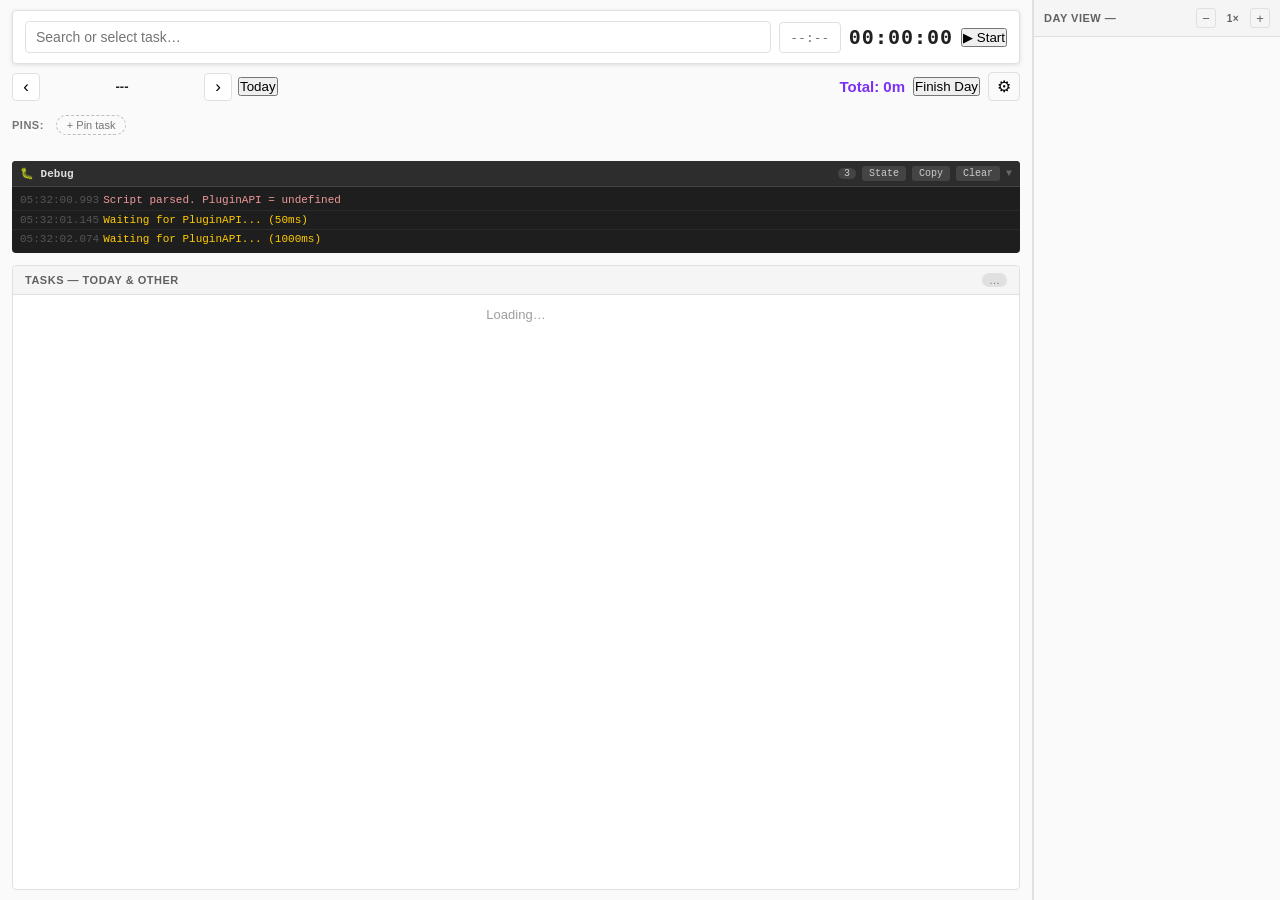
==== spoggl/index.html @ dbc495c2 "feat: initial release v0.1.0 — Spoggl SP plugin Full-featured Toggl-like time tracking plugin for Su" ====
<!DOCTYPE html>
<html lang="en">
<head>
<meta charset="UTF-8">
<title>Spoggl</title>
<style>
*, *::before, *::after { box-sizing: border-box; margin: 0; padding: 0; }
html, body { height: 100%; }
body {
  font-family: var(--font-primary-stack, sans-serif);
  background: var(--bg, #fafafa);
  color: var(--text-color, #212121);
  font-size: 14px;
}

/* ── Dark theme ── */
html.dark {
  --bg: #1e1e2e; --bg-darker: #181825; --card-bg: #252535;
  --text-color: #cdd6f4; --text-color-muted: #8895b0;
  --divider-color: #313244; --c-primary: #cba6f7;
}
html.dark .right-panel { background: #181825 !important; border-color: #313244; }
html.dark .sched-hdr { background: #181825 !important; color: #8895b0; border-color: #313244; }
html.dark .sched-hour { border-color: #3b3b52; }
html.dark .sched-half { border-color: #2a2a3a; }
html.dark .sched-hour-label { background: rgba(24,24,37,.9); color: #8895b0; }
html.dark .sched-entry-block { background: rgba(203,166,247,.14); border-color: #cba6f7; }
html.dark .sched-entry-block.st-synced { background: rgba(166,227,161,.13); border-color: #a6e3a1; }
html.dark .sched-entry-block.st-error  { background: rgba(243,139,168,.13); border-color: #f38ba8; }
html.dark .sched-entry-label { color: #cba6f7; }
html.dark .sched-entry-block.st-synced .sched-entry-label { color: #a6e3a1; }
html.dark .sched-entry-block.st-error  .sched-entry-label { color: #f38ba8; }
html.dark .sched-handle::after { background: #cba6f7; }
html.dark .sched-entry-block.st-synced .sched-handle::after { background: #a6e3a1; }
html.dark .sched-entry-block.st-error  .sched-handle::after { background: #f38ba8; }
.hidden { display: none !important; }

/* ── Two-panel layout ── */
.app-layout { display: flex; height: 100vh; min-height: 0; overflow: hidden; }

.left-panel {
  flex: 1; min-width: 0; overflow-y: auto; overflow-x: hidden;
  padding: 10px 12px;
  display: flex; flex-direction: column; gap: 8px;
}

.right-panel {
  width: 248px; flex-shrink: 0;
  border-left: 2px solid var(--divider-color, #e0e0e0);
  overflow-y: auto; overflow-x: hidden;
  background: var(--bg, #fafafa);
  position: relative;
}

/* ── Omnibar ── */
.omnibar {
  background: var(--card-bg, #fff);
  border: 1px solid var(--divider-color, #e0e0e0);
  border-radius: var(--card-border-radius, 4px);
  padding: 10px 12px;
  box-shadow: 0 1px 4px rgba(0,0,0,.12);
}
.omnibar-row { display: flex; align-items: center; gap: 8px; }
.task-search-wrap { flex: 1; position: relative; min-width: 0; }
#task-input {
  width: 100%; background: var(--bg, #fff);
  border: 1px solid var(--divider-color, #e0e0e0);
  border-radius: 4px; padding: 7px 10px;
  color: var(--text-color, #212121);
  font-family: inherit; font-size: 14px;
}
#task-input:focus { outline: none; border-color: var(--c-primary, #7b2ff7); }
#task-input:disabled { opacity: .45; cursor: not-allowed; }

.task-dropdown {
  position: absolute; top: calc(100% + 2px); left: 0; right: 0;
  background: var(--card-bg, #fff);
  border: 1px solid var(--divider-color, #e0e0e0);
  border-radius: 4px; max-height: 240px; overflow-y: auto;
  z-index: 200; box-shadow: 0 2px 8px rgba(0,0,0,.18);
}
.task-dd-item {
  display: flex; align-items: center; gap: 8px;
  padding: 8px 10px; cursor: pointer;
}
.task-dd-item:hover { background: var(--bg-darker, #f5f5f5); }
.jira-chip {
  font-size: 11px; font-weight: 700;
  color: var(--c-primary, #7b2ff7);
  flex-shrink: 0; white-space: nowrap;
}
.task-dd-title { font-size: 13px; white-space: nowrap; overflow: hidden; text-overflow: ellipsis; }

.start-time-input {
  width: 62px; text-align: center;
  background: var(--bg, #fff);
  border: 1px solid var(--divider-color, #e0e0e0);
  border-radius: 4px; padding: 7px 4px;
  color: var(--text-color, #212121);
  font-family: monospace; font-size: 13px; flex-shrink: 0;
}
.start-time-input:focus { outline: none; border-color: var(--c-primary, #7b2ff7); }
.start-time-input:disabled { opacity: .45; cursor: not-allowed; }

#timer-display {
  font-family: monospace; font-size: 20px; font-weight: 700;
  min-width: 82px; text-align: center; letter-spacing: 1px; flex-shrink: 0;
}
#timer-display.running { color: var(--c-primary, #7b2ff7); }
#start-stop-btn { flex-shrink: 0; }
#start-stop-btn.btn-stop {
  background: #f44336 !important; border-color: #f44336 !important; color: #fff !important;
}

/* ── Status bar ── */
.status-bar {
  display: flex; align-items: center; gap: 8px; padding: 6px 12px;
  background: var(--bg-darker, #f5f5f5);
  border: 1px solid var(--divider-color, #e0e0e0);
  border-top: none; border-radius: 0 0 4px 4px;
  font-size: 13px; margin-top: -8px;
}
.status-bar label { color: var(--text-color-muted, #757575); white-space: nowrap; }

/* ── Day header ── */
.day-header {
  display: flex; align-items: center; justify-content: space-between;
  flex-wrap: wrap; gap: 8px;
}
.day-picker { display: flex; align-items: center; gap: 6px; }
.nav-btn {
  width: 28px; height: 28px;
  display: flex; align-items: center; justify-content: center;
  padding: 0; font-size: 17px; line-height: 1; border-radius: 4px;
  border: 1px solid var(--divider-color, #e0e0e0);
  background: var(--card-bg, #fff); cursor: pointer;
}
.nav-btn:hover { border-color: var(--c-primary, #7b2ff7); }
#current-date-label { font-weight: 700; font-size: 13px; min-width: 152px; text-align: center; }
.day-header-right { display: flex; align-items: center; gap: 8px; }
.total-display { font-weight: 700; font-size: 15px; color: var(--c-primary, #7b2ff7); white-space: nowrap; }

/* ── Pins bar ── */
.pins-bar { display: flex; align-items: center; gap: 6px; flex-wrap: wrap; min-height: 32px; }
.pins-label {
  font-size: 11px; font-weight: 600;
  color: var(--text-color-muted, #757575);
  text-transform: uppercase; letter-spacing: .5px; flex-shrink: 0;
}
.pin-chip {
  display: inline-flex; align-items: center; gap: 4px;
  padding: 3px 9px;
  background: var(--card-bg, #fff);
  border: 1px solid var(--divider-color, #e0e0e0);
  border-radius: 14px; cursor: pointer;
  font-size: 12px; font-weight: 700;
  max-width: 120px; overflow: hidden; white-space: nowrap; user-select: none;
}
.pin-chip:hover { border-color: var(--c-primary, #7b2ff7); }
.pin-chip.active { border-color: var(--c-primary, #7b2ff7); background: var(--c-primary, #7b2ff7); color: #fff; }
.pin-remove { background: none; border: none; cursor: pointer; color: inherit; font-size: 13px; padding: 0; line-height: 1; opacity: .6; flex-shrink: 0; }
.pin-remove:hover { opacity: 1; }
.add-pin-btn {
  background: none; border: 1px dashed #bdbdbd;
  border-radius: 14px; padding: 3px 10px; cursor: pointer;
  color: #757575; font-size: 11px;
}
.add-pin-btn:hover { border-color: var(--c-primary, #7b2ff7); color: var(--c-primary, #7b2ff7); }
/* Stacked pin layout */
.pins-bar.stacked { flex-direction: column; align-items: stretch; gap: 3px; }
.pin-row {
  display: flex; align-items: center; gap: 6px;
  padding: 4px 8px; cursor: pointer; user-select: none;
  background: var(--card-bg, #fff);
  border: 1px solid var(--divider-color, #e0e0e0);
  border-radius: 4px; font-size: 12px;
}
.pin-row:hover { border-color: var(--c-primary, #7b2ff7); }
.pin-row.active { border-color: var(--c-primary, #7b2ff7); background: var(--c-primary, #7b2ff7); color: #fff; }
.pin-row-label { flex: 1; min-width: 0; white-space: nowrap; overflow: hidden; text-overflow: ellipsis; }
.pin-row-jira { font-weight: 700; font-size: 11px; flex-shrink: 0; color: var(--c-primary, #7b2ff7); }
.pin-row.active .pin-row-jira { color: #fff; }

/* ── Timeline (entry list) ── */
.timeline-empty { text-align: center; color: #757575; padding: 24px 0; font-size: 13px; }
.entry-card {
  background: var(--card-bg, #fff);
  border: 1px solid var(--divider-color, #e0e0e0);
  border-radius: var(--card-border-radius, 4px);
  padding: 7px 10px; margin-bottom: 5px;
  display: flex; align-items: center; gap: 8px; flex-wrap: wrap;
}
.entry-card:hover { box-shadow: 0 1px 4px rgba(0,0,0,.12); }
.entry-name { flex: 1; min-width: 100px; display: flex; align-items: center; gap: 6px; overflow: hidden; }
.entry-title { white-space: nowrap; overflow: hidden; text-overflow: ellipsis; font-size: 13px; font-weight: 500; }
.entry-jira { font-size: 11px; font-weight: 700; color: var(--c-primary, #7b2ff7); flex-shrink: 0; white-space: nowrap; }
.time-range { display: flex; align-items: center; gap: 3px; flex-shrink: 0; }
.ie {
  font-family: monospace; font-size: 12px;
  background: transparent; border: none; border-bottom: 1px solid transparent;
  padding: 2px 3px; color: var(--text-color, #212121); cursor: pointer; border-radius: 2px;
}
.ie.time-ie { width: 44px; text-align: center; }
.ie.dur-ie { width: 60px; text-align: center; color: #757575; }
.ie:hover { border-bottom-color: #e0e0e0; background: var(--bg-darker, #f5f5f5); }
.ie:focus { outline: none; border-bottom-color: var(--c-primary, #7b2ff7); background: var(--bg, #fff); }
.ie.error { border-bottom-color: #f44336 !important; }
.sep { color: #9e9e9e; font-size: 12px; }
.status-badge { font-size: 10px; font-weight: 700; padding: 2px 7px; border-radius: 10px; white-space: nowrap; flex-shrink: 0; }
.st-pending { background: rgba(255,152,0,.15); color: #e65100; }
.st-synced  { background: rgba(76,175,80,.15);  color: #2e7d32; }
.st-error   { background: rgba(244,67,54,.15);   color: #c62828; cursor: help; }
.entry-actions { display: flex; gap: 2px; flex-shrink: 0; }
.icon-btn { background: none; border: none; cursor: pointer; padding: 4px 6px; border-radius: 4px; color: #757575; font-size: 13px; line-height: 1; }
.icon-btn:hover { background: var(--bg-darker, #f5f5f5); color: var(--text-color, #212121); }
.icon-btn.del:hover { color: #f44336; }
.entry-err-row { width: 100%; font-size: 11px; color: #f44336; padding: 1px 2px; }

/* ── Today & Inbox task list (below timeline) ── */
.today-tasks {
  background: var(--card-bg, #fff);
  border: 1px solid var(--divider-color, #e0e0e0);
  border-radius: var(--card-border-radius, 4px);
  overflow: hidden; margin-top: 4px;
  flex: 1; display: flex; flex-direction: column; min-height: 180px;
}
.today-tasks-hdr {
  display: flex; align-items: center; justify-content: space-between;
  padding: 7px 12px; cursor: pointer; user-select: none;
  background: var(--bg-darker, #f5f5f5);
  border-bottom: 1px solid var(--divider-color, #e0e0e0);
}
.today-tasks-hdr > span:first-child {
  font-size: 11px; font-weight: 700; text-transform: uppercase;
  letter-spacing: .5px; color: #616161;
}
.tt-count {
  font-size: 11px; color: #757575; background: #e0e0e0;
  border-radius: 10px; padding: 1px 7px;
}
.today-task-list { overflow-y: auto; flex: 1; min-height: 0; }
.tt-section {
  font-size: 10px; font-weight: 700; text-transform: uppercase; letter-spacing: .5px;
  color: #9e9e9e; padding: 5px 12px 2px;
  background: var(--bg, #fafafa);
  border-bottom: 1px solid var(--divider-color, #e0e0e0);
}
.tt-section-toggle { cursor: pointer; user-select: none; }
.tt-section-toggle:hover { color: var(--text-color, #333); }
.tt-chevron { margin-right: 4px; font-size: 9px; display: inline-block; }
.tt-section-count { float: right; font-size: 10px; opacity: 0.55; font-weight: normal; margin-top: 1px; }
.today-task-item {
  display: flex; align-items: center; gap: 8px; padding: 7px 12px; cursor: pointer;
  border-bottom: 1px solid var(--divider-color, #e0e0e0);
}
.today-task-item:last-child { border-bottom: none; }
.today-task-item:hover { background: var(--bg-darker, #f5f5f5); }
.today-task-item.is-active {
  background: rgba(123,47,247,.06);
  border-left: 3px solid var(--c-primary, #7b2ff7);
  padding-left: 9px;
}
.tt-play { font-size: 9px; color: var(--c-primary, #7b2ff7); flex-shrink: 0; opacity: .5; }
.today-task-item:hover .tt-play { opacity: 1; }

/* ── Schedule panel (right) ── */
.sched-hdr {
  padding: 8px 10px;
  font-size: 11px; font-weight: 700; text-transform: uppercase; letter-spacing: .5px;
  color: var(--text-color-muted, #616161);
  border-bottom: 1px solid var(--divider-color, #e0e0e0);
  background: var(--bg-darker, #f5f5f5);
  position: sticky; top: 0; z-index: 10;
}
.schedule-grid { position: relative; padding-bottom: 20px; }
.sched-hour {
  position: absolute; left: 0; right: 0;
  border-top: 1px solid #c8c8c8;
  pointer-events: none;
}
.sched-hour-label {
  display: inline-block; width: 36px;
  font-size: 9px; color: #666;
  padding: 1px 3px; user-select: none; line-height: 1.4;
  background: rgba(255,255,255,.85);
}
.sched-half {
  position: absolute; left: 0; right: 0;
  border-top: 1px dashed #e0e0e0;
  pointer-events: none;
}
.sched-now-line {
  position: absolute; left: 0; right: 0; height: 2px;
  background: #f44336; z-index: 5; pointer-events: none;
}
.sched-now-dot {
  position: absolute; left: 36px; top: -4px;
  width: 8px; height: 8px; border-radius: 50%; background: #f44336;
}
.sched-entry-block {
  position: absolute; left: 40px; right: auto;
  border-radius: 3px; overflow: visible;
  cursor: grab; user-select: none; min-height: 6px;
  background: rgba(123,47,247,.13);
  border: 1.5px solid var(--c-primary, #7b2ff7);
}
.sched-entry-block.moving { cursor: grabbing; }
.sched-entry-block:hover { box-shadow: 0 2px 6px rgba(0,0,0,.15); }
.sched-entry-block.st-synced { background: rgba(76,175,80,.13); border-color: #4caf50; }
.sched-entry-block.st-error  { background: rgba(244,67,54,.10); border-color: #f44336; }
.sched-entry-block.live {
  background: rgba(123,47,247,.06); border-style: dashed; pointer-events: none;
}
.sched-entry-block.dragging { opacity: .8; box-shadow: 0 4px 12px rgba(0,0,0,.2); z-index: 20; }
.sched-entry-label {
  font-size: var(--sched-font-size, 9px); font-weight: 600; padding: 2px 4px;
  white-space: normal; word-break: break-word; overflow: hidden;
  color: var(--c-primary, #7b2ff7); pointer-events: none; line-height: 1.3;
}
.sched-entry-block.st-synced .sched-entry-label { color: #2e7d32; }
.sched-entry-block.st-error  .sched-entry-label { color: #c62828; }
.sched-handle {
  position: absolute; left: 0; right: 0; height: 9px;
  cursor: ns-resize; z-index: 3;
  display: flex; align-items: center; justify-content: center;
}
.sched-handle-top { top: -1px; }
.sched-handle-bot { bottom: -1px; }
.sched-handle::after {
  content: ''; display: block; width: 20px; height: 2px;
  border-radius: 1px; background: #7b2ff7; opacity: .35;
}
.sched-entry-block.st-synced .sched-handle::after { background: #4caf50; }
.sched-entry-block.st-error  .sched-handle::after { background: #f44336; }

/* ── Panel resize handle ── */
.sched-resize-handle {
  position: absolute; left: -4px; top: 0; bottom: 0; width: 8px;
  cursor: col-resize; z-index: 50; border-radius: 4px;
}
.sched-resize-handle:hover, .sched-resize-handle.resizing { background: rgba(123,47,247,.35); }

/* ── Schedule zoom bar ── */
.sched-hdr { display: flex; align-items: center; justify-content: space-between; }
.sched-zoom { display: flex; align-items: center; gap: 4px; }
.sched-zoom-btn {
  background: none; border: 1px solid var(--divider-color, #e0e0e0);
  border-radius: 3px; width: 20px; height: 20px; cursor: pointer; font-size: 13px;
  display: flex; align-items: center; justify-content: center;
  color: var(--text-color-muted, #616161);
}
.sched-zoom-btn:hover { border-color: var(--c-primary, #7b2ff7); color: var(--c-primary, #7b2ff7); }
.sched-zoom-lbl { font-size: 10px; color: var(--text-color-muted, #616161); min-width: 26px; text-align: center; }

/* ── Context menu ── */
.ctx-menu {
  position: fixed; z-index: 2000;
  background: var(--card-bg, #fff);
  border: 1px solid var(--divider-color, #e0e0e0);
  border-radius: 6px;
  box-shadow: 0 4px 16px rgba(0,0,0,.22);
  min-width: 170px; padding: 4px 0;
}
.ctx-item {
  padding: 8px 14px; cursor: pointer; font-size: 13px;
  display: flex; align-items: center; gap: 9px; color: var(--text-color, #212121);
}
.ctx-item:hover { background: var(--bg-darker, #f5f5f5); }
.ctx-item.danger { color: #e53935; }

/* ── Settings panel improvements ── */
.settings-section { margin-bottom: 20px; }
.settings-section-title {
  font-size: 10px; font-weight: 700; text-transform: uppercase; letter-spacing: .7px;
  color: var(--text-color-muted, #757575); margin-bottom: 10px;
  padding-bottom: 5px; border-bottom: 1px solid var(--divider-color, #e0e0e0);
}
.radio-group { display: flex; flex-direction: column; gap: 7px; }
.radio-group.horiz { flex-direction: row; gap: 16px; }
.radio-lbl {
  display: flex; align-items: center; gap: 7px;
  font-size: 13px; color: var(--text-color, #212121); cursor: pointer;
}
.settings-row { display: flex; align-items: center; gap: 10px; margin-bottom: 8px; }
.settings-row label { font-size: 12px; color: var(--text-color-muted, #757575); min-width: 80px; }
.settings-row select {
  flex: 1; background: var(--bg, #fff);
  border: 1px solid var(--divider-color, #e0e0e0);
  border-radius: 4px; padding: 5px 8px;
  color: var(--text-color, #212121); font-family: inherit; font-size: 13px;
}

/* ── Overlays ── */
.overlay {
  position: fixed; inset: 0; background: rgba(0,0,0,.45);
  z-index: 500; display: flex; align-items: flex-start; justify-content: center;
  padding: 24px 16px; overflow-y: auto;
}
.panel {
  background: var(--card-bg, #fff);
  border-radius: var(--card-border-radius, 4px);
  padding: 24px; width: 100%; max-width: 400px;
  box-shadow: 0 8px 24px rgba(0,0,0,.28);
}
.panel h2 { font-size: 16px; margin-bottom: 16px; }
.form-row { margin-bottom: 12px; }
.form-row label {
  display: block; font-size: 11px; font-weight: 700; color: #757575;
  text-transform: uppercase; letter-spacing: .5px; margin-bottom: 4px;
}
.form-row input {
  width: 100%; background: var(--bg, #fff);
  border: 1px solid var(--divider-color, #e0e0e0);
  border-radius: 4px; padding: 8px 10px;
  color: var(--text-color, #212121); font-family: inherit; font-size: 14px;
}
.form-row input:focus { outline: none; border-color: var(--c-primary, #7b2ff7); }
.row-btns { display: flex; gap: 8px; margin-top: 16px; }
.pin-results { max-height: 220px; overflow-y: auto; margin-top: 8px; }

/* ── Debug panel ── */
.dbg-panel {
  font-family: 'Consolas', 'Courier New', monospace;
  font-size: 11px;
  background: #1e1e1e;
  border-radius: 4px;
  overflow: hidden;
  margin-top: 4px;
  flex-shrink: 0;
}
.dbg-bar {
  display: flex; align-items: center; gap: 6px;
  padding: 5px 8px;
  background: #2d2d2d;
  cursor: pointer; user-select: none;
  border-bottom: 1px solid #444;
}
.dbg-bar-title { color: #e0e0e0; font-weight: 700; font-size: 11px; flex: 1; }
.dbg-bar-count {
  background: #444; color: #ccc; border-radius: 10px;
  padding: 0 6px; font-size: 10px;
}
.dbg-btn {
  background: #444; border: none; cursor: pointer; color: #ccc;
  font-size: 10px; padding: 2px 7px; border-radius: 3px;
  font-family: inherit;
}
.dbg-btn:hover { background: #555; color: #fff; }
.dbg-log {
  max-height: 160px; overflow-y: auto;
  padding: 4px 0;
}
.dbg-row {
  padding: 1px 8px; line-height: 1.5;
  border-bottom: 1px solid #2a2a2a;
  white-space: pre-wrap; word-break: break-all;
}
.dbg-row:last-child { border-bottom: none; }
.dbg-ts { color: #555; margin-right: 4px; }
.dbg-info  .dbg-msg { color: #80cbc4; }
.dbg-warn  .dbg-msg { color: #ffcc02; }
.dbg-error .dbg-msg { color: #ef9a9a; }
.dbg-ok    .dbg-msg { color: #a5d6a7; }
.dbg-state .dbg-msg { color: #ce93d8; }
.dbg-empty { color: #555; padding: 8px; text-align: center; }
</style>
</head>
<body>

<div class="app-layout">

  <!-- ── LEFT PANEL ── -->
  <div class="left-panel">

    <!-- Omnibar -->
    <div class="omnibar">
      <div class="omnibar-row">
        <div class="task-search-wrap">
          <input id="task-input" type="text" placeholder="Search or select task…" autocomplete="off">
          <div id="task-dropdown" class="task-dropdown hidden"></div>
        </div>
        <input id="start-time-input" class="start-time-input" type="text" placeholder="--:--" maxlength="5">
        <div id="timer-display">00:00:00</div>
        <button id="start-stop-btn" class="btn-primary">▶ Start</button>
      </div>
    </div>

    <!-- Status bar (visible while timer runs) -->
    <div id="status-bar" class="status-bar hidden">
      <label>Task status:</label>
      <select id="status-select" style="font-size:13px;">
        <option value="">Don't change</option>
      </select>
    </div>

    <!-- Day header -->
    <div class="day-header">
      <div class="day-picker">
        <button id="prev-day" class="nav-btn" title="Previous day">‹</button>
        <span id="current-date-label">---</span>
        <button id="next-day" class="nav-btn" title="Next day">›</button>
        <button id="today-btn" class="btn-outline">Today</button>
      </div>
      <div class="day-header-right">
        <span id="total-display" class="total-display">Total: 0m</span>
        <button id="finish-day-btn" class="btn-primary">Finish Day</button>
        <button id="settings-btn" title="Jira settings" style="font-size:16px;padding:4px 8px;background:none;border:1px solid #e0e0e0;border-radius:4px;cursor:pointer;">⚙</button>
      </div>
    </div>

    <!-- Pins bar -->
    <div class="pins-bar">
      <span class="pins-label">Pins:</span>
      <div id="pin-chips"></div>
      <button id="add-pin-btn" class="add-pin-btn">+ Pin task</button>
    </div>

    <!-- Timeline (logged entries for selected day) -->
    <div id="timeline"></div>

    <!-- Debug panel -->
    <div class="dbg-panel" id="dbg-panel">
      <div class="dbg-bar" id="dbg-bar">
        <span class="dbg-bar-title">🐛 Debug</span>
        <span class="dbg-bar-count" id="dbg-count">0</span>
        <button class="dbg-btn" id="dbg-state-btn">State</button>
        <button class="dbg-btn" id="dbg-copy-btn">Copy</button>
        <button class="dbg-btn" id="dbg-clear-btn">Clear</button>
        <span style="color:#666;font-size:10px;" id="dbg-toggle-lbl">▼</span>
      </div>
      <div class="dbg-log" id="dbg-log">
        <div class="dbg-empty">Waiting for init…</div>
      </div>
    </div>

    <!-- Today & Inbox quick-start (below logged entries) -->
    <div class="today-tasks">
      <div class="today-tasks-hdr" id="today-tasks-toggle">
        <span>Tasks — Today &amp; Other</span>
        <span class="tt-count" id="today-tasks-count">…</span>
      </div>
      <div class="today-task-list" id="today-task-list">
        <div style="padding:12px;text-align:center;font-size:13px;color:#9e9e9e">Loading…</div>
      </div>
    </div>

  </div><!-- /left-panel -->

  <!-- ── RIGHT PANEL: visual day schedule ── -->
  <div class="right-panel" id="right-panel">
    <div class="sched-resize-handle" id="sched-resize-handle"></div>
    <div class="sched-hdr">
      <span>Day View — <span id="sched-date-label"></span></span>
      <div class="sched-zoom">
        <button class="sched-zoom-btn" id="zoom-out" title="Zoom out">−</button>
        <span class="sched-zoom-lbl" id="zoom-lbl">1×</span>
        <button class="sched-zoom-btn" id="zoom-in" title="Zoom in">+</button>
      </div>
    </div>
    <div class="schedule-grid" id="schedule-grid"></div>
  </div>

</div><!-- /app-layout -->

<!-- Right-click context menu -->
<div id="ctx-menu" class="ctx-menu hidden"></div>

<!-- Settings overlay -->
<div id="settings-overlay" class="overlay hidden">
  <div class="panel" style="max-width:380px">
    <div style="display:flex;align-items:center;justify-content:space-between;margin-bottom:18px">
      <h2 style="margin:0">Settings</h2>
      <button id="close-cfg" class="btn-outline" style="padding:4px 12px">Close</button>
    </div>

    <!-- Pinned Tasks -->
    <div class="settings-section">
      <div class="settings-section-title">Pinned Tasks — Layout</div>
      <div class="radio-group horiz">
        <label class="radio-lbl"><input type="radio" name="pin-layout" id="pin-layout-compact" value="compact"> Compact chips</label>
        <label class="radio-lbl"><input type="radio" name="pin-layout" id="pin-layout-stacked" value="stacked"> Stacked list</label>
      </div>
    </div>

    <div class="settings-section">
      <div class="settings-section-title">Pinned Tasks — Label</div>
      <div class="radio-group">
        <label class="radio-lbl"><input type="radio" name="pin-label" id="pin-label-tag" value="tag"> Tag / Jira ID only</label>
        <label class="radio-lbl"><input type="radio" name="pin-label" id="pin-label-tagname" value="tagname"> Tag + full task name</label>
        <label class="radio-lbl"><input type="radio" name="pin-label" id="pin-label-name" value="name"> Task name only</label>
      </div>
    </div>

    <!-- Day View -->
    <div class="settings-section">
      <div class="settings-section-title">Day View</div>
      <div class="settings-row">
        <label>Font size</label>
        <select id="sched-fontsize">
          <option value="8">8px</option>
          <option value="9" selected>9px (default)</option>
          <option value="10">10px</option>
          <option value="11">11px</option>
          <option value="12">12px</option>
        </select>
      </div>
    </div>

    <!-- Jira -->
    <div class="settings-section" style="margin-bottom:0">
      <div class="settings-section-title">Jira Worklog</div>
      <div class="form-row">
        <label>Base URL</label>
        <input id="cfg-url" type="text" placeholder="https://yourcompany.atlassian.net">
      </div>
      <div class="form-row">
        <label>Email</label>
        <input id="cfg-email" type="email" placeholder="user@company.com">
      </div>
      <div class="form-row">
        <label>API Token</label>
        <input id="cfg-token" type="password" placeholder="Jira API token">
      </div>
      <div style="display:flex;gap:6px;margin-top:6px">
        <button id="save-cfg" class="btn-primary" style="flex:1">Save</button>
        <button id="jira-detect-btn" class="btn-outline" style="flex:1">Auto-detect from SP</button>
        <button id="jira-test-btn" class="btn-outline" style="flex:1">Test connection</button>
      </div>
    </div>
  </div>
</div>

<!-- Pin search overlay -->
<div id="pin-overlay" class="overlay hidden">
  <div class="panel">
    <h2>Pin Task</h2>
    <div class="form-row">
      <input id="pin-search-input" type="text" placeholder="Search task…" autocomplete="off">
    </div>
    <div id="pin-results" class="pin-results"></div>
    <div class="row-btns">
      <button id="close-pin" class="btn-outline">Close</button>
    </div>
  </div>
</div>

<script>
// ─────────────────────────────────────────
// UTILS
// ─────────────────────────────────────────

function uuid() {
  return 'xxxxxxxx-xxxx-4xxx-yxxx-xxxxxxxxxxxx'.replace(/[xy]/g, c => {
    const r = Math.random() * 16 | 0;
    return (c === 'x' ? r : (r & 0x3 | 0x8)).toString(16);
  });
}

function pad(n) { return String(n).padStart(2, '0'); }
function todayStr() { return new Date().toISOString().slice(0, 10); }

function addDays(dateStr, n) {
  const d = new Date(dateStr + 'T12:00:00');
  d.setDate(d.getDate() + n);
  return d.toISOString().slice(0, 10);
}

function formatDateLabel(dateStr) {
  const d = new Date(dateStr + 'T12:00:00');
  const days = ['Sun', 'Mon', 'Tue', 'Wed', 'Thu', 'Fri', 'Sat'];
  return `${days[d.getDay()]}, ${pad(d.getDate())}.${pad(d.getMonth() + 1)}.${d.getFullYear()}`;
}

function tsToHHMM(ts) {
  const d = new Date(ts);
  return `${pad(d.getHours())}:${pad(d.getMinutes())}`;
}

function msToHHMMSS(ms) {
  ms = Math.max(0, ms);
  const s = Math.floor(ms / 1000);
  const h = Math.floor(s / 3600);
  const m = Math.floor((s % 3600) / 60);
  return `${pad(h)}:${pad(m)}:${pad(s % 60)}`;
}

function msToDur(ms) {
  ms = Math.max(0, ms);
  const h = Math.floor(ms / 3600000);
  const m = Math.floor((ms % 3600000) / 60000);
  if (h > 0) return `${h}h ${m}m`;
  return `${m}m`;
}

function parseDur(str) {
  str = str.trim().toLowerCase();
  let ms = 0;
  const hm = str.match(/(\d+(?:\.\d+)?)\s*h/);
  const mm = str.match(/(\d+)\s*m(?!s)/);
  if (hm) ms += parseFloat(hm[1]) * 3600000;
  if (mm) ms += parseInt(mm[1]) * 60000;
  return ms > 0 ? ms : null;
}

function parseHHMM(str) {
  const m = str.match(/^(\d{1,2}):(\d{2})$/);
  if (!m) return null;
  const h = parseInt(m[1]), min = parseInt(m[2]);
  if (h > 23 || min > 59) return null;
  return [h, min];
}

function hhmmToTs(hhmm, dateStr) {
  const p = parseHHMM(hhmm);
  if (!p) return null;
  const d = new Date(dateStr + 'T00:00:00');
  d.setHours(p[0], p[1], 0, 0);
  return d.getTime();
}

function jiraTs(ts) {
  const d   = new Date(ts);
  const off = -d.getTimezoneOffset();
  const s   = off >= 0 ? '+' : '-';
  const a   = Math.abs(off);
  return `${d.getFullYear()}-${pad(d.getMonth() + 1)}-${pad(d.getDate())}` +
         `T${pad(d.getHours())}:${pad(d.getMinutes())}:${pad(d.getSeconds())}.000` +
         `${s}${pad(Math.floor(a / 60))}${pad(a % 60)}`;
}

function esc(s) {
  if (!s) return '';
  return String(s).replace(/&/g, '&amp;').replace(/</g, '&lt;').replace(/>/g, '&gt;').replace(/"/g, '&quot;');
}

// ─────────────────────────────────────────
// DEBUG
// ─────────────────────────────────────────

var _dbgEntries = [];
var _dbgOpen    = true;

function dbg(msg, type) {
  type = type || 'info';
  var now = new Date();
  var ts  = pad(now.getHours()) + ':' + pad(now.getMinutes()) + ':' + pad(now.getSeconds()) +
            '.' + String(now.getMilliseconds()).padStart(3, '0');
  _dbgEntries.push({ ts: ts, msg: msg, type: type });

  var log = document.getElementById('dbg-log');
  if (log) {
    // Remove placeholder if present
    var empty = log.querySelector('.dbg-empty');
    if (empty) log.removeChild(empty);

    var row = document.createElement('div');
    row.className = 'dbg-row dbg-' + type;
    row.innerHTML = '<span class="dbg-ts">' + ts + '</span><span class="dbg-msg">' + String(msg).replace(/&/g,'&amp;').replace(/</g,'&lt;') + '</span>';
    log.appendChild(row);
    log.scrollTop = log.scrollHeight;
  }

  var cnt = document.getElementById('dbg-count');
  if (cnt) cnt.textContent = _dbgEntries.length;
}

function _dbgDumpState() {
  dbg('--- STATE DUMP ---', 'state');
  dbg('allTasks: ' + allTasks.length + ' loaded', 'state');
  dbg('timer.running: ' + timer.running, 'state');
  if (timer.running) {
    dbg('  taskTitle: ' + timer.taskTitle, 'state');
    dbg('  jiraId: ' + timer.jiraId, 'state');
    dbg('  startTs: ' + (timer.startTs ? new Date(timer.startTs).toLocaleTimeString() : 'null'), 'state');
  }
  dbg('selectedDate: ' + selectedDate, 'state');
  dbg('store keys: ' + Object.keys(store).join(', '), 'state');
  dbg('entries today: ' + getEntries(selectedDate).length, 'state');
  if (allTasks.length > 0) {
    dbg('first task: ' + allTasks[0].title + ' | projectId:' + allTasks[0].projectId + ' | dueDay:' + allTasks[0].dueDay + ' | tagIds:' + JSON.stringify(allTasks[0].tagIds), 'state');
  }
  // Dump PluginAPI surface so we know what's available
  try {
    var api = window.PluginAPI;
    var methods = Object.getOwnPropertyNames(api).filter(function(k) { return typeof api[k] === 'function'; });
    dbg('PluginAPI methods: ' + methods.join(', '), 'state');
    var hooks = api.Hooks ? Object.keys(api.Hooks).join(', ') : '(no Hooks obj)';
    dbg('PluginAPI.Hooks: ' + hooks, 'state');
  } catch(e) { dbg('PluginAPI dump error: ' + e, 'state'); }
  dbg('SP actions seen: ' + Array.from(_spActionTypes).join(', '), 'state');
  dbg('--- END DUMP ---', 'state');
}

var _spActionTypes = new Set();

function _dbgCopy() {
  var text = _dbgEntries.map(function(e) { return '[' + e.ts + '][' + e.type + '] ' + e.msg; }).join('\n');
  try {
    if (navigator.clipboard && navigator.clipboard.writeText) {
      navigator.clipboard.writeText(text).catch(function() { _dbgCopyFallback(text); });
    } else { _dbgCopyFallback(text); }
  } catch(_) { _dbgCopyFallback(text); }
}
function _dbgCopyFallback(text) {
  var ta = document.createElement('textarea');
  ta.value = text; ta.style.position = 'fixed'; ta.style.opacity = '0';
  document.body.appendChild(ta); ta.focus(); ta.select();
  try { document.execCommand('copy'); } catch(_) {}
  document.body.removeChild(ta);
}

// Confirm script is running immediately
dbg('Script parsed. PluginAPI = ' + typeof PluginAPI, typeof PluginAPI === 'object' ? 'ok' : 'error');

// Catch any uncaught JS errors into the debug panel
window.onerror = function(msg, src, line, col, err) {
  dbg('UNCAUGHT ERROR line ' + line + ': ' + msg, 'error');
  return false;
};
window.addEventListener('unhandledrejection', function(e) {
  dbg('UNHANDLED REJECTION: ' + ((e.reason && e.reason.message) || String(e.reason)), 'error');
});

// Wire debug buttons after DOM is ready
document.addEventListener('DOMContentLoaded', function() {
  document.getElementById('dbg-bar').addEventListener('click', function() {
    _dbgOpen = !_dbgOpen;
    document.getElementById('dbg-log').style.display = _dbgOpen ? '' : 'none';
    document.getElementById('dbg-toggle-lbl').textContent = _dbgOpen ? '▼' : '▶';
  });
  document.getElementById('dbg-state-btn').addEventListener('click', function(e) {
    e.stopPropagation(); _dbgDumpState();
  });
  document.getElementById('dbg-copy-btn').addEventListener('click', function(e) {
    e.stopPropagation(); _dbgCopy();
    dbg('Log copied to clipboard', 'ok');
  });
  document.getElementById('dbg-clear-btn').addEventListener('click', function(e) {
    e.stopPropagation();
    _dbgEntries = [];
    document.getElementById('dbg-log').innerHTML = '<div class="dbg-empty">Cleared.</div>';
    document.getElementById('dbg-count').textContent = '0';
  });
});

// ─────────────────────────────────────────
// THEME
// ─────────────────────────────────────────

function applyTheme() {
  var dark = false;
  try {
    // Try reading SP parent frame's background colour
    var bg = getComputedStyle(window.parent.document.body).backgroundColor;
    var m  = bg.match(/\d+/g);
    if (m && m.length >= 3) {
      dark = (parseInt(m[0]) * 299 + parseInt(m[1]) * 587 + parseInt(m[2]) * 114) / 1000 < 128;
    }
  } catch(_) {
    dark = window.matchMedia('(prefers-color-scheme: dark)').matches;
  }
  document.documentElement.classList.toggle('dark', dark);
  dbg('Theme: ' + (dark ? 'dark' : 'light'), 'ok');
}

// ─────────────────────────────────────────
// STATE
// ─────────────────────────────────────────

let store = {};
let allTasks = [];
let selectedDate = todayStr();

const timer = {
  running: false, taskId: null, taskTitle: null,
  jiraId: null, startTs: null, entryId: null,
};
let timerInterval = null;
let pendingStartTs = null;

const PX_PER_MIN = 1.5;
const schedState = { rangeStartMs: 0, pxPerMin: PX_PER_MIN };
let schedTickCount = 0;

// ─────────────────────────────────────────
// PERSISTENCE
// ─────────────────────────────────────────

async function loadStore() {
  try {
    var timeout = new Promise(function(res) { setTimeout(function() { res(null); }, 3000); });
    var raw = await Promise.race([PluginAPI.loadSyncedData(), timeout]);
    if (raw === null) { dbg('loadSyncedData TIMED OUT — store empty', 'error'); store = {}; return; }
    store = raw ? JSON.parse(raw) : {};
    dbg('loadStore OK, keys: [' + (Object.keys(store).join(', ') || '(none)') + ']', 'ok');
  } catch (e) { store = {}; dbg('loadStore ERROR: ' + e.message, 'error'); }
}

let saveTimer = null;
function scheduleSave(immediate) {
  clearTimeout(saveTimer);
  if (immediate) { persistNow(); return; }
  saveTimer = setTimeout(persistNow, 500);
}
async function persistNow() {
  try { await PluginAPI.persistDataSynced(JSON.stringify(store)); } catch (_) {}
}

function getDayLog(d) { return store['daily-log-' + d] || { date: d, entries: [] }; }
function getEntries(d) { return getDayLog(d).entries || []; }
function saveEntries(d, entries) { store['daily-log-' + d] = { date: d, entries }; scheduleSave(); }
function getPinned() { return store['pinned-tasks'] || []; }
function savePinned(ids) { store['pinned-tasks'] = ids; scheduleSave(); }
function getJiraCfg() { return store['jira-config'] || null; }
function saveJiraCfg(cfg) { store['jira-config'] = cfg; scheduleSave(true); }

var _myJiraKeys = new Set();
var _sectionCollapsed = { today: false, assigned: false, other: false };

async function fetchJiraAssigned() {
  var cfg = getJiraCfg();
  if (!cfg || !cfg.baseUrl || !cfg.email || !cfg.apiToken) return;
  try {
    var jql = 'assignee=currentUser() AND resolution=Unresolved';
    var url = cfg.baseUrl + '/rest/api/2/search?jql=' + encodeURIComponent(jql) + '&fields=key&maxResults=200';
    var res = await fetch(url, {
      headers: { 'Authorization': 'Basic ' + btoa(cfg.email + ':' + cfg.apiToken) }
    });
    if (!res.ok) { dbg('fetchJiraAssigned HTTP ' + res.status, 'warn'); return; }
    var data = await res.json();
    _myJiraKeys = new Set((data.issues || []).map(function(i) { return i.key; }));
    dbg('fetchJiraAssigned: ' + _myJiraKeys.size + ' issues', 'ok');
    renderTodayTasks();
  } catch(e) { dbg('fetchJiraAssigned error: ' + e.message, 'warn'); }
}

async function detectSpJiraConfig() {
  try {
    var db = await new Promise(function(resolve, reject) {
      var req = indexedDB.open('SUP_OPS');
      req.onsuccess = function() { resolve(req.result); };
      req.onerror   = function() { reject(req.error); };
    });
    var state = await new Promise(function(resolve, reject) {
      var tx  = db.transaction('state_cache', 'readonly');
      var req = tx.objectStore('state_cache').get('current');
      req.onsuccess = function() { resolve(req.result && req.result.state); };
      req.onerror   = function() { reject(req.error); };
    });
    db.close();
    if (!state || !state.issueProvider) return null;
    var entities = state.issueProvider.entities;
    var jiraProvider = Object.values(entities).find(function(p) {
      return p && p.issueProviderKey === 'JIRA' && p.isEnabled && p.host;
    });
    if (!jiraProvider) return null;
    return { baseUrl: jiraProvider.host, email: jiraProvider.userName || '', apiToken: jiraProvider.password || '' };
  } catch(e) {
    dbg('detectSpJiraConfig failed: ' + e.message, 'warn');
    return null;
  }
}
function getPinSettings() { return Object.assign({ layout: 'compact', label: 'tag' }, store['pin-settings'] || {}); }
function savePinSettings(s) { store['pin-settings'] = s; scheduleSave(); }
const PX_PER_MIN_BASE = 1.5;
const ZOOM_LEVELS = [0.5, 0.75, 1, 1.5, 2, 3];
function getSchedSettings() { return Object.assign({ zoomIdx: 2, fontSize: 9, panelWidth: 248 }, store['sched-settings'] || {}); }
function saveSchedSettings(s) { store['sched-settings'] = s; scheduleSave(); }
function currentPxPerMin() { var ss = getSchedSettings(); return PX_PER_MIN_BASE * ZOOM_LEVELS[ss.zoomIdx]; }

// ─────────────────────────────────────────
// TIMER
// ─────────────────────────────────────────

// Apply running-timer UI state from the current `timer` object.
// Called by startTimer(), crash recovery, and cross-window sync.
function applyTimerUI() {
  document.getElementById('task-input').value = (timer.taskTitle || '') + (timer.jiraId ? ' (' + timer.jiraId + ')' : '');
  document.getElementById('start-time-input').value = timer.startTs ? tsToHHMM(timer.startTs) : '';
  var btn = document.getElementById('start-stop-btn');
  btn.textContent = '■ Stop';
  btn.classList.remove('btn-primary');
  btn.classList.add('btn-stop');
  document.getElementById('timer-display').classList.add('running');
  document.getElementById('status-bar').classList.remove('hidden');
}

function spStartTask(taskId) {
  if (!taskId || taskId.startsWith('custom-')) return;
  try {
    _syncingToSP = true;
    PluginAPI.dispatchAction({ type: '[Task] SetCurrentTask', id: taskId });
    dbg('dispatchAction SetCurrentTask id=' + taskId, 'ok');
  } catch(e) { dbg('dispatchAction failed: ' + e.message, 'warn'); }
  setTimeout(function() { _syncingToSP = false; }, 300);
}
function spStopTask() {
  try {
    _syncingToSP = true;
    PluginAPI.dispatchAction({ type: '[Task] SetCurrentTask', id: null });
  } catch(e) {}
  setTimeout(function() { _syncingToSP = false; }, 300);
}

function startTimer(taskId, taskTitle, jiraId) {
  dbg('startTimer: "' + taskTitle + '" jira=' + (jiraId || 'none'), 'ok');
  if (timer.running) stopTimer(false);

  var startTs = pendingStartTs || Date.now();
  pendingStartTs = null;

  Object.assign(timer, { running: true, taskId: taskId, taskTitle: taskTitle, jiraId: jiraId, startTs: startTs, entryId: uuid() });
  store['timer-state'] = Object.assign({}, timer);
  scheduleSave();

  applyTimerUI();
  spStartTask(taskId);

  clearInterval(timerInterval);
  timerInterval = setInterval(tickTimer, 1000);
  tickTimer();

  renderTodayTasks();
  renderPins();
  safeRenderSchedule();
}

function stopTimer(saveEntry) {
  if (saveEntry === undefined) saveEntry = true;
  if (!timer.running) return;
  dbg('stopTimer(save=' + saveEntry + ')');

  clearInterval(timerInterval);
  timerInterval = null;
  schedTickCount = 0;

  const endTs = Date.now();
  if (saveEntry && (endTs - timer.startTs) >= 10000) {
    const newEntry = {
      id: timer.entryId, taskId: timer.taskId, jiraId: timer.jiraId,
      title: timer.taskTitle, startTs: timer.startTs, endTs: endTs,
      status: 'pending', errorMsg: null,
    };
    const entries = getEntries(selectedDate);
    handleMergeAndAdd(newEntry, entries);
  }

  Object.assign(timer, { running: false, taskId: null, taskTitle: null, jiraId: null, startTs: null, entryId: null });
  delete store['timer-state'];
  scheduleSave(true);
  spStopTask();

  document.getElementById('timer-display').textContent = '00:00:00';
  document.getElementById('timer-display').classList.remove('running');
  document.getElementById('start-time-input').value = '';
  const btn = document.getElementById('start-stop-btn');
  btn.textContent = '▶ Start';
  btn.classList.remove('btn-stop');
  btn.classList.add('btn-primary');
  document.getElementById('status-bar').classList.add('hidden');

  renderTodayTasks();
  renderPins();
  updateTotal();
  renderTimeline();
}

function tickTimer() {
  if (!timer.running) return;
  document.getElementById('timer-display').textContent = msToHHMMSS(Date.now() - timer.startTs);
  updateTotal();
  schedTickCount++;
  if (schedTickCount % 40 === 0) updateSchedNow();
}

// ─────────────────────────────────────────
// MERGE LOGIC
// ─────────────────────────────────────────

async function handleMergeAndAdd(newEntry, entries) {
  const sameTask = entries.filter(function(e) { return e.taskId === newEntry.taskId; });

  if (sameTask.length === 0) { addSorted(entries, newEntry); return; }

  const lastEntry = sameTask.reduce(function(a, b) { return b.endTs > a.endTs ? b : a; });
  const gap = newEntry.startTs - lastEntry.endTs;

  if (gap >= 0 && gap <= 30 * 60 * 1000) {
    lastEntry.endTs = newEntry.endTs;
    saveEntries(selectedDate, entries);
    renderTimeline();
    PluginAPI.showSnack({ msg: 'Auto-merged with previous entry for "' + newEntry.title + '"', type: 'INFO' });
    return;
  }

  const totalMs  = sameTask.reduce(function(s, e) { return s + (e.endTs - e.startTs); }, 0) + (newEntry.endTs - newEntry.startTs);
  const earliest = Math.min.apply(null, sameTask.map(function(e) { return e.startTs; }).concat([newEntry.startTs]));
  const latest   = Math.max.apply(null, sameTask.map(function(e) { return e.endTs; }).concat([newEntry.endTs]));

  var answer = await PluginAPI.openDialog({
    title: '"' + newEntry.title + '" — multiple entries today',
    htmlContent: '<p style="margin-bottom:10px">Task <strong>' + esc(newEntry.title) + '</strong> already has <strong>' + sameTask.length + '</strong> entr' + (sameTask.length === 1 ? 'y' : 'ies') + ' today.</p><p style="font-size:13px;color:#757575">Total: <strong>' + msToDur(totalMs) + '</strong> &nbsp;|&nbsp; Range: <strong>' + tsToHHMM(earliest) + ' – ' + tsToHHMM(latest) + '</strong></p>',
    buttons: [
      { label: 'Merge into one entry', color: 'primary', raised: true },
      { label: 'Keep separate' },
    ],
  });

  if (answer === 'Merge into one entry') {
    var other  = entries.filter(function(e) { return e.taskId !== newEntry.taskId; });
    var merged = Object.assign({}, lastEntry, { startTs: earliest, endTs: latest, status: sameTask.some(function(e) { return e.status === 'synced'; }) ? 'synced' : 'pending', errorMsg: null });
    other.push(merged);
    other.sort(function(a, b) { return b.startTs - a.startTs; });
    saveEntries(selectedDate, other);
  } else {
    addSorted(entries, newEntry);
  }
  renderTimeline();
}

function addSorted(entries, entry) {
  entries.push(entry);
  entries.sort(function(a, b) { return b.startTs - a.startTs; });
  saveEntries(selectedDate, entries);
}

// ─────────────────────────────────────────
// TOTAL TIME
// ─────────────────────────────────────────

function calcTotal(d) {
  var ms = getEntries(d).reduce(function(s, e) { return s + Math.max(0, e.endTs - e.startTs); }, 0);
  if (timer.running && d === selectedDate) ms += Date.now() - timer.startTs;
  return ms;
}

function updateTotal() {
  document.getElementById('total-display').textContent = 'Total: ' + msToDur(calcTotal(selectedDate));
}

// ─────────────────────────────────────────
// TIMELINE (entry list)
// ─────────────────────────────────────────

function renderTimeline() {
  var el = document.getElementById('timeline');
  var entries = getEntries(selectedDate);
  if (entries.length === 0) {
    el.innerHTML = '<div class="timeline-empty">No entries for this day</div>';
  } else {
    el.innerHTML = '';
    entries.forEach(function(entry) { el.appendChild(buildEntryCard(entry)); });
  }
  safeRenderSchedule();
}

function buildEntryCard(entry) {
  var dur = Math.max(0, entry.endTs - entry.startTs);
  var stClass = entry.status === 'synced' ? 'st-synced' : entry.status === 'error' ? 'st-error' : 'st-pending';
  var stLabel = entry.status === 'synced' ? '✓ synced' : entry.status === 'error' ? '✗ error' : '● pending';

  var div = document.createElement('div');
  div.className = 'entry-card';
  div.dataset.id = entry.id;
  div.innerHTML =
    '<div class="entry-name">' +
      (entry.jiraId ? '<span class="entry-jira">' + esc(entry.jiraId) + '</span>' : '') +
      '<span class="entry-title" title="' + esc(entry.title) + '">' + esc(entry.title) + '</span>' +
    '</div>' +
    '<div class="time-range">' +
      '<input class="ie time-ie" data-f="start" data-id="' + entry.id + '" value="' + tsToHHMM(entry.startTs) + '" title="Start time">' +
      '<span class="sep">–</span>' +
      '<input class="ie time-ie" data-f="end" data-id="' + entry.id + '" value="' + tsToHHMM(entry.endTs) + '" title="End time">' +
    '</div>' +
    '<input class="ie dur-ie" data-f="dur" data-id="' + entry.id + '" value="' + msToDur(dur) + '" title="Duration (e.g. 1h 30m)">' +
    '<span class="status-badge ' + stClass + '" title="' + esc(entry.errorMsg || '') + '">' + stLabel + '</span>' +
    '<div class="entry-actions">' +
      '<button class="icon-btn" data-a="restart" data-id="' + entry.id + '" title="Restart timer">▶</button>' +
      '<button class="icon-btn del" data-a="delete" data-id="' + entry.id + '" title="Delete">🗑</button>' +
    '</div>' +
    (entry.errorMsg ? '<div class="entry-err-row">⚠ ' + esc(entry.errorMsg) + '</div>' : '');

  div.querySelectorAll('.ie').forEach(function(inp) {
    inp.addEventListener('focus', function() { inp.select(); });
    inp.addEventListener('keydown', function(e) {
      if (e.key === 'Enter') { inp.blur(); }
      if (e.key === 'Escape') {
        var fresh = getEntries(selectedDate).find(function(x) { return x.id === inp.dataset.id; });
        if (!fresh) return;
        if (inp.dataset.f === 'start') inp.value = tsToHHMM(fresh.startTs);
        else if (inp.dataset.f === 'end') inp.value = tsToHHMM(fresh.endTs);
        else inp.value = msToDur(fresh.endTs - fresh.startTs);
        inp.blur();
      }
    });
    inp.addEventListener('blur', handleInlineEdit);
  });
  div.querySelectorAll('[data-a]').forEach(function(btn) { btn.addEventListener('click', handleEntryAction); });
  return div;
}

// ─────────────────────────────────────────
// INLINE EDIT
// ─────────────────────────────────────────

function handleInlineEdit(e) {
  var inp = e.target, field = inp.dataset.f, id = inp.dataset.id;
  var entries = getEntries(selectedDate);
  var idx = entries.findIndex(function(x) { return x.id === id; });
  if (idx < 0) return;
  var entry = entries[idx];

  if (field === 'start') {
    var ts = hhmmToTs(inp.value, selectedDate);
    if (!ts || ts >= entry.endTs) { inlineErr(inp, entry.startTs, 'start'); return; }
    if (hasOverlap(entries, id, ts, entry.endTs)) { inlineErr(inp, entry.startTs, 'start', 'Overlaps with another entry'); return; }
    entry.startTs = ts;
    syncDurInput(inp, entry);
  } else if (field === 'end') {
    var ts2 = hhmmToTs(inp.value, selectedDate);
    if (!ts2 || ts2 <= entry.startTs) { inlineErr(inp, entry.endTs, 'end'); return; }
    if (hasOverlap(entries, id, entry.startTs, ts2)) { inlineErr(inp, entry.endTs, 'end', 'Overlaps with another entry'); return; }
    entry.endTs = ts2;
    syncDurInput(inp, entry);
  } else if (field === 'dur') {
    var ms = parseDur(inp.value);
    if (!ms) { inp.value = msToDur(entry.endTs - entry.startTs); return; }
    var newEnd = entry.startTs + ms;
    if (hasOverlap(entries, id, entry.startTs, newEnd)) {
      inlineErr(inp, entry.endTs, 'end', 'Overlaps with another entry');
      inp.value = msToDur(entry.endTs - entry.startTs); return;
    }
    entry.endTs = newEnd;
    var card = inp.closest('.entry-card');
    var endInp = card.querySelector('[data-f="end"]');
    if (endInp) endInp.value = tsToHHMM(entry.endTs);
  }

  if (entry.status === 'error') { entry.status = 'pending'; entry.errorMsg = null; }
  saveEntries(selectedDate, entries);
  safeRenderSchedule();
  updateTotal();
}

function syncDurInput(inp, entry) {
  var card = inp.closest('.entry-card');
  var di = card.querySelector('[data-f="dur"]');
  if (di) di.value = msToDur(entry.endTs - entry.startTs);
}

function inlineErr(inp, resetTs, field, msg) {
  inp.classList.add('error');
  inp.value = field === 'dur' ? msToDur(0) : tsToHHMM(resetTs);
  setTimeout(function() { inp.classList.remove('error'); }, 1800);
  if (msg) PluginAPI.showSnack({ msg: msg, type: 'ERROR' });
}

function hasOverlap(entries, excludeId, start, end) {
  return entries.some(function(e) { return e.id !== excludeId && start < e.endTs && end > e.startTs; });
}

// ─────────────────────────────────────────
// ENTRY ACTIONS
// ─────────────────────────────────────────

function handleEntryAction(e) {
  var btn = e.currentTarget, action = btn.dataset.a, id = btn.dataset.id;
  var entries = getEntries(selectedDate);
  var entry = entries.find(function(x) { return x.id === id; });
  if (!entry) return;

  if (action === 'delete') {
    if (timer.running && timer.entryId === id) stopTimer(false);
    saveEntries(selectedDate, entries.filter(function(x) { return x.id !== id; }));
    renderTimeline(); updateTotal();
  } else if (action === 'restart') {
    if (selectedDate !== todayStr()) { PluginAPI.showSnack({ msg: 'Timer only available for today', type: 'WARNING' }); return; }
    startTimer(entry.taskId, entry.title, entry.jiraId);
  }
}

// ─────────────────────────────────────────
// DAY PICKER
// ─────────────────────────────────────────

function selectDate(dateStr) {
  selectedDate = dateStr;
  var today   = todayStr();
  var isToday = dateStr === today;

  var label = formatDateLabel(dateStr);
  document.getElementById('current-date-label').textContent = label;
  var schedLbl = document.getElementById('sched-date-label');
  if (schedLbl) schedLbl.textContent = label;

  document.getElementById('next-day').disabled = (dateStr >= today);

  var finBtn = document.getElementById('finish-day-btn');
  finBtn.textContent = isToday ? 'Finish Day' : 'Re-sync Day';

  document.getElementById('task-input').disabled  = !isToday;
  document.getElementById('start-time-input').disabled = !isToday;
  document.getElementById('start-stop-btn').disabled   = !isToday;

  renderTimeline();
  updateTotal();
}

// ─────────────────────────────────────────
// TASK SEARCH / TASK HELPERS
// ─────────────────────────────────────────

function taskJiraId(task) {
  return (task.issueData && task.issueData.key) || task.issueKey || task.externalId || null;
}

function searchTasks(q) {
  if (!q || !q.trim()) return allTasks.slice(0, 15);
  var lq = q.toLowerCase();
  return allTasks.filter(function(t) {
    return t.title.toLowerCase().indexOf(lq) >= 0 || (taskJiraId(t) || '').toLowerCase().indexOf(lq) >= 0;
  }).slice(0, 15);
}

var selectedTask = null;

function showDropdown(items) {
  var dd = document.getElementById('task-dropdown');
  if (!items || items.length === 0) { dd.classList.add('hidden'); return; }
  dd.innerHTML = '';
  items.forEach(function(task) {
    var jira = taskJiraId(task);
    var div  = document.createElement('div');
    div.className = 'task-dd-item';
    div.innerHTML = (jira ? '<span class="jira-chip">' + esc(jira) + '</span>' : '') +
                    '<span class="task-dd-title">' + esc(task.title) + '</span>';
    div.addEventListener('click', function() { pickTask(task); });
    dd.appendChild(div);
  });
  dd.classList.remove('hidden');
}

function pickTask(task) {
  selectedTask = task;
  var jira = taskJiraId(task);
  document.getElementById('task-input').value = task.title + (jira ? ' (' + jira + ')' : '');
  document.getElementById('task-dropdown').classList.add('hidden');
}

// ─────────────────────────────────────────
// TODAY & INBOX TASK LIST
// ─────────────────────────────────────────

function getTodayAndInboxTasks() {
  var today    = todayStr();
  var todayTs  = new Date(today + 'T00:00:00').getTime();
  var nextTs   = todayTs + 86400000;

  var todayList = [];
  var inboxList = [];
  var seen = {};

  allTasks.forEach(function(t) {
    // NOTE: SP's TODAY tag is VIRTUAL — it never appears in task.tagIds.
    // Today membership comes from dueDay or dueWithTime only.
    var isToday = t.dueDay === today ||
                  (t.dueWithTime && t.dueWithTime >= todayTs && t.dueWithTime < nextTs);
    // "Inbox" = everything not due on a FUTURE day (includes project tasks with no dueDay,
    // overdue tasks, and classic no-project inbox tasks). Previously filtered by !projectId
    // which hid all Jira/project tasks as soon as any Today task existed.
    var isInbox = !t.dueDay || t.dueDay <= today;

    if (isToday) {
      todayList.push(t);
      seen[t.id] = true;
    } else if (isInbox && !seen[t.id]) {
      inboxList.push(t);
      seen[t.id] = true;
    }
  });

  return { todayList: todayList, inboxList: inboxList };
}

function renderTodayTasks() {
  var list  = document.getElementById('today-task-list');
  var count = document.getElementById('today-tasks-count');
  var groups = getTodayAndInboxTasks();
  var seen   = {};
  groups.todayList.forEach(function(t) { seen[t.id] = true; });

  // "Assigned to me" — Jira issues assigned to current user, not in Today, not done
  var assignedList = allTasks.filter(function(t) {
    var jiraKey = taskJiraId(t) || t.issueId;
    return jiraKey && _myJiraKeys.has(jiraKey) && !seen[t.id] && !t.isDone;
  });
  assignedList.forEach(function(t) { seen[t.id] = true; });

  // Exclude assigned tasks from Other so there's no duplication
  var inboxList = groups.inboxList.filter(function(t) { return !seen[t.id]; });

  var total = groups.todayList.length + assignedList.length + inboxList.length;
  var showAll = (total === 0 && allTasks.length > 0);
  count.textContent = showAll ? allTasks.length : total;
  list.innerHTML = '';

  function makeItem(task) {
    var jira     = taskJiraId(task);
    var isActive = timer.running && timer.taskId === task.id;
    var item     = document.createElement('div');
    item.className = 'today-task-item' + (isActive ? ' is-active' : '');
    item.title     = task.title;
    item.innerHTML = '<span class="tt-play">▶</span>' +
                     (jira ? '<span class="jira-chip">' + esc(jira) + '</span>' : '') +
                     '<span class="task-dd-title">' + esc(task.title) + '</span>';
    item.addEventListener('click', function() {
      if (selectedDate !== todayStr()) {
        PluginAPI.showSnack({ msg: 'Timer only available for today', type: 'WARNING' }); return;
      }
      pickTask(task);
      startTimer(task.id, task.title, jira);
    });
    return item;
  }

  function makeSection(title, items, key) {
    var collapsed = _sectionCollapsed[key];
    var hdr = document.createElement('div');
    hdr.className = 'tt-section tt-section-toggle';
    hdr.innerHTML = '<span class="tt-chevron">' + (collapsed ? '&#9654;' : '&#9660;') + '</span>' +
                    esc(title) + '<span class="tt-section-count">' + items.length + '</span>';
    hdr.addEventListener('click', function() {
      _sectionCollapsed[key] = !_sectionCollapsed[key];
      renderTodayTasks();
    });
    list.appendChild(hdr);
    if (!collapsed) {
      items.forEach(function(t) { list.appendChild(makeItem(t)); });
    }
  }

  if (showAll) {
    makeSection('All Tasks', allTasks, 'other');
    return;
  }

  if (total === 0 && _myJiraKeys.size === 0) {
    list.innerHTML = '<div style="padding:12px;text-align:center;font-size:13px;color:#9e9e9e">No tasks in Today or Inbox</div>';
    return;
  }

  if (groups.todayList.length > 0) makeSection('Today', groups.todayList, 'today');

  // "Assigned to me" section — always shown when Jira configured, even if empty
  var cfg = getJiraCfg();
  if (cfg && cfg.baseUrl) {
    if (assignedList.length > 0) {
      makeSection('Assigned to me', assignedList, 'assigned');
    } else {
      var hdrA = document.createElement('div');
      hdrA.className = 'tt-section tt-section-toggle';
      hdrA.innerHTML = '<span class="tt-chevron">&#9660;</span>Assigned to me<span class="tt-section-count">0</span>';
      list.appendChild(hdrA);
    }
  } else {
    var hdrJ = document.createElement('div');
    hdrJ.className = 'tt-section';
    hdrJ.innerHTML = '<span class="tt-chevron">&#9654;</span>Assigned to me' +
      '<span class="tt-section-count" style="float:none;margin-left:4px;font-style:italic">— configure Jira</span>';
    list.appendChild(hdrJ);
  }

  if (inboxList.length > 0) makeSection('Other Tasks', inboxList.slice(0, 30), 'other');
}

// ─────────────────────────────────────────
// PINNED TASKS
// ─────────────────────────────────────────

function renderPins() {
  var container = document.getElementById('pin-chips');
  var ps = getPinSettings();
  container.innerHTML = '';

  // Apply layout class to parent bar
  var bar = container.closest('.pins-bar');
  if (bar) bar.classList.toggle('stacked', ps.layout === 'stacked');

  getPinned().forEach(function(id) {
    var task = allTasks.find(function(t) { return t.id === id; });
    if (!task) return;
    var jira     = taskJiraId(task);
    var isActive = timer.running && timer.taskId === id;

    // Build label based on setting
    var shortTag = jira || task.title.slice(0, 5).toUpperCase();
    var labelText = ps.label === 'name'    ? task.title
                  : ps.label === 'tagname' ? (jira ? jira + ' ' : '') + task.title
                  : shortTag;

    function handleClick(e) {
      if (e.target.classList.contains('pin-remove') || e.target.dataset.id) {
        savePinned(getPinned().filter(function(x) { return x !== id; }));
        renderPins(); return;
      }
      if (selectedDate !== todayStr()) {
        try { PluginAPI.showSnack({ msg: 'Timer only available for today', type: 'WARNING' }); } catch(_) {}
        return;
      }
      startTimer(task.id, task.title, jira); renderPins();
    }

    if (ps.layout === 'stacked') {
      var row = document.createElement('div');
      row.className = 'pin-row' + (isActive ? ' active' : '');
      row.title = task.title;
      if (jira && ps.label !== 'name') {
        row.innerHTML = '<span class="pin-row-jira">' + esc(jira) + '</span>' +
                        (ps.label === 'tagname' ? '<span class="pin-row-label">' + esc(task.title) + '</span>' : '') +
                        '<button class="pin-remove" data-id="' + id + '">×</button>';
      } else {
        row.innerHTML = '<span class="pin-row-label">' + esc(labelText) + '</span>' +
                        '<button class="pin-remove" data-id="' + id + '">×</button>';
      }
      row.addEventListener('click', handleClick);
      container.appendChild(row);
    } else {
      var chip = document.createElement('div');
      chip.className = 'pin-chip' + (isActive ? ' active' : '');
      chip.title     = task.title;
      chip.innerHTML = '<span>' + esc(labelText) + '</span><button class="pin-remove" data-id="' + id + '">×</button>';
      chip.addEventListener('click', handleClick);
      container.appendChild(chip);
    }
  });
}

function renderPinSearch(q) {
  var container = document.getElementById('pin-results');
  var results   = searchTasks(q);
  var pinned    = getPinned();
  container.innerHTML = '';

  if (results.length === 0) {
    container.innerHTML = '<div style="padding:12px;text-align:center;font-size:13px;color:#9e9e9e">No results</div>';
    return;
  }
  results.forEach(function(task) {
    var jira     = taskJiraId(task);
    var isPinned = pinned.indexOf(task.id) >= 0;
    var div      = document.createElement('div');
    div.className = 'task-dd-item';
    div.style.justifyContent = 'space-between';
    div.innerHTML =
      '<div style="display:flex;align-items:center;gap:8px;min-width:0;overflow:hidden">' +
        (jira ? '<span class="jira-chip">' + esc(jira) + '</span>' : '') +
        '<span class="task-dd-title">' + esc(task.title) + '</span>' +
      '</div>' +
      (isPinned
        ? '<span style="font-size:11px;color:#9e9e9e;flex-shrink:0">pinned</span>'
        : '<button class="btn-outline" style="font-size:11px;padding:2px 8px;flex-shrink:0" data-pid="' + task.id + '">Pin</button>');

    if (!isPinned) {
      div.querySelector('[data-pid]').addEventListener('click', function(e) {
        e.stopPropagation();
        var ids = getPinned();
        if (ids.length >= 6) { PluginAPI.showSnack({ msg: 'Maximum 6 pinned tasks', type: 'WARNING' }); return; }
        ids.push(task.id);
        savePinned(ids); renderPins();
        document.getElementById('pin-overlay').classList.add('hidden');
      });
    }
    container.appendChild(div);
  });
}

// ─────────────────────────────────────────
// SCHEDULE VIEW (right panel)
// ─────────────────────────────────────────

function safeRenderSchedule() {
  try { renderScheduleView(); } catch (err) {
    dbg('renderScheduleView ERROR: ' + err.message, 'error');
    console.error('Schedule render error:', err);
  }
}

function computeColumns(entries) {
  var sorted = entries.slice().sort(function(a,b){ return a.startTs - b.startTs; });
  var colAssign = {}; // id -> col number
  var active = []; // {endTs, col}

  sorted.forEach(function(e) {
    active = active.filter(function(a){ return a.endTs > e.startTs; });
    var used = active.map(function(a){ return a.col; });
    var col = 0; while (used.indexOf(col) >= 0) col++;
    colAssign[e.id] = col;
    active.push({ endTs: e.endTs, col: col });
  });

  var result = {};
  entries.forEach(function(e) {
    var overlapping = entries.filter(function(o){
      return o.id !== e.id && o.startTs < e.endTs && o.endTs > e.startTs;
    });
    var maxCol = colAssign[e.id] || 0;
    overlapping.forEach(function(o){ if ((colAssign[o.id]||0) > maxCol) maxCol = colAssign[o.id]||0; });
    result[e.id] = { col: colAssign[e.id] || 0, totalCols: maxCol + 1 };
  });
  return result;
}

function renderScheduleView() {
  var grid     = document.getElementById('schedule-grid');
  var entries  = getEntries(selectedDate);
  var dayStart = new Date(selectedDate + 'T00:00:00').getTime();

  // Visible hour range: minimum full work day 7–20, always include current time
  var rangeStartHour = 7, rangeEndHour = 20;

  if (selectedDate === todayStr()) {
    var nowHour = new Date().getHours();
    rangeEndHour   = Math.max(rangeEndHour, Math.min(24, nowHour + 2));
    rangeStartHour = Math.min(rangeStartHour, Math.max(0, nowHour - 1));
  }

  if (entries.length > 0 || timer.running) {
    var allTs = [];
    entries.forEach(function(e) { allTs.push(e.startTs, e.endTs); });
    if (timer.running && selectedDate === todayStr()) {
      allTs.push(timer.startTs, Date.now());
    }
    if (allTs.length > 0) {
      var earliest = Math.min.apply(null, allTs);
      var latest   = Math.max.apply(null, allTs);
      rangeStartHour = Math.min(rangeStartHour, Math.max(0,  Math.floor((earliest - dayStart) / 3600000) - 1));
      rangeEndHour   = Math.max(rangeEndHour,   Math.min(24, Math.ceil((latest   - dayStart) / 3600000) + 1));
    }
  }

  var rangeStartMs = dayStart + rangeStartHour * 3600000;
  var totalMinutes = (rangeEndHour - rangeStartHour) * 60;
  var pxpm         = currentPxPerMin();
  var totalHeight  = totalMinutes * pxpm;

  schedState.rangeStartMs = rangeStartMs;
  schedState.pxPerMin     = pxpm;

  grid.innerHTML = '';
  grid.style.height = totalHeight + 'px';

  // Hour and half-hour grid lines
  for (var h = rangeStartHour; h <= rangeEndHour; h++) {
    var y = (h - rangeStartHour) * 60 * pxpm;

    var line = document.createElement('div');
    line.className = 'sched-hour';
    line.style.top = y + 'px';

    var lbl = document.createElement('span');
    lbl.className   = 'sched-hour-label';
    lbl.textContent = pad(h % 24) + ':00';
    line.appendChild(lbl);
    grid.appendChild(line);

    if (h < rangeEndHour) {
      var half = document.createElement('div');
      half.className = 'sched-half';
      half.style.top = (y + 30 * pxpm) + 'px';
      grid.appendChild(half);
    }
  }

  // Include the live timer as a synthetic entry so computeColumns can detect overlaps with it
  var liveEntry = null;
  if (timer.running && selectedDate === todayStr()) {
    liveEntry = { id: '__live__', startTs: timer.startTs, endTs: Date.now() };
  }
  var colEntries = liveEntry ? entries.concat([liveEntry]) : entries;
  var cols = computeColumns(colEntries);

  entries.forEach(function(entry) {
    var ci = cols[entry.id] || { col: 0, totalCols: 1 };
    var block = buildScheduleBlock(entry, rangeStartMs, pxpm, ci.col, ci.totalCols);
    if (block) grid.appendChild(block);
  });

  // Live "in-progress" block — positioned using its column slot
  if (liveEntry) {
    var ci      = cols['__live__'] || { col: 0, totalCols: 1 };
    var startMin = (liveEntry.startTs - rangeStartMs) / 60000;
    var durMin   = Math.max(1, (Date.now() - liveEntry.startTs) / 60000);
    var live     = document.createElement('div');
    live.className = 'sched-entry-block live';
    live.style.top       = (startMin * pxpm) + 'px';
    live.style.minHeight = Math.max(20, durMin * pxpm) + 'px';
    if (ci.totalCols === 1) {
      live.style.left  = '40px';
      live.style.right = '4px';
    } else {
      live.style.left  = 'calc(40px + ' + (ci.col / ci.totalCols) + ' * (100% - 44px))';
      live.style.width = 'calc(' + (1 / ci.totalCols) + ' * (100% - 44px) - 1px)';
      live.style.right = 'auto';
    }
    var ll = document.createElement('div');
    ll.className   = 'sched-entry-label';
    ll.textContent = (timer.jiraId ? timer.jiraId + ' ' : '') + timer.taskTitle;
    live.appendChild(ll);
    grid.appendChild(live);
  }

  // Current-time "now" line
  if (selectedDate === todayStr()) {
    var nowMin   = (Date.now() - rangeStartMs) / 60000;
    if (nowMin >= 0 && nowMin <= totalMinutes) {
      var nowLine = document.createElement('div');
      nowLine.className = 'sched-now-line';
      nowLine.style.top = (nowMin * pxpm) + 'px';
      var nowDot = document.createElement('div');
      nowDot.className = 'sched-now-dot';
      nowLine.appendChild(nowDot);
      grid.appendChild(nowLine);
    }
  }
}

function buildScheduleBlock(entry, rangeStartMs, pxpm, col, totalCols) {
  col = col || 0; totalCols = totalCols || 1;
  var offsetMin = (entry.startTs - rangeStartMs) / 60000;
  var durMin    = Math.max(1, (entry.endTs - entry.startTs) / 60000);
  var top       = offsetMin * pxpm;
  var height    = Math.max(6, durMin * pxpm);

  var stClass = entry.status === 'synced' ? 'st-synced' : entry.status === 'error' ? 'st-error' : '';

  var block = document.createElement('div');
  block.className = 'sched-entry-block' + (stClass ? ' ' + stClass : '');
  block.dataset.id = entry.id;
  block.style.top       = top + 'px';
  block.style.minHeight = height + 'px';
  // Column layout: split horizontally when entries overlap
  if (totalCols === 1) {
    block.style.left  = '40px';
    block.style.right = '4px';
  } else {
    var gap = 1;
    block.style.left  = 'calc(40px + ' + (col / totalCols) + ' * (100% - 44px))';
    block.style.width = 'calc(' + (1 / totalCols) + ' * (100% - 44px) - ' + gap + 'px)';
    block.style.right = 'auto';
  }

  var lbl = document.createElement('div');
  lbl.className   = 'sched-entry-label';
  lbl.textContent = (entry.jiraId ? entry.jiraId + ' ' : '') + entry.title;
  block.appendChild(lbl);

  var topH = document.createElement('div');
  topH.className = 'sched-handle sched-handle-top';
  topH.addEventListener('mousedown', function(e) { onHandleMousedown(e, entry, 'top'); });
  block.appendChild(topH);

  var botH = document.createElement('div');
  botH.className = 'sched-handle sched-handle-bot';
  botH.addEventListener('mousedown', function(e) { onHandleMousedown(e, entry, 'bot'); });
  block.appendChild(botH);

  // Block body drag = move the entire entry
  block.addEventListener('mousedown', function(e) {
    if (e.target.classList.contains('sched-handle') || e.target.closest('.sched-handle')) return;
    onBlockMove(e, entry);
  });

  // Right-click context menu
  block.addEventListener('contextmenu', function(e) {
    e.preventDefault(); e.stopPropagation();
    showCtxMenu(e, entry);
  });

  return block;
}

function onHandleMousedown(e, entry, handle) {
  e.preventDefault(); e.stopPropagation();

  var origStart = entry.startTs;
  var origEnd   = entry.endTs;
  var startY    = e.clientY;
  var SNAP_MS   = 15 * 60 * 1000;

  var block = document.querySelector('.sched-entry-block[data-id="' + entry.id + '"]');
  if (block) block.classList.add('dragging');

  function onMove(me) {
    var deltaMin = Math.round((me.clientY - startY) / PX_PER_MIN / 15) * 15;
    var deltaMs  = deltaMin * 60000;

    if (handle === 'top') {
      var ns = origStart + deltaMs;
      // Snap start edge to the end of a nearby entry
      var SNAP_THRESH = 8 * 60000;
      getEntries(selectedDate).forEach(function(o) {
        if (o.id !== entry.id && Math.abs(o.endTs - ns) < SNAP_THRESH) ns = o.endTs;
      });
      if (ns < origEnd - SNAP_MS) entry.startTs = ns;
    } else {
      var ne = origEnd + deltaMs;
      // Snap end edge to the start of a nearby entry
      var SNAP_THRESH = 8 * 60000;
      getEntries(selectedDate).forEach(function(o) {
        if (o.id !== entry.id && Math.abs(o.startTs - ne) < SNAP_THRESH) ne = o.startTs;
      });
      if (ne > origStart + SNAP_MS) entry.endTs = ne;
    }

    // Live-update block position
    if (block) {
      var om = (entry.startTs - schedState.rangeStartMs) / 60000;
      var dm = Math.max(1, (entry.endTs - entry.startTs) / 60000);
      block.style.top    = (om * schedState.pxPerMin) + 'px';
      block.style.height = Math.max(6, dm * schedState.pxPerMin) + 'px';
    }

    // Mirror into list card fields
    var card = document.querySelector('.entry-card[data-id="' + entry.id + '"]');
    if (card) {
      var si = card.querySelector('[data-f="start"]');
      var ei = card.querySelector('[data-f="end"]');
      var di = card.querySelector('[data-f="dur"]');
      if (si) si.value = tsToHHMM(entry.startTs);
      if (ei) ei.value = tsToHHMM(entry.endTs);
      if (di) di.value = msToDur(entry.endTs - entry.startTs);
    }
    updateTotal();
  }

  function onUp() {
    document.removeEventListener('mousemove', onMove);
    document.removeEventListener('mouseup', onUp);
    if (block) block.classList.remove('dragging');

    var liveEntries = getEntries(selectedDate);
    if (entry.status === 'error') { entry.status = 'pending'; entry.errorMsg = null; }
    saveEntries(selectedDate, liveEntries);
    safeRenderSchedule(); renderTimeline(); updateTotal();
  }

  document.addEventListener('mousemove', onMove);
  document.addEventListener('mouseup', onUp);
}

var _ctxEntry = null;
function hideCtxMenu() {
  var m = document.getElementById('ctx-menu');
  if (m) { m.classList.add('hidden'); m.innerHTML = ''; }
  _ctxEntry = null;
}
function showCtxMenu(e, entry) {
  hideCtxMenu();
  _ctxEntry = entry;
  var m = document.getElementById('ctx-menu');
  if (!m) return;

  var items = [
    { icon: '▶', label: 'Restart timer',    action: 'restart' },
    { icon: '✂', label: 'Split at midpoint', action: 'split'   },
    { icon: '🗑', label: 'Delete',            action: 'delete', danger: true },
  ];

  items.forEach(function(it) {
    var div = document.createElement('div');
    div.className = 'ctx-item' + (it.danger ? ' danger' : '');
    div.innerHTML = '<span style="font-size:12px;width:16px;text-align:center">' + it.icon + '</span>' + esc(it.label);
    div.addEventListener('click', function() {
      hideCtxMenu();
      handleCtxAction(it.action, entry);
    });
    m.appendChild(div);
  });

  // Position at cursor, keep inside viewport
  var x = e.clientX, y = e.clientY;
  m.classList.remove('hidden');
  var rect = m.getBoundingClientRect();
  if (x + rect.width  > window.innerWidth)  x = window.innerWidth  - rect.width  - 4;
  if (y + rect.height > window.innerHeight) y = window.innerHeight - rect.height - 4;
  m.style.left = x + 'px'; m.style.top = y + 'px';
}
function handleCtxAction(action, entry) {
  if (action === 'delete') {
    var entries = getEntries(selectedDate).filter(function(e){ return e.id !== entry.id; });
    saveEntries(selectedDate, entries);
    renderTimeline(); safeRenderSchedule(); updateTotal();

  } else if (action === 'restart') {
    if (selectedDate !== todayStr()) {
      try { PluginAPI.showSnack({ msg: 'Timer only available for today', type: 'WARNING' }); } catch(_) {}
      return;
    }
    startTimer(entry.taskId || ('custom-' + Date.now()), entry.title, entry.jiraId || null);

  } else if (action === 'split') {
    var mid = Math.round((entry.startTs + entry.endTs) / 2 / (15*60000)) * (15*60000);
    if (mid <= entry.startTs || mid >= entry.endTs) return;
    var second = Object.assign({}, entry, { id: uuid(), startTs: mid });
    entry.endTs = mid;
    var all = getEntries(selectedDate);
    var idx = all.findIndex(function(x){ return x.id === entry.id; });
    if (idx >= 0) all.splice(idx + 1, 0, second);
    saveEntries(selectedDate, all);
    renderTimeline(); safeRenderSchedule(); updateTotal();
  }
}

function onBlockMove(e, entry) {
  e.preventDefault(); e.stopPropagation();

  var origStart = entry.startTs;
  var origEnd   = entry.endTs;
  var startY    = e.clientY;
  var dur       = origEnd - origStart;
  var SNAP_MIN  = 15;
  var dayStart  = new Date(selectedDate + 'T00:00:00').getTime();

  var block = document.querySelector('.sched-entry-block[data-id="' + entry.id + '"]');
  if (block) block.classList.add('dragging', 'moving');

  function onMove(me) {
    var deltaMin = Math.round((me.clientY - startY) / schedState.pxPerMin / SNAP_MIN) * SNAP_MIN;
    var deltaMs  = deltaMin * 60000;
    var newStart = origStart + deltaMs;
    var newEnd   = newStart + dur;

    // Clamp to day
    if (newStart < dayStart) { newStart = dayStart; newEnd = newStart + dur; }
    if (newEnd > dayStart + 86400000) { newEnd = dayStart + 86400000; newStart = newEnd - dur; }

    entry.startTs = newStart;
    entry.endTs   = newEnd;

    if (block) {
      var om = (entry.startTs - schedState.rangeStartMs) / 60000;
      var dm = Math.max(1, dur / 60000);
      block.style.top       = (om * schedState.pxPerMin) + 'px';
      block.style.minHeight = Math.max(6, dm * schedState.pxPerMin) + 'px';
    }

    var card = document.querySelector('.entry-card[data-id="' + entry.id + '"]');
    if (card) {
      var si = card.querySelector('[data-f="start"]'), ei = card.querySelector('[data-f="end"]');
      if (si) si.value = tsToHHMM(entry.startTs);
      if (ei) ei.value = tsToHHMM(entry.endTs);
    }
    updateTotal();
  }

  function onUp() {
    document.removeEventListener('mousemove', onMove);
    document.removeEventListener('mouseup', onUp);
    if (block) block.classList.remove('dragging', 'moving');

    var liveEntries = getEntries(selectedDate);
    saveEntries(selectedDate, liveEntries);
    safeRenderSchedule(); renderTimeline(); updateTotal();
  }

  document.addEventListener('mousemove', onMove);
  document.addEventListener('mouseup', onUp);
}

function updateSchedNow() {
  if (selectedDate !== todayStr()) return;
  var grid = document.getElementById('schedule-grid');
  if (!grid || !grid.style.height) return;

  var totalMinutes = parseInt(grid.style.height) / schedState.pxPerMin;
  var nowMin = (Date.now() - schedState.rangeStartMs) / 60000;

  var line = grid.querySelector('.sched-now-line');
  if (line && nowMin >= 0 && nowMin <= totalMinutes) {
    line.style.top = (nowMin * schedState.pxPerMin) + 'px';
  }
  var live = grid.querySelector('.sched-entry-block.live');
  if (live && timer.running) {
    var sm = (timer.startTs - schedState.rangeStartMs) / 60000;
    var dm = Math.max(1, (Date.now() - timer.startTs) / 60000);
    live.style.top       = (sm * schedState.pxPerMin) + 'px';
    live.style.minHeight = Math.max(20, dm * schedState.pxPerMin) + 'px';
  }
}

function schedScrollToNow() {
  if (selectedDate !== todayStr()) return;
  var panel = document.getElementById('right-panel');
  if (!panel) return;
  var nowMin = (Date.now() - schedState.rangeStartMs) / 60000;
  panel.scrollTop = Math.max(0, nowMin * schedState.pxPerMin - panel.clientHeight / 3);
}

// ─────────────────────────────────────────
// JIRA SYNC
// ─────────────────────────────────────────

async function finishDay() {
  var cfg     = getJiraCfg();
  var entries = getEntries(selectedDate);
  var pending = entries.filter(function(e) { return e.status === 'pending' && e.jiraId; });
  var noId    = entries.filter(function(e) { return e.status === 'pending' && !e.jiraId; });

  if (pending.length === 0 && noId.length === 0) {
    PluginAPI.showSnack({ msg: 'No pending entries to sync', type: 'INFO' }); return;
  }
  // Mark non-Jira entries as done right away — they can't be synced but the day should still finish
  if (noId.length > 0) {
    noId.forEach(function(e) { e.status = 'synced'; });
    saveEntries(selectedDate, entries);
    renderTimeline();
    PluginAPI.showSnack({ msg: noId.length + ' entr' + (noId.length === 1 ? 'y' : 'ies') + ' without Jira ID marked done', type: 'INFO' });
  }
  if (!cfg || !cfg.baseUrl || !cfg.email || !cfg.apiToken) {
    if (pending.length > 0) PluginAPI.showSnack({ msg: 'Configure Jira integration first (⚙)', type: 'WARNING' });
    return;
  }
  if (pending.length === 0) return;

  var btn = document.getElementById('finish-day-btn');
  btn.disabled = true; btn.textContent = 'Syncing…';

  var authHeader = 'Basic ' + btoa(cfg.email + ':' + cfg.apiToken);
  var errCount   = 0;

  for (var i = 0; i < pending.length; i++) {
    var entry = pending[i];
    try {
      var res = await fetch(cfg.baseUrl + '/rest/api/2/issue/' + entry.jiraId + '/worklog', {
        method: 'POST',
        headers: { 'Authorization': authHeader, 'Content-Type': 'application/json' },
        body: JSON.stringify({
          started: jiraTs(entry.startTs),
          timeSpentSeconds: Math.max(60, Math.floor((entry.endTs - entry.startTs) / 1000)),
          comment: entry.title,
        }),
      });
      if (res.ok) { entry.status = 'synced'; entry.errorMsg = null; }
      else {
        var body = await res.text().catch(function() { return res.status; });
        entry.status = 'error'; entry.errorMsg = 'HTTP ' + res.status + ': ' + String(body).slice(0, 120); errCount++;
      }
    } catch (err) { entry.status = 'error'; entry.errorMsg = err.message; errCount++; }
  }

  saveEntries(selectedDate, entries);
  renderTimeline();
  btn.disabled = false;
  btn.textContent = selectedDate === todayStr() ? 'Finish Day' : 'Re-sync Day';

  if (errCount > 0) {
    var failList = entries.filter(function(e) { return e.status === 'error'; })
      .map(function(e) { return '<li style="margin-bottom:4px"><strong>' + esc(e.jiraId) + '</strong> – ' + esc(e.title) + '<br><small style="color:#f44336">' + esc(e.errorMsg) + '</small></li>'; }).join('');
    var answer = await PluginAPI.openDialog({
      title: errCount + ' entr' + (errCount === 1 ? 'y' : 'ies') + ' failed to sync',
      htmlContent: '<ul style="margin:8px 0 0;padding-left:18px;font-size:13px;line-height:1.6">' + failList + '</ul>',
      buttons: [{ label: 'Retry failed', color: 'primary', raised: true }, { label: 'Close' }],
    });
    if (answer === 'Retry failed') {
      entries.filter(function(e) { return e.status === 'error'; }).forEach(function(e) { e.status = 'pending'; e.errorMsg = null; });
      saveEntries(selectedDate, entries); renderTimeline(); await finishDay();
    }
  } else {
    PluginAPI.showSnack({ msg: pending.length + ' entr' + (pending.length === 1 ? 'y' : 'ies') + ' synced!', type: 'SUCCESS' });
  }
}

// ─────────────────────────────────────────
// TASKS LOADER (non-blocking, with timeout)
// ─────────────────────────────────────────

function loadTasks() {
  var resolved = false;
  dbg('loadTasks() → calling PluginAPI.getTasks()…');

  function done(tasks, src) {
    if (resolved) return;
    resolved = true;
    allTasks = (Array.isArray(tasks) && tasks.length > 0) ? tasks : [];
    dbg('getTasks ' + (src || '') + ' → ' + allTasks.length + ' tasks', allTasks.length > 0 ? 'ok' : 'warn');
    if (allTasks.length > 0) {
      dbg('  sample[0]: "' + allTasks[0].title + '" projectId=' + allTasks[0].projectId + ' dueDay=' + allTasks[0].dueDay + ' tagIds=' + JSON.stringify(allTasks[0].tagIds));
    }
    renderTodayTasks();
    renderPins();
    if (allTasks.length === 0) {
      dbg('empty — retry in 3s…', 'warn');
      setTimeout(function() {
        dbg('retry getTasks()…');
        try {
          PluginAPI.getTasks().then(function(t) {
            if (Array.isArray(t) && t.length > 0) {
              allTasks = t;
              dbg('retry OK → ' + allTasks.length + ' tasks', 'ok');
              renderTodayTasks(); renderPins();
            } else { dbg('retry still empty', 'warn'); }
          }).catch(function(e) { dbg('retry ERROR: ' + e.message, 'error'); });
        } catch(e) { dbg('retry THROW: ' + e.message, 'error'); }
      }, 3000);
    }
  }

  var timeout = setTimeout(function() {
    dbg('getTasks() TIMED OUT after 5s — proceeding without tasks', 'error');
    done([], 'timeout');
  }, 5000);

  try {
    PluginAPI.getTasks()
      .then(function(t) { clearTimeout(timeout); done(t, 'resolved'); })
      .catch(function(e) { clearTimeout(timeout); dbg('getTasks ERROR: ' + e.message, 'error'); done([], 'error'); });
  } catch(e) {
    clearTimeout(timeout);
    dbg('getTasks() THROW: ' + e.message, 'error');
    done([], 'error');
  }
}

// ─────────────────────────────────────────
// HOOKS — registered inside init() after PluginAPI is available
// ─────────────────────────────────────────

// ─────────────────────────────────────────
// INIT
// ─────────────────────────────────────────

function applySchedFontSize(size) {
  document.querySelectorAll('.sched-entry-label').forEach(function(el) {
    el.style.fontSize = size + 'px';
  });
  // Store as CSS variable so future renders also use it
  document.documentElement.style.setProperty('--sched-font-size', size + 'px');
}
function updateZoomLabel() {
  var ss = getSchedSettings();
  var lbl = document.getElementById('zoom-lbl');
  if (lbl) lbl.textContent = ZOOM_LEVELS[ss.zoomIdx] + '×';
}

async function init() {
  dbg('init() start — PluginAPI type: ' + typeof PluginAPI);
  // 1. Load persisted data (required for crash-recovery, fast)
  await loadStore();

  // Auto-detect SP's native Jira config if we don't have one yet
  if (!(store['jira-config'] && store['jira-config'].baseUrl)) {
    var _detected = await detectSpJiraConfig();
    if (_detected) {
      store['jira-config'] = _detected;
      scheduleSave();
      dbg('Auto-detected SP Jira config: ' + _detected.baseUrl, 'ok');
    }
  }

  // Fetch Jira issues assigned to current user (non-blocking)
  fetchJiraAssigned();

  // 2. Detect and apply theme
  applyTheme();

  // 3. Crash-recovery: restore running timer
  var saved = store['timer-state'];
  if (saved && saved.running && saved.taskId) {
    Object.assign(timer, saved);
    applyTimerUI();
    clearInterval(timerInterval);
    timerInterval = setInterval(tickTimer, 1000);
    tickTimer();
  }

  // 4. Render UI immediately — NO await before this point for tasks
  dbg('selectDate + renderPins…');
  selectDate(todayStr());
  renderPins();
  document.getElementById('today-task-list').innerHTML =
    '<div style="padding:12px;text-align:center;font-size:13px;color:#9e9e9e">Loading tasks…</div>';
  document.getElementById('today-tasks-count').textContent = '…';
  dbg('UI rendered, wiring listeners…', 'ok');

  // 4. Scroll schedule to now
  setTimeout(schedScrollToNow, 200);

  // 5. Load tasks non-blocking — resolves independently of UI setup
  loadTasks();

  // ── Event listeners ──

  var taskInp = document.getElementById('task-input');
  taskInp.addEventListener('input', function() {
    selectedTask = null;
    showDropdown(searchTasks(taskInp.value));
  });
  taskInp.addEventListener('focus', function() {
    if (!timer.running) showDropdown(searchTasks(taskInp.value));
  });
  document.addEventListener('click', function(e) {
    if (!e.target.closest('.task-search-wrap'))
      document.getElementById('task-dropdown').classList.add('hidden');
    if (!e.target.closest('.ctx-menu'))
      hideCtxMenu();
  });

  // Today & Inbox toggle
  document.getElementById('today-tasks-toggle').addEventListener('click', function() {
    document.getElementById('today-task-list').classList.toggle('hidden');
  });

  var startInp = document.getElementById('start-time-input');
  startInp.addEventListener('blur', function() {
    if (!timer.running) {
      var ts = hhmmToTs(startInp.value, todayStr());
      if (ts && ts <= Date.now()) { pendingStartTs = ts; }
      else { startInp.value = ''; pendingStartTs = null; }
    } else {
      var ts2 = hhmmToTs(startInp.value, selectedDate);
      if (ts2 && ts2 <= Date.now()) {
        timer.startTs = ts2; store['timer-state'] = Object.assign({}, timer); scheduleSave();
      } else {
        startInp.value = tsToHHMM(timer.startTs);
        PluginAPI.showSnack({ msg: 'Start time cannot be in the future', type: 'WARNING' });
      }
    }
  });
  startInp.addEventListener('keydown', function(e) {
    if (e.key === 'Enter') startInp.blur();
    if (e.key === 'Escape') { startInp.value = timer.running ? tsToHHMM(timer.startTs) : ''; startInp.blur(); }
  });

  document.getElementById('start-stop-btn').addEventListener('click', function() {
    if (timer.running) { stopTimer(); return; }
    if (selectedDate !== todayStr()) return;

    var taskId, taskTitle, jiraId;
    if (selectedTask) {
      taskId = selectedTask.id; taskTitle = selectedTask.title; jiraId = taskJiraId(selectedTask);
    } else {
      var raw = taskInp.value.trim();
      if (!raw) { PluginAPI.showSnack({ msg: 'Select a task before starting', type: 'WARNING' }); return; }
      var m = raw.match(/\(([A-Z][A-Z0-9_]+-\d+)\)\s*$/);
      jiraId = m ? m[1] : null;
      taskTitle = m ? raw.replace(/\s*\([^)]+\)\s*$/, '').trim() : raw;
      taskId = 'custom-' + Date.now();
    }
    startTimer(taskId, taskTitle, jiraId);
  });

  document.getElementById('prev-day').addEventListener('click', function() { selectDate(addDays(selectedDate, -1)); });
  document.getElementById('next-day').addEventListener('click', function() { if (selectedDate < todayStr()) selectDate(addDays(selectedDate, 1)); });
  document.getElementById('today-btn').addEventListener('click', function() { selectDate(todayStr()); });

  document.getElementById('finish-day-btn').addEventListener('click', finishDay);

  // Settings open
  document.getElementById('settings-btn').addEventListener('click', function() {
    var ps  = getPinSettings();
    var ss  = getSchedSettings();
    var cfg = getJiraCfg() || {};
    var layoutEl = document.getElementById('pin-layout-' + ps.layout);
    if (layoutEl) layoutEl.checked = true;
    var labelEl  = document.getElementById('pin-label-'  + ps.label);
    if (labelEl)  labelEl.checked = true;
    var fsEl = document.getElementById('sched-fontsize');
    if (fsEl) fsEl.value = String(ss.fontSize);
    document.getElementById('cfg-url').value   = cfg.baseUrl   || '';
    document.getElementById('cfg-email').value = cfg.email     || '';
    document.getElementById('cfg-token').value = cfg.apiToken  || '';
    document.getElementById('settings-overlay').classList.remove('hidden');
  });
  document.getElementById('save-cfg').addEventListener('click', function() {
    var cfg = {
      baseUrl:  document.getElementById('cfg-url').value.trim().replace(/\/$/, ''),
      email:    document.getElementById('cfg-email').value.trim(),
      apiToken: document.getElementById('cfg-token').value.trim(),
    };
    if (!cfg.baseUrl || !cfg.email || !cfg.apiToken) {
      try { PluginAPI.showSnack({ msg: 'Fill in all Jira fields', type: 'WARNING' }); } catch(_) {}
      return;
    }
    saveJiraCfg(cfg);
    fetchJiraAssigned();
    document.getElementById('settings-overlay').classList.add('hidden');
    try { PluginAPI.showSnack({ msg: 'Jira config saved', type: 'SUCCESS' }); } catch(_) {}
  });
  document.getElementById('jira-detect-btn').addEventListener('click', async function() {
    var detected = await detectSpJiraConfig();
    if (detected) {
      document.getElementById('cfg-url').value   = detected.baseUrl;
      document.getElementById('cfg-email').value = detected.email;
      document.getElementById('cfg-token').value = detected.apiToken;
      dbg('Jira config detected from SP — click Save to apply', 'ok');
    } else {
      try { PluginAPI.showSnack({ msg: 'No enabled Jira provider found in SP', type: 'WARNING' }); } catch(_) {}
    }
  });
  document.getElementById('jira-test-btn').addEventListener('click', async function() {
    var baseUrl = document.getElementById('cfg-url').value.trim().replace(/\/$/, '');
    var email   = document.getElementById('cfg-email').value.trim();
    var token   = document.getElementById('cfg-token').value.trim();
    if (!baseUrl || !email || !token) {
      try { PluginAPI.showSnack({ msg: 'Fill in all Jira fields first', type: 'WARNING' }); } catch(_) {}
      return;
    }
    var btn = document.getElementById('jira-test-btn');
    btn.textContent = 'Testing…';
    btn.disabled = true;
    try {
      var res = await fetch(baseUrl + '/rest/api/2/myself', {
        headers: { 'Authorization': 'Basic ' + btoa(email + ':' + token), 'Content-Type': 'application/json' }
      });
      if (res.ok) {
        var me = await res.json();
        var name = me.displayName || me.emailAddress || 'OK';
        try { PluginAPI.showSnack({ msg: 'Connected as ' + name, type: 'SUCCESS' }); } catch(_) {}
        dbg('Jira test OK: ' + name, 'ok');
      } else {
        try { PluginAPI.showSnack({ msg: 'Jira error ' + res.status, type: 'ERROR' }); } catch(_) {}
        dbg('Jira test FAIL ' + res.status, 'error');
      }
    } catch(e) {
      try { PluginAPI.showSnack({ msg: 'Connection failed: ' + e.message, type: 'ERROR' }); } catch(_) {}
      dbg('Jira test ERROR: ' + e.message, 'error');
    }
    btn.textContent = 'Test connection';
    btn.disabled = false;
  });
  document.getElementById('close-cfg').addEventListener('click', function() {
    document.getElementById('settings-overlay').classList.add('hidden');
  });
  document.getElementById('settings-overlay').addEventListener('click', function(e) {
    if (e.target === document.getElementById('settings-overlay'))
      document.getElementById('settings-overlay').classList.add('hidden');
  });
  // Pin settings — live apply
  document.querySelectorAll('input[name="pin-layout"], input[name="pin-label"]').forEach(function(r) {
    r.addEventListener('change', function() {
      var ps = getPinSettings();
      var l  = document.querySelector('input[name="pin-layout"]:checked');
      var lb = document.querySelector('input[name="pin-label"]:checked');
      if (l)  ps.layout = l.value;
      if (lb) ps.label  = lb.value;
      savePinSettings(ps); renderPins();
    });
  });
  // Font size — live apply
  document.getElementById('sched-fontsize').addEventListener('change', function() {
    var ss = getSchedSettings();
    ss.fontSize = parseInt(this.value);
    saveSchedSettings(ss);
    applySchedFontSize(ss.fontSize);
  });

  // Zoom buttons
  document.getElementById('zoom-in').addEventListener('click', function() {
    var ss = getSchedSettings();
    if (ss.zoomIdx < ZOOM_LEVELS.length - 1) { ss.zoomIdx++; saveSchedSettings(ss); safeRenderSchedule(); updateZoomLabel(); }
  });
  document.getElementById('zoom-out').addEventListener('click', function() {
    var ss = getSchedSettings();
    if (ss.zoomIdx > 0) { ss.zoomIdx--; saveSchedSettings(ss); safeRenderSchedule(); updateZoomLabel(); }
  });

  // Panel resize
  var resizeHandle = document.getElementById('sched-resize-handle');
  var rightPanel   = document.getElementById('right-panel');
  resizeHandle.addEventListener('mousedown', function(e) {
    e.preventDefault();
    var startX     = e.clientX;
    var startWidth = rightPanel.offsetWidth;
    resizeHandle.classList.add('resizing');
    function onMove(me) {
      rightPanel.style.width = Math.max(160, Math.min(560, startWidth - (me.clientX - startX))) + 'px';
    }
    function onUp() {
      document.removeEventListener('mousemove', onMove);
      document.removeEventListener('mouseup', onUp);
      resizeHandle.classList.remove('resizing');
      var ss = getSchedSettings(); ss.panelWidth = rightPanel.offsetWidth; saveSchedSettings(ss);
    }
    document.addEventListener('mousemove', onMove);
    document.addEventListener('mouseup', onUp);
  });

  // Apply saved schedule settings on load
  (function() {
    var ss = getSchedSettings();
    if (ss.panelWidth) rightPanel.style.width = ss.panelWidth + 'px';
    applySchedFontSize(ss.fontSize);
    updateZoomLabel();
  })();

  // Pin search
  document.getElementById('add-pin-btn').addEventListener('click', function() {
    document.getElementById('pin-search-input').value = '';
    renderPinSearch('');
    document.getElementById('pin-overlay').classList.remove('hidden');
    document.getElementById('pin-search-input').focus();
  });
  document.getElementById('close-pin').addEventListener('click', function() {
    document.getElementById('pin-overlay').classList.add('hidden');
  });
  document.getElementById('pin-overlay').addEventListener('click', function(e) {
    if (e.target === document.getElementById('pin-overlay'))
      document.getElementById('pin-overlay').classList.add('hidden');
  });
  document.getElementById('pin-search-input').addEventListener('input', function(e) { renderPinSearch(e.target.value); });

  // ── Register SP hooks (must run after PluginAPI is available) ──
  try {
    PluginAPI.registerHook(PluginAPI.Hooks.PERSISTED_DATA_CHANGED, async function() {
      dbg('HOOK: PERSISTED_DATA_CHANGED');
      await loadStore();
      var s = store['timer-state'];
      if (s && s.running && s.taskId && !timer.running) {
        Object.assign(timer, s);
        applyTimerUI();
        clearInterval(timerInterval);
        timerInterval = setInterval(tickTimer, 1000);
        tickTimer();
      } else if ((!s || !s.running) && timer.running) {
        clearInterval(timerInterval); timerInterval = null;
        Object.assign(timer, { running: false, taskId: null, taskTitle: null, jiraId: null, startTs: null, entryId: null });
        document.getElementById('timer-display').textContent = '00:00:00';
        document.getElementById('timer-display').classList.remove('running');
        document.getElementById('start-time-input').value = '';
        var b2 = document.getElementById('start-stop-btn');
        b2.textContent = '▶ Start'; b2.classList.remove('btn-stop'); b2.classList.add('btn-primary');
        document.getElementById('status-bar').classList.add('hidden');
      }
      renderTodayTasks(); renderTimeline(); renderPins(); updateTotal();
    });
    dbg('PERSISTED_DATA_CHANGED hook registered', 'ok');

    PluginAPI.registerHook(PluginAPI.Hooks.ACTION, function(action) {
      var atype = action && action.type ? action.type : '?';
      if (!_spActionTypes.has(atype)) {
        _spActionTypes.add(atype);
        dbg('SP ACTION (new): ' + atype + (action.id ? ' id=' + action.id : ''), 'warn');
      }
      try {
        PluginAPI.getTasks().then(function(t) {
          if (Array.isArray(t) && t.length > 0) {
            var prev = allTasks.length;
            allTasks = t;
            if (allTasks.length !== prev) { renderTodayTasks(); renderPins(); }
          }
        }).catch(function() {});
      } catch(_) {}
    });
    dbg('ACTION hook registered', 'ok');

    PluginAPI.registerHook(PluginAPI.Hooks.CURRENT_TASK_CHANGE, function(payload) {
      if (_syncingToSP) return;
      var current = payload && payload.current;
      if (current && (!timer.running || timer.taskId !== current.id)) {
        var jira = taskJiraId(current);
        startTimer(current.id, current.title, jira);
        dbg('HOOK: CURRENT_TASK_CHANGE → start "' + current.title + '"', 'ok');
      } else if (!current && timer.running) {
        stopTimer(true);
        dbg('HOOK: CURRENT_TASK_CHANGE → stop timer', 'ok');
      }
    });
    dbg('CURRENT_TASK_CHANGE hook registered', 'ok');
  } catch(e) {
    dbg('Hook registration ERROR: ' + e.message, 'error');
  }

  dbg('init() complete', 'ok');
}

// ── Wait for PluginAPI to be injected by SP, then init ──
// SP injects PluginAPI into the iframe window asynchronously after load.
// We poll window.PluginAPI (safe — never throws for missing window props).
var _initDone = false;
var _syncingToSP = false;
function safeInit() {
  if (_initDone) return;
  _initDone = true;
  dbg('safeInit() — PluginAPI now available', 'ok');
  init().catch(function(e) { dbg('init() CRASH: ' + e.message, 'error'); });
}

var _pollCount = 0;
var _poll = setInterval(function() {
  _pollCount++;
  if (typeof window.PluginAPI !== 'undefined') {
    clearInterval(_poll);
    dbg('PluginAPI injected after ~' + (_pollCount * 50) + 'ms', 'ok');
    // Register onReady AND call directly in case ready already fired
    try { window.PluginAPI.onReady(safeInit); } catch(_) {}
    setTimeout(safeInit, 200); // fallback if onReady never fires
  } else if (_pollCount >= 200) { // 10s hard timeout
    clearInterval(_poll);
    dbg('PluginAPI NEVER arrived (10s timeout) — cannot init', 'error');
  } else if (_pollCount === 1 || _pollCount % 20 === 0) {
    dbg('Waiting for PluginAPI... (' + (_pollCount * 50) + 'ms)', 'warn');
  }
}, 50);
</script>
</body>
</html>
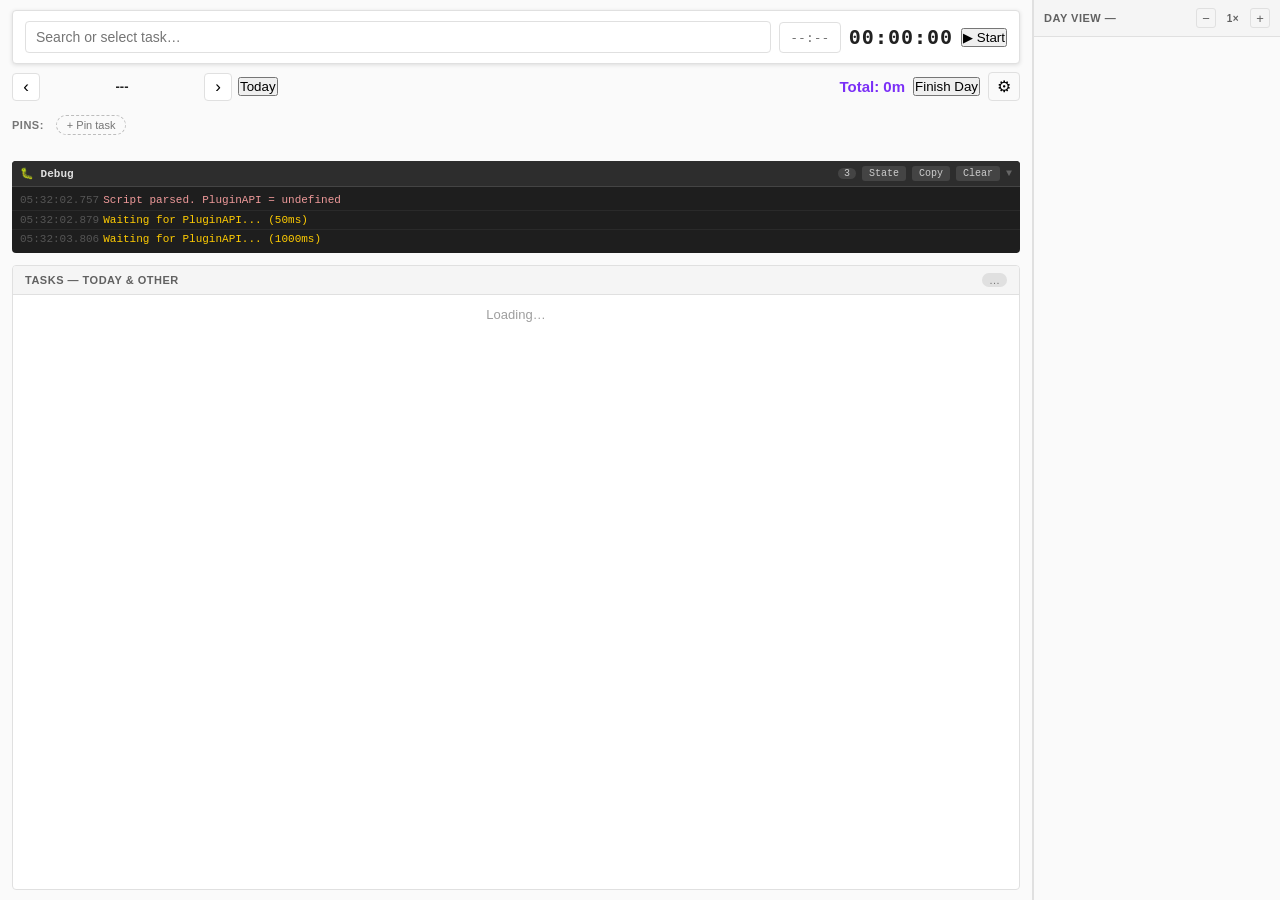
==== commit e4548a5c: "Split into muliple files to make agentic work easier" ====
--- a/spoggl/index.html
+++ b/spoggl/index.html
@@ -1,10 +1,10 @@
+<!-- GENERATED — do not edit directly. Edit src/ files, then run: node build.js -->
 <!DOCTYPE html>
 <html lang="en">
 <head>
 <meta charset="UTF-8">
 <title>Spoggl</title>
-<style>
-*, *::before, *::after { box-sizing: border-box; margin: 0; padding: 0; }
+<style>*, *::before, *::after { box-sizing: border-box; margin: 0; padding: 0; }
 html, body { height: 100%; }
 body {
   font-family: var(--font-primary-stack, sans-serif);
@@ -644,8 +644,7 @@
   </div>
 </div>
 
-<script>
-// ─────────────────────────────────────────
+<script>// ─────────────────────────────────────────
 // UTILS
 // ─────────────────────────────────────────
 
@@ -862,6 +861,7 @@
   document.documentElement.classList.toggle('dark', dark);
   dbg('Theme: ' + (dark ? 'dark' : 'light'), 'ok');
 }
+
 
 // ─────────────────────────────────────────
 // STATE
@@ -968,6 +968,7 @@
 function saveSchedSettings(s) { store['sched-settings'] = s; scheduleSave(); }
 function currentPxPerMin() { var ss = getSchedSettings(); return PX_PER_MIN_BASE * ZOOM_LEVELS[ss.zoomIdx]; }
 
+
 // ─────────────────────────────────────────
 // TIMER
 // ─────────────────────────────────────────
@@ -1072,6 +1073,7 @@
   schedTickCount++;
   if (schedTickCount % 40 === 0) updateSchedNow();
 }
+
 
 // ─────────────────────────────────────────
 // MERGE LOGIC
@@ -1279,6 +1281,7 @@
   }
 }
 
+
 // ─────────────────────────────────────────
 // DAY PICKER
 // ─────────────────────────────────────────
@@ -1472,6 +1475,7 @@
 
   if (inboxList.length > 0) makeSection('Other Tasks', inboxList.slice(0, 30), 'other');
 }
+
 
 // ─────────────────────────────────────────
 // PINNED TASKS
@@ -1574,6 +1578,7 @@
   });
 }
 
+
 // ─────────────────────────────────────────
 // SCHEDULE VIEW (right panel)
 // ─────────────────────────────────────────
@@ -1995,6 +2000,7 @@
   var nowMin = (Date.now() - schedState.rangeStartMs) / 60000;
   panel.scrollTop = Math.max(0, nowMin * schedState.pxPerMin - panel.clientHeight / 3);
 }
+
 
 // ─────────────────────────────────────────
 // JIRA SYNC
@@ -2070,6 +2076,7 @@
   }
 }
 
+
 // ─────────────────────────────────────────
 // TASKS LOADER (non-blocking, with timeout)
 // ─────────────────────────────────────────
@@ -2120,10 +2127,6 @@
     done([], 'error');
   }
 }
-
-// ─────────────────────────────────────────
-// HOOKS — registered inside init() after PluginAPI is available
-// ─────────────────────────────────────────
 
 // ─────────────────────────────────────────
 // INIT
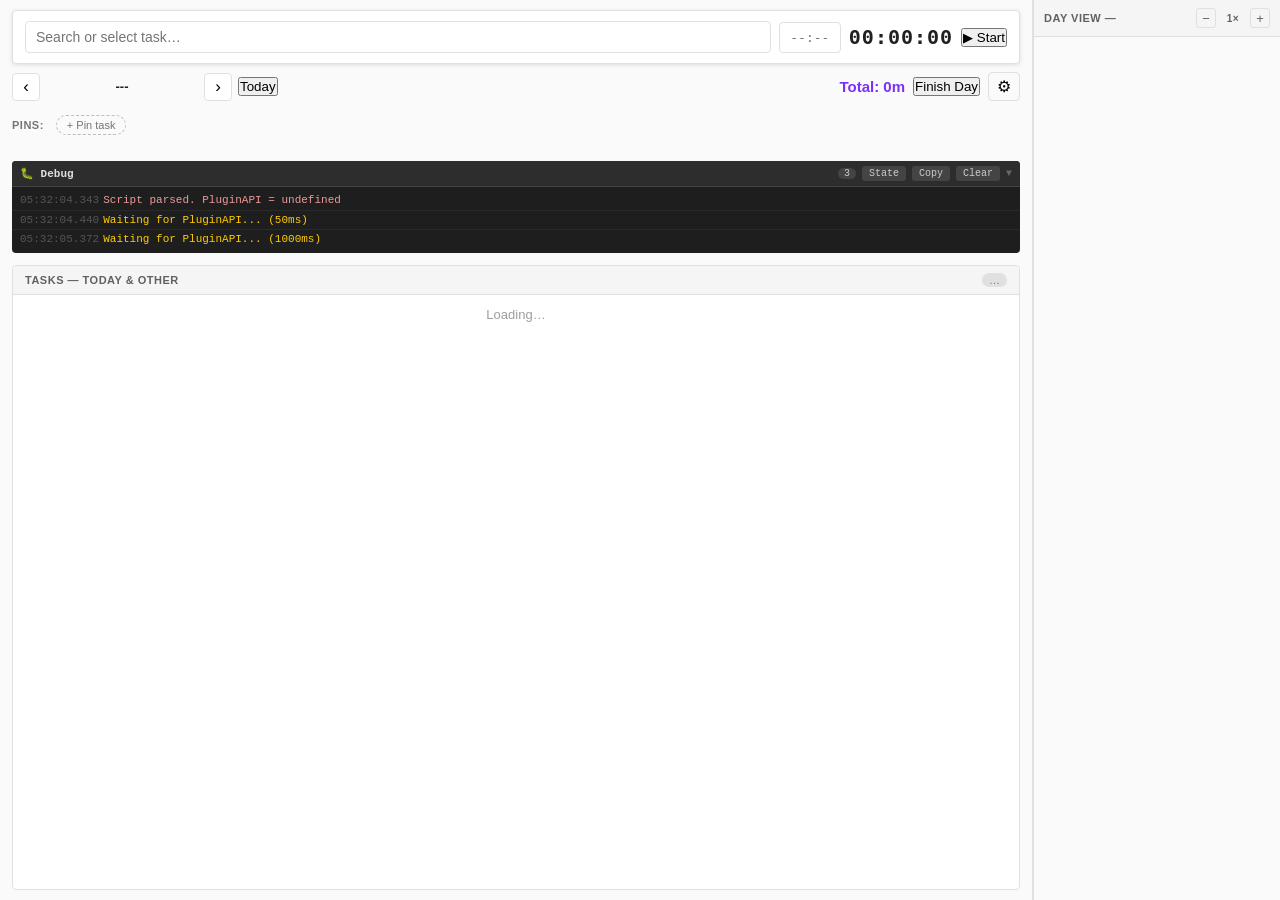
==== commit 4d132739: "feat: v0.2.0 — modularize src/, build script, quick-entry on day view - Split index.html (~2500 line" ====
--- a/spoggl/index.html
+++ b/spoggl/index.html
@@ -13,7 +13,6 @@
   font-size: 14px;
 }
 
-/* ── Dark theme ── */
 html.dark {
   --bg: #1e1e2e; --bg-darker: #181825; --card-bg: #252535;
   --text-color: #cdd6f4; --text-color-muted: #8895b0;
@@ -35,7 +34,6 @@
 html.dark .sched-entry-block.st-error  .sched-handle::after { background: #f38ba8; }
 .hidden { display: none !important; }
 
-/* ── Two-panel layout ── */
 .app-layout { display: flex; height: 100vh; min-height: 0; overflow: hidden; }
 
 .left-panel {
@@ -52,7 +50,6 @@
   position: relative;
 }
 
-/* ── Omnibar ── */
 .omnibar {
   background: var(--card-bg, #fff);
   border: 1px solid var(--divider-color, #e0e0e0);
@@ -112,7 +109,6 @@
   background: #f44336 !important; border-color: #f44336 !important; color: #fff !important;
 }
 
-/* ── Status bar ── */
 .status-bar {
   display: flex; align-items: center; gap: 8px; padding: 6px 12px;
   background: var(--bg-darker, #f5f5f5);
@@ -122,7 +118,6 @@
 }
 .status-bar label { color: var(--text-color-muted, #757575); white-space: nowrap; }
 
-/* ── Day header ── */
 .day-header {
   display: flex; align-items: center; justify-content: space-between;
   flex-wrap: wrap; gap: 8px;
@@ -140,7 +135,6 @@
 .day-header-right { display: flex; align-items: center; gap: 8px; }
 .total-display { font-weight: 700; font-size: 15px; color: var(--c-primary, #7b2ff7); white-space: nowrap; }
 
-/* ── Pins bar ── */
 .pins-bar { display: flex; align-items: center; gap: 6px; flex-wrap: wrap; min-height: 32px; }
 .pins-label {
   font-size: 11px; font-weight: 600;
@@ -166,7 +160,7 @@
   color: #757575; font-size: 11px;
 }
 .add-pin-btn:hover { border-color: var(--c-primary, #7b2ff7); color: var(--c-primary, #7b2ff7); }
-/* Stacked pin layout */
+
 .pins-bar.stacked { flex-direction: column; align-items: stretch; gap: 3px; }
 .pin-row {
   display: flex; align-items: center; gap: 6px;
@@ -181,7 +175,6 @@
 .pin-row-jira { font-weight: 700; font-size: 11px; flex-shrink: 0; color: var(--c-primary, #7b2ff7); }
 .pin-row.active .pin-row-jira { color: #fff; }
 
-/* ── Timeline (entry list) ── */
 .timeline-empty { text-align: center; color: #757575; padding: 24px 0; font-size: 13px; }
 .entry-card {
   background: var(--card-bg, #fff);
@@ -216,7 +209,6 @@
 .icon-btn.del:hover { color: #f44336; }
 .entry-err-row { width: 100%; font-size: 11px; color: #f44336; padding: 1px 2px; }
 
-/* ── Today & Inbox task list (below timeline) ── */
 .today-tasks {
   background: var(--card-bg, #fff);
   border: 1px solid var(--divider-color, #e0e0e0);
@@ -263,7 +255,6 @@
 .tt-play { font-size: 9px; color: var(--c-primary, #7b2ff7); flex-shrink: 0; opacity: .5; }
 .today-task-item:hover .tt-play { opacity: 1; }
 
-/* ── Schedule panel (right) ── */
 .sched-hdr {
   padding: 8px 10px;
   font-size: 11px; font-weight: 700; text-transform: uppercase; letter-spacing: .5px;
@@ -333,14 +324,12 @@
 .sched-entry-block.st-synced .sched-handle::after { background: #4caf50; }
 .sched-entry-block.st-error  .sched-handle::after { background: #f44336; }
 
-/* ── Panel resize handle ── */
 .sched-resize-handle {
   position: absolute; left: -4px; top: 0; bottom: 0; width: 8px;
   cursor: col-resize; z-index: 50; border-radius: 4px;
 }
 .sched-resize-handle:hover, .sched-resize-handle.resizing { background: rgba(123,47,247,.35); }
 
-/* ── Schedule zoom bar ── */
 .sched-hdr { display: flex; align-items: center; justify-content: space-between; }
 .sched-zoom { display: flex; align-items: center; gap: 4px; }
 .sched-zoom-btn {
@@ -352,7 +341,6 @@
 .sched-zoom-btn:hover { border-color: var(--c-primary, #7b2ff7); color: var(--c-primary, #7b2ff7); }
 .sched-zoom-lbl { font-size: 10px; color: var(--text-color-muted, #616161); min-width: 26px; text-align: center; }
 
-/* ── Context menu ── */
 .ctx-menu {
   position: fixed; z-index: 2000;
   background: var(--card-bg, #fff);
@@ -368,7 +356,28 @@
 .ctx-item:hover { background: var(--bg-darker, #f5f5f5); }
 .ctx-item.danger { color: #e53935; }
 
-/* ── Settings panel improvements ── */
+.sched-quick-entry {
+  position: fixed; z-index: 3000;
+  background: var(--card-bg, #fff);
+  border: 1.5px solid var(--c-primary, #7b2ff7);
+  border-radius: 6px;
+  box-shadow: 0 4px 16px rgba(0,0,0,.25);
+  padding: 10px; width: 240px;
+}
+.sched-quick-entry-time {
+  font-size: 11px; font-weight: 700; font-family: monospace;
+  color: var(--c-primary, #7b2ff7); margin-bottom: 6px;
+}
+.sched-quick-entry input {
+  width: 100%; background: var(--bg, #fff);
+  border: 1px solid var(--divider-color, #e0e0e0);
+  border-radius: 4px; padding: 6px 8px;
+  color: var(--text-color, #212121);
+  font-family: inherit; font-size: 13px;
+}
+.sched-quick-entry input:focus { outline: none; border-color: var(--c-primary, #7b2ff7); }
+.sched-quick-entry-results { max-height: 160px; overflow-y: auto; margin-top: 4px; }
+
 .settings-section { margin-bottom: 20px; }
 .settings-section-title {
   font-size: 10px; font-weight: 700; text-transform: uppercase; letter-spacing: .7px;
@@ -390,7 +399,6 @@
   color: var(--text-color, #212121); font-family: inherit; font-size: 13px;
 }
 
-/* ── Overlays ── */
 .overlay {
   position: fixed; inset: 0; background: rgba(0,0,0,.45);
   z-index: 500; display: flex; align-items: flex-start; justify-content: center;
@@ -418,7 +426,6 @@
 .row-btns { display: flex; gap: 8px; margin-top: 16px; }
 .pin-results { max-height: 220px; overflow-y: auto; margin-top: 8px; }
 
-/* ── Debug panel ── */
 .dbg-panel {
   font-family: 'Consolas', 'Courier New', monospace;
   font-size: 11px;
@@ -644,9 +651,7 @@
   </div>
 </div>
 
-<script>// ─────────────────────────────────────────
-// UTILS
-// ─────────────────────────────────────────
+<script>
 
 function uuid() {
   return 'xxxxxxxx-xxxx-4xxx-yxxx-xxxxxxxxxxxx'.replace(/[xy]/g, c => {
@@ -732,10 +737,6 @@
   return String(s).replace(/&/g, '&amp;').replace(/</g, '&lt;').replace(/>/g, '&gt;').replace(/"/g, '&quot;');
 }
 
-// ─────────────────────────────────────────
-// DEBUG
-// ─────────────────────────────────────────
-
 var _dbgEntries = [];
 var _dbgOpen    = true;
 
@@ -748,7 +749,7 @@
 
   var log = document.getElementById('dbg-log');
   if (log) {
-    // Remove placeholder if present
+
     var empty = log.querySelector('.dbg-empty');
     if (empty) log.removeChild(empty);
 
@@ -778,7 +779,7 @@
   if (allTasks.length > 0) {
     dbg('first task: ' + allTasks[0].title + ' | projectId:' + allTasks[0].projectId + ' | dueDay:' + allTasks[0].dueDay + ' | tagIds:' + JSON.stringify(allTasks[0].tagIds), 'state');
   }
-  // Dump PluginAPI surface so we know what's available
+
   try {
     var api = window.PluginAPI;
     var methods = Object.getOwnPropertyNames(api).filter(function(k) { return typeof api[k] === 'function'; });
@@ -808,10 +809,8 @@
   document.body.removeChild(ta);
 }
 
-// Confirm script is running immediately
 dbg('Script parsed. PluginAPI = ' + typeof PluginAPI, typeof PluginAPI === 'object' ? 'ok' : 'error');
 
-// Catch any uncaught JS errors into the debug panel
 window.onerror = function(msg, src, line, col, err) {
   dbg('UNCAUGHT ERROR line ' + line + ': ' + msg, 'error');
   return false;
@@ -820,7 +819,6 @@
   dbg('UNHANDLED REJECTION: ' + ((e.reason && e.reason.message) || String(e.reason)), 'error');
 });
 
-// Wire debug buttons after DOM is ready
 document.addEventListener('DOMContentLoaded', function() {
   document.getElementById('dbg-bar').addEventListener('click', function() {
     _dbgOpen = !_dbgOpen;
@@ -842,14 +840,10 @@
   });
 });
 
-// ─────────────────────────────────────────
-// THEME
-// ─────────────────────────────────────────
-
 function applyTheme() {
   var dark = false;
   try {
-    // Try reading SP parent frame's background colour
+
     var bg = getComputedStyle(window.parent.document.body).backgroundColor;
     var m  = bg.match(/\d+/g);
     if (m && m.length >= 3) {
@@ -861,11 +855,6 @@
   document.documentElement.classList.toggle('dark', dark);
   dbg('Theme: ' + (dark ? 'dark' : 'light'), 'ok');
 }
-
-
-// ─────────────────────────────────────────
-// STATE
-// ─────────────────────────────────────────
 
 let store = {};
 let allTasks = [];
@@ -881,10 +870,6 @@
 const PX_PER_MIN = 1.5;
 const schedState = { rangeStartMs: 0, pxPerMin: PX_PER_MIN };
 let schedTickCount = 0;
-
-// ─────────────────────────────────────────
-// PERSISTENCE
-// ─────────────────────────────────────────
 
 async function loadStore() {
   try {
@@ -968,13 +953,6 @@
 function saveSchedSettings(s) { store['sched-settings'] = s; scheduleSave(); }
 function currentPxPerMin() { var ss = getSchedSettings(); return PX_PER_MIN_BASE * ZOOM_LEVELS[ss.zoomIdx]; }
 
-
-// ─────────────────────────────────────────
-// TIMER
-// ─────────────────────────────────────────
-
-// Apply running-timer UI state from the current `timer` object.
-// Called by startTimer(), crash recovery, and cross-window sync.
 function applyTimerUI() {
   document.getElementById('task-input').value = (timer.taskTitle || '') + (timer.jiraId ? ' (' + timer.jiraId + ')' : '');
   document.getElementById('start-time-input').value = timer.startTs ? tsToHHMM(timer.startTs) : '';
@@ -1074,11 +1052,6 @@
   if (schedTickCount % 40 === 0) updateSchedNow();
 }
 
-
-// ─────────────────────────────────────────
-// MERGE LOGIC
-// ─────────────────────────────────────────
-
 async function handleMergeAndAdd(newEntry, entries) {
   const sameTask = entries.filter(function(e) { return e.taskId === newEntry.taskId; });
 
@@ -1126,10 +1099,6 @@
   saveEntries(selectedDate, entries);
 }
 
-// ─────────────────────────────────────────
-// TOTAL TIME
-// ─────────────────────────────────────────
-
 function calcTotal(d) {
   var ms = getEntries(d).reduce(function(s, e) { return s + Math.max(0, e.endTs - e.startTs); }, 0);
   if (timer.running && d === selectedDate) ms += Date.now() - timer.startTs;
@@ -1139,10 +1108,6 @@
 function updateTotal() {
   document.getElementById('total-display').textContent = 'Total: ' + msToDur(calcTotal(selectedDate));
 }
-
-// ─────────────────────────────────────────
-// TIMELINE (entry list)
-// ─────────────────────────────────────────
 
 function renderTimeline() {
   var el = document.getElementById('timeline');
@@ -1201,10 +1166,6 @@
   return div;
 }
 
-// ─────────────────────────────────────────
-// INLINE EDIT
-// ─────────────────────────────────────────
-
 function handleInlineEdit(e) {
   var inp = e.target, field = inp.dataset.f, id = inp.dataset.id;
   var entries = getEntries(selectedDate);
@@ -1261,10 +1222,6 @@
   return entries.some(function(e) { return e.id !== excludeId && start < e.endTs && end > e.startTs; });
 }
 
-// ─────────────────────────────────────────
-// ENTRY ACTIONS
-// ─────────────────────────────────────────
-
 function handleEntryAction(e) {
   var btn = e.currentTarget, action = btn.dataset.a, id = btn.dataset.id;
   var entries = getEntries(selectedDate);
@@ -1281,11 +1238,6 @@
   }
 }
 
-
-// ─────────────────────────────────────────
-// DAY PICKER
-// ─────────────────────────────────────────
-
 function selectDate(dateStr) {
   selectedDate = dateStr;
   var today   = todayStr();
@@ -1308,10 +1260,6 @@
   renderTimeline();
   updateTotal();
 }
-
-// ─────────────────────────────────────────
-// TASK SEARCH / TASK HELPERS
-// ─────────────────────────────────────────
 
 function taskJiraId(task) {
   return (task.issueData && task.issueData.key) || task.issueKey || task.externalId || null;
@@ -1350,10 +1298,6 @@
   document.getElementById('task-dropdown').classList.add('hidden');
 }
 
-// ─────────────────────────────────────────
-// TODAY & INBOX TASK LIST
-// ─────────────────────────────────────────
-
 function getTodayAndInboxTasks() {
   var today    = todayStr();
   var todayTs  = new Date(today + 'T00:00:00').getTime();
@@ -1364,13 +1308,10 @@
   var seen = {};
 
   allTasks.forEach(function(t) {
-    // NOTE: SP's TODAY tag is VIRTUAL — it never appears in task.tagIds.
-    // Today membership comes from dueDay or dueWithTime only.
+
     var isToday = t.dueDay === today ||
                   (t.dueWithTime && t.dueWithTime >= todayTs && t.dueWithTime < nextTs);
-    // "Inbox" = everything not due on a FUTURE day (includes project tasks with no dueDay,
-    // overdue tasks, and classic no-project inbox tasks). Previously filtered by !projectId
-    // which hid all Jira/project tasks as soon as any Today task existed.
+
     var isInbox = !t.dueDay || t.dueDay <= today;
 
     if (isToday) {
@@ -1392,14 +1333,12 @@
   var seen   = {};
   groups.todayList.forEach(function(t) { seen[t.id] = true; });
 
-  // "Assigned to me" — Jira issues assigned to current user, not in Today, not done
   var assignedList = allTasks.filter(function(t) {
     var jiraKey = taskJiraId(t) || t.issueId;
     return jiraKey && _myJiraKeys.has(jiraKey) && !seen[t.id] && !t.isDone;
   });
   assignedList.forEach(function(t) { seen[t.id] = true; });
 
-  // Exclude assigned tasks from Other so there's no duplication
   var inboxList = groups.inboxList.filter(function(t) { return !seen[t.id]; });
 
   var total = groups.todayList.length + assignedList.length + inboxList.length;
@@ -1454,7 +1393,6 @@
 
   if (groups.todayList.length > 0) makeSection('Today', groups.todayList, 'today');
 
-  // "Assigned to me" section — always shown when Jira configured, even if empty
   var cfg = getJiraCfg();
   if (cfg && cfg.baseUrl) {
     if (assignedList.length > 0) {
@@ -1476,17 +1414,11 @@
   if (inboxList.length > 0) makeSection('Other Tasks', inboxList.slice(0, 30), 'other');
 }
 
-
-// ─────────────────────────────────────────
-// PINNED TASKS
-// ─────────────────────────────────────────
-
 function renderPins() {
   var container = document.getElementById('pin-chips');
   var ps = getPinSettings();
   container.innerHTML = '';
 
-  // Apply layout class to parent bar
   var bar = container.closest('.pins-bar');
   if (bar) bar.classList.toggle('stacked', ps.layout === 'stacked');
 
@@ -1496,7 +1428,6 @@
     var jira     = taskJiraId(task);
     var isActive = timer.running && timer.taskId === id;
 
-    // Build label based on setting
     var shortTag = jira || task.title.slice(0, 5).toUpperCase();
     var labelText = ps.label === 'name'    ? task.title
                   : ps.label === 'tagname' ? (jira ? jira + ' ' : '') + task.title
@@ -1578,11 +1509,6 @@
   });
 }
 
-
-// ─────────────────────────────────────────
-// SCHEDULE VIEW (right panel)
-// ─────────────────────────────────────────
-
 function safeRenderSchedule() {
   try { renderScheduleView(); } catch (err) {
     dbg('renderScheduleView ERROR: ' + err.message, 'error');
@@ -1620,7 +1546,6 @@
   var entries  = getEntries(selectedDate);
   var dayStart = new Date(selectedDate + 'T00:00:00').getTime();
 
-  // Visible hour range: minimum full work day 7–20, always include current time
   var rangeStartHour = 7, rangeEndHour = 20;
 
   if (selectedDate === todayStr()) {
@@ -1654,7 +1579,6 @@
   grid.innerHTML = '';
   grid.style.height = totalHeight + 'px';
 
-  // Hour and half-hour grid lines
   for (var h = rangeStartHour; h <= rangeEndHour; h++) {
     var y = (h - rangeStartHour) * 60 * pxpm;
 
@@ -1676,7 +1600,6 @@
     }
   }
 
-  // Include the live timer as a synthetic entry so computeColumns can detect overlaps with it
   var liveEntry = null;
   if (timer.running && selectedDate === todayStr()) {
     liveEntry = { id: '__live__', startTs: timer.startTs, endTs: Date.now() };
@@ -1690,7 +1613,6 @@
     if (block) grid.appendChild(block);
   });
 
-  // Live "in-progress" block — positioned using its column slot
   if (liveEntry) {
     var ci      = cols['__live__'] || { col: 0, totalCols: 1 };
     var startMin = (liveEntry.startTs - rangeStartMs) / 60000;
@@ -1714,7 +1636,6 @@
     grid.appendChild(live);
   }
 
-  // Current-time "now" line
   if (selectedDate === todayStr()) {
     var nowMin   = (Date.now() - rangeStartMs) / 60000;
     if (nowMin >= 0 && nowMin <= totalMinutes) {
@@ -1743,7 +1664,7 @@
   block.dataset.id = entry.id;
   block.style.top       = top + 'px';
   block.style.minHeight = height + 'px';
-  // Column layout: split horizontally when entries overlap
+
   if (totalCols === 1) {
     block.style.left  = '40px';
     block.style.right = '4px';
@@ -1769,13 +1690,11 @@
   botH.addEventListener('mousedown', function(e) { onHandleMousedown(e, entry, 'bot'); });
   block.appendChild(botH);
 
-  // Block body drag = move the entire entry
   block.addEventListener('mousedown', function(e) {
     if (e.target.classList.contains('sched-handle') || e.target.closest('.sched-handle')) return;
     onBlockMove(e, entry);
   });
 
-  // Right-click context menu
   block.addEventListener('contextmenu', function(e) {
     e.preventDefault(); e.stopPropagation();
     showCtxMenu(e, entry);
@@ -1801,7 +1720,7 @@
 
     if (handle === 'top') {
       var ns = origStart + deltaMs;
-      // Snap start edge to the end of a nearby entry
+
       var SNAP_THRESH = 8 * 60000;
       getEntries(selectedDate).forEach(function(o) {
         if (o.id !== entry.id && Math.abs(o.endTs - ns) < SNAP_THRESH) ns = o.endTs;
@@ -1809,7 +1728,7 @@
       if (ns < origEnd - SNAP_MS) entry.startTs = ns;
     } else {
       var ne = origEnd + deltaMs;
-      // Snap end edge to the start of a nearby entry
+
       var SNAP_THRESH = 8 * 60000;
       getEntries(selectedDate).forEach(function(o) {
         if (o.id !== entry.id && Math.abs(o.startTs - ne) < SNAP_THRESH) ne = o.startTs;
@@ -1817,7 +1736,6 @@
       if (ne > origStart + SNAP_MS) entry.endTs = ne;
     }
 
-    // Live-update block position
     if (block) {
       var om = (entry.startTs - schedState.rangeStartMs) / 60000;
       var dm = Math.max(1, (entry.endTs - entry.startTs) / 60000);
@@ -1825,7 +1743,6 @@
       block.style.height = Math.max(6, dm * schedState.pxPerMin) + 'px';
     }
 
-    // Mirror into list card fields
     var card = document.querySelector('.entry-card[data-id="' + entry.id + '"]');
     if (card) {
       var si = card.querySelector('[data-f="start"]');
@@ -1882,7 +1799,6 @@
     m.appendChild(div);
   });
 
-  // Position at cursor, keep inside viewport
   var x = e.clientX, y = e.clientY;
   m.classList.remove('hidden');
   var rect = m.getBoundingClientRect();
@@ -1935,7 +1851,6 @@
     var newStart = origStart + deltaMs;
     var newEnd   = newStart + dur;
 
-    // Clamp to day
     if (newStart < dayStart) { newStart = dayStart; newEnd = newStart + dur; }
     if (newEnd > dayStart + 86400000) { newEnd = dayStart + 86400000; newStart = newEnd - dur; }
 
@@ -2001,10 +1916,123 @@
   panel.scrollTop = Math.max(0, nowMin * schedState.pxPerMin - panel.clientHeight / 3);
 }
 
-
-// ─────────────────────────────────────────
-// JIRA SYNC
-// ─────────────────────────────────────────
+var _quickEntry = null;
+
+function hideQuickEntry() {
+  if (_quickEntry && _quickEntry.parentNode) _quickEntry.parentNode.removeChild(_quickEntry);
+  _quickEntry = null;
+  document.removeEventListener('mousedown', _onQuickEntryOutside, true);
+}
+
+function _onQuickEntryOutside(e) {
+  if (_quickEntry && !_quickEntry.contains(e.target)) hideQuickEntry();
+}
+
+function onScheduleGridClick(e) {
+  if (e.target.closest('.sched-entry-block') || e.target.closest('.sched-handle')) return;
+
+  var panel = document.getElementById('right-panel');
+  var grid  = document.getElementById('schedule-grid');
+  var gridRect = grid.getBoundingClientRect();
+
+  var y = e.clientY - gridRect.top + panel.scrollTop;
+  var clickTs = schedState.rangeStartMs + (y / schedState.pxPerMin) * 60000;
+
+  var SNAP = 15 * 60000;
+  var startTs = Math.round(clickTs / SNAP) * SNAP;
+  var endTs   = startTs + 30 * 60000;
+
+  showQuickEntry(e.clientX, e.clientY, startTs, endTs);
+}
+
+function showQuickEntry(cx, cy, startTs, endTs) {
+  hideQuickEntry();
+
+  var wrap = document.createElement('div');
+  wrap.className = 'sched-quick-entry';
+
+  var timeLabel = document.createElement('div');
+  timeLabel.className = 'sched-quick-entry-time';
+  timeLabel.textContent = tsToHHMM(startTs) + ' – ' + tsToHHMM(endTs);
+  wrap.appendChild(timeLabel);
+
+  var inp = document.createElement('input');
+  inp.type = 'text';
+  inp.placeholder = 'Search or type task name…';
+  inp.autocomplete = 'off';
+  wrap.appendChild(inp);
+
+  var results = document.createElement('div');
+  results.className = 'sched-quick-entry-results';
+  wrap.appendChild(results);
+
+  var pickedTask = null;
+
+  function renderResults(q) {
+    results.innerHTML = '';
+    searchTasks(q).forEach(function(task) {
+      var jira = taskJiraId(task);
+      var div = document.createElement('div');
+      div.className = 'task-dd-item';
+      div.innerHTML = (jira ? '<span class="jira-chip">' + esc(jira) + '</span>' : '') +
+                      '<span class="task-dd-title">' + esc(task.title) + '</span>';
+      div.addEventListener('mousedown', function(e) {
+        e.preventDefault();
+        commit(task.id, task.title, jira);
+      });
+      results.appendChild(div);
+    });
+  }
+
+  function commit(taskId, taskTitle, jiraId) {
+    hideQuickEntry();
+    var entry = {
+      id: uuid(), taskId: taskId, jiraId: jiraId || null,
+      title: taskTitle, startTs: startTs, endTs: endTs,
+      status: 'pending', errorMsg: null,
+    };
+    addSorted(getEntries(selectedDate), entry);
+    renderTimeline();
+    updateTotal();
+  }
+
+  inp.addEventListener('input', function() {
+    pickedTask = null;
+    renderResults(inp.value);
+  });
+
+  inp.addEventListener('keydown', function(e) {
+    if (e.key === 'Escape') { hideQuickEntry(); return; }
+    if (e.key !== 'Enter') return;
+    var q = inp.value.trim();
+    if (!q) { hideQuickEntry(); return; }
+    var items = searchTasks(q);
+    if (items.length === 1) {
+      commit(items[0].id, items[0].title, taskJiraId(items[0]));
+    } else {
+      var m = q.match(/\(([A-Z][A-Z0-9_]+-\d+)\)\s*$/);
+      commit('custom-' + Date.now(), m ? q.replace(/\s*\([^)]+\)\s*$/, '').trim() : q, m ? m[1] : null);
+    }
+  });
+
+  document.body.appendChild(wrap);
+  _quickEntry = wrap;
+  wrap.style.visibility = 'hidden';
+
+  setTimeout(function() {
+    var rect = wrap.getBoundingClientRect();
+    var x = cx, y = cy + 8;
+    if (x + rect.width  > window.innerWidth)  x = window.innerWidth  - rect.width  - 8;
+    if (y + rect.height > window.innerHeight) y = cy - rect.height - 8;
+    wrap.style.left = x + 'px';
+    wrap.style.top  = y + 'px';
+    wrap.style.visibility = '';
+    inp.focus();
+    renderResults('');
+  }, 0);
+
+  document.addEventListener('mousedown', _onQuickEntryOutside, true);
+}
 
 async function finishDay() {
   var cfg     = getJiraCfg();
@@ -2015,7 +2043,7 @@
   if (pending.length === 0 && noId.length === 0) {
     PluginAPI.showSnack({ msg: 'No pending entries to sync', type: 'INFO' }); return;
   }
-  // Mark non-Jira entries as done right away — they can't be synced but the day should still finish
+
   if (noId.length > 0) {
     noId.forEach(function(e) { e.status = 'synced'; });
     saveEntries(selectedDate, entries);
@@ -2076,11 +2104,6 @@
   }
 }
 
-
-// ─────────────────────────────────────────
-// TASKS LOADER (non-blocking, with timeout)
-// ─────────────────────────────────────────
-
 function loadTasks() {
   var resolved = false;
   dbg('loadTasks() → calling PluginAPI.getTasks()…');
@@ -2128,15 +2151,11 @@
   }
 }
 
-// ─────────────────────────────────────────
-// INIT
-// ─────────────────────────────────────────
-
 function applySchedFontSize(size) {
   document.querySelectorAll('.sched-entry-label').forEach(function(el) {
     el.style.fontSize = size + 'px';
   });
-  // Store as CSS variable so future renders also use it
+
   document.documentElement.style.setProperty('--sched-font-size', size + 'px');
 }
 function updateZoomLabel() {
@@ -2147,10 +2166,9 @@
 
 async function init() {
   dbg('init() start — PluginAPI type: ' + typeof PluginAPI);
-  // 1. Load persisted data (required for crash-recovery, fast)
+
   await loadStore();
 
-  // Auto-detect SP's native Jira config if we don't have one yet
   if (!(store['jira-config'] && store['jira-config'].baseUrl)) {
     var _detected = await detectSpJiraConfig();
     if (_detected) {
@@ -2160,13 +2178,10 @@
     }
   }
 
-  // Fetch Jira issues assigned to current user (non-blocking)
   fetchJiraAssigned();
 
-  // 2. Detect and apply theme
   applyTheme();
 
-  // 3. Crash-recovery: restore running timer
   var saved = store['timer-state'];
   if (saved && saved.running && saved.taskId) {
     Object.assign(timer, saved);
@@ -2176,7 +2191,6 @@
     tickTimer();
   }
 
-  // 4. Render UI immediately — NO await before this point for tasks
   dbg('selectDate + renderPins…');
   selectDate(todayStr());
   renderPins();
@@ -2185,13 +2199,9 @@
   document.getElementById('today-tasks-count').textContent = '…';
   dbg('UI rendered, wiring listeners…', 'ok');
 
-  // 4. Scroll schedule to now
   setTimeout(schedScrollToNow, 200);
 
-  // 5. Load tasks non-blocking — resolves independently of UI setup
   loadTasks();
-
-  // ── Event listeners ──
 
   var taskInp = document.getElementById('task-input');
   taskInp.addEventListener('input', function() {
@@ -2208,7 +2218,6 @@
       hideCtxMenu();
   });
 
-  // Today & Inbox toggle
   document.getElementById('today-tasks-toggle').addEventListener('click', function() {
     document.getElementById('today-task-list').classList.toggle('hidden');
   });
@@ -2258,7 +2267,6 @@
 
   document.getElementById('finish-day-btn').addEventListener('click', finishDay);
 
-  // Settings open
   document.getElementById('settings-btn').addEventListener('click', function() {
     var ps  = getPinSettings();
     var ss  = getSchedSettings();
@@ -2338,7 +2346,7 @@
     if (e.target === document.getElementById('settings-overlay'))
       document.getElementById('settings-overlay').classList.add('hidden');
   });
-  // Pin settings — live apply
+
   document.querySelectorAll('input[name="pin-layout"], input[name="pin-label"]').forEach(function(r) {
     r.addEventListener('change', function() {
       var ps = getPinSettings();
@@ -2349,7 +2357,7 @@
       savePinSettings(ps); renderPins();
     });
   });
-  // Font size — live apply
+
   document.getElementById('sched-fontsize').addEventListener('change', function() {
     var ss = getSchedSettings();
     ss.fontSize = parseInt(this.value);
@@ -2357,7 +2365,6 @@
     applySchedFontSize(ss.fontSize);
   });
 
-  // Zoom buttons
   document.getElementById('zoom-in').addEventListener('click', function() {
     var ss = getSchedSettings();
     if (ss.zoomIdx < ZOOM_LEVELS.length - 1) { ss.zoomIdx++; saveSchedSettings(ss); safeRenderSchedule(); updateZoomLabel(); }
@@ -2367,7 +2374,6 @@
     if (ss.zoomIdx > 0) { ss.zoomIdx--; saveSchedSettings(ss); safeRenderSchedule(); updateZoomLabel(); }
   });
 
-  // Panel resize
   var resizeHandle = document.getElementById('sched-resize-handle');
   var rightPanel   = document.getElementById('right-panel');
   resizeHandle.addEventListener('mousedown', function(e) {
@@ -2388,7 +2394,6 @@
     document.addEventListener('mouseup', onUp);
   });
 
-  // Apply saved schedule settings on load
   (function() {
     var ss = getSchedSettings();
     if (ss.panelWidth) rightPanel.style.width = ss.panelWidth + 'px';
@@ -2396,7 +2401,6 @@
     updateZoomLabel();
   })();
 
-  // Pin search
   document.getElementById('add-pin-btn').addEventListener('click', function() {
     document.getElementById('pin-search-input').value = '';
     renderPinSearch('');
@@ -2412,7 +2416,8 @@
   });
   document.getElementById('pin-search-input').addEventListener('input', function(e) { renderPinSearch(e.target.value); });
 
-  // ── Register SP hooks (must run after PluginAPI is available) ──
+  document.getElementById('schedule-grid').addEventListener('click', onScheduleGridClick);
+
   try {
     PluginAPI.registerHook(PluginAPI.Hooks.PERSISTED_DATA_CHANGED, async function() {
       dbg('HOOK: PERSISTED_DATA_CHANGED');
@@ -2476,9 +2481,6 @@
   dbg('init() complete', 'ok');
 }
 
-// ── Wait for PluginAPI to be injected by SP, then init ──
-// SP injects PluginAPI into the iframe window asynchronously after load.
-// We poll window.PluginAPI (safe — never throws for missing window props).
 var _initDone = false;
 var _syncingToSP = false;
 function safeInit() {
@@ -2494,7 +2496,7 @@
   if (typeof window.PluginAPI !== 'undefined') {
     clearInterval(_poll);
     dbg('PluginAPI injected after ~' + (_pollCount * 50) + 'ms', 'ok');
-    // Register onReady AND call directly in case ready already fired
+
     try { window.PluginAPI.onReady(safeInit); } catch(_) {}
     setTimeout(safeInit, 200); // fallback if onReady never fires
   } else if (_pollCount >= 200) { // 10s hard timeout
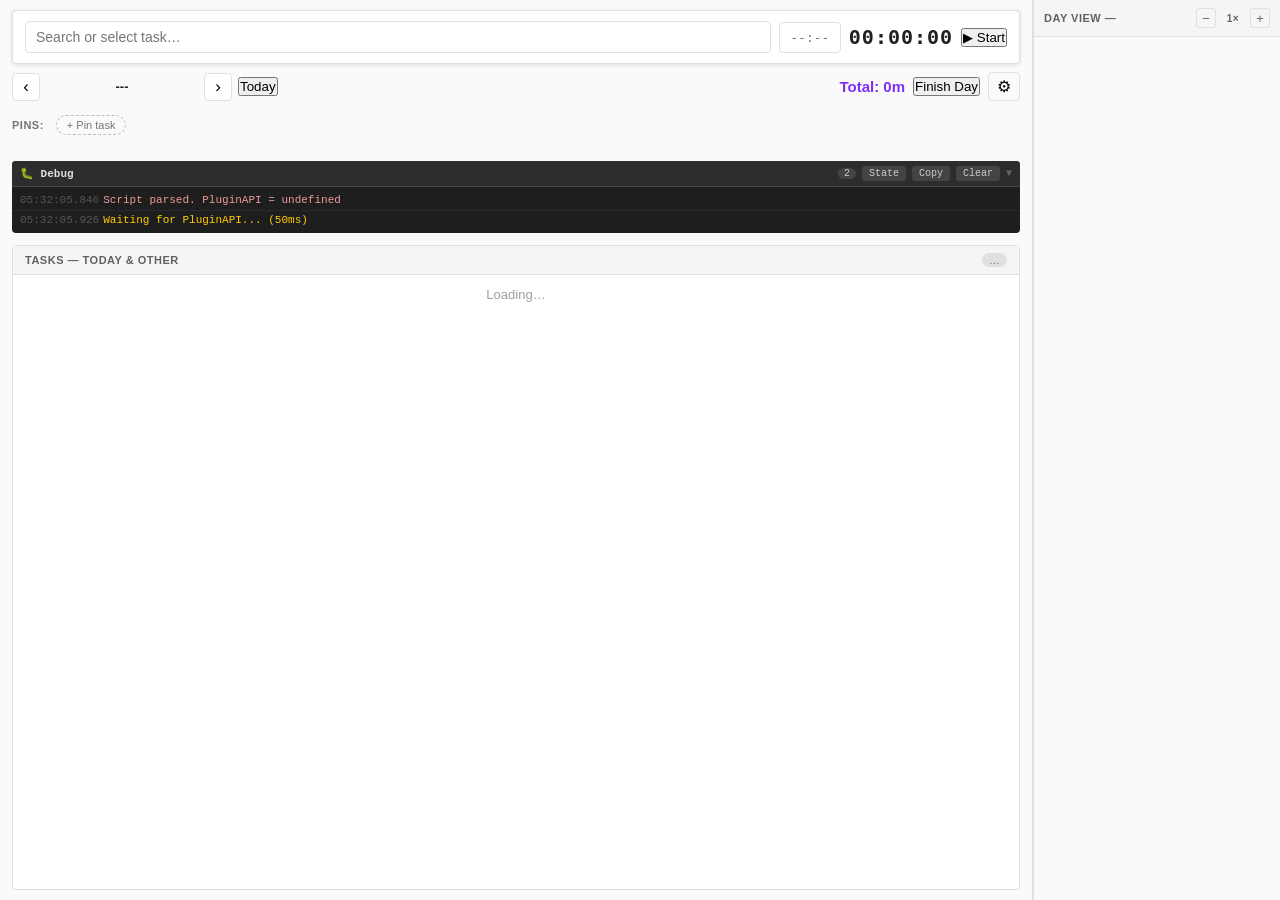
==== commit acb5d8dc: "fix: assigned-to-me section always visible, better key matching - Remove !t.isDone filter — SP and J" ====
--- a/spoggl/index.html
+++ b/spoggl/index.html
@@ -12,6 +12,7 @@
   color: var(--text-color, #212121);
   font-size: 14px;
 }
+
 
 html.dark {
   --bg: #1e1e2e; --bg-darker: #181825; --card-bg: #252535;
@@ -34,6 +35,7 @@
 html.dark .sched-entry-block.st-error  .sched-handle::after { background: #f38ba8; }
 .hidden { display: none !important; }
 
+
 .app-layout { display: flex; height: 100vh; min-height: 0; overflow: hidden; }
 
 .left-panel {
@@ -49,6 +51,7 @@
   background: var(--bg, #fafafa);
   position: relative;
 }
+
 
 .omnibar {
   background: var(--card-bg, #fff);
@@ -109,6 +112,7 @@
   background: #f44336 !important; border-color: #f44336 !important; color: #fff !important;
 }
 
+
 .status-bar {
   display: flex; align-items: center; gap: 8px; padding: 6px 12px;
   background: var(--bg-darker, #f5f5f5);
@@ -117,6 +121,7 @@
   font-size: 13px; margin-top: -8px;
 }
 .status-bar label { color: var(--text-color-muted, #757575); white-space: nowrap; }
+
 
 .day-header {
   display: flex; align-items: center; justify-content: space-between;
@@ -134,6 +139,7 @@
 #current-date-label { font-weight: 700; font-size: 13px; min-width: 152px; text-align: center; }
 .day-header-right { display: flex; align-items: center; gap: 8px; }
 .total-display { font-weight: 700; font-size: 15px; color: var(--c-primary, #7b2ff7); white-space: nowrap; }
+
 
 .pins-bar { display: flex; align-items: center; gap: 6px; flex-wrap: wrap; min-height: 32px; }
 .pins-label {
@@ -174,6 +180,7 @@
 .pin-row-label { flex: 1; min-width: 0; white-space: nowrap; overflow: hidden; text-overflow: ellipsis; }
 .pin-row-jira { font-weight: 700; font-size: 11px; flex-shrink: 0; color: var(--c-primary, #7b2ff7); }
 .pin-row.active .pin-row-jira { color: #fff; }
+
 
 .timeline-empty { text-align: center; color: #757575; padding: 24px 0; font-size: 13px; }
 .entry-card {
@@ -209,6 +216,7 @@
 .icon-btn.del:hover { color: #f44336; }
 .entry-err-row { width: 100%; font-size: 11px; color: #f44336; padding: 1px 2px; }
 
+
 .today-tasks {
   background: var(--card-bg, #fff);
   border: 1px solid var(--divider-color, #e0e0e0);
@@ -255,6 +263,7 @@
 .tt-play { font-size: 9px; color: var(--c-primary, #7b2ff7); flex-shrink: 0; opacity: .5; }
 .today-task-item:hover .tt-play { opacity: 1; }
 
+
 .sched-hdr {
   padding: 8px 10px;
   font-size: 11px; font-weight: 700; text-transform: uppercase; letter-spacing: .5px;
@@ -324,11 +333,13 @@
 .sched-entry-block.st-synced .sched-handle::after { background: #4caf50; }
 .sched-entry-block.st-error  .sched-handle::after { background: #f44336; }
 
+
 .sched-resize-handle {
   position: absolute; left: -4px; top: 0; bottom: 0; width: 8px;
   cursor: col-resize; z-index: 50; border-radius: 4px;
 }
 .sched-resize-handle:hover, .sched-resize-handle.resizing { background: rgba(123,47,247,.35); }
+
 
 .sched-hdr { display: flex; align-items: center; justify-content: space-between; }
 .sched-zoom { display: flex; align-items: center; gap: 4px; }
@@ -341,6 +352,7 @@
 .sched-zoom-btn:hover { border-color: var(--c-primary, #7b2ff7); color: var(--c-primary, #7b2ff7); }
 .sched-zoom-lbl { font-size: 10px; color: var(--text-color-muted, #616161); min-width: 26px; text-align: center; }
 
+
 .ctx-menu {
   position: fixed; z-index: 2000;
   background: var(--card-bg, #fff);
@@ -356,6 +368,7 @@
 .ctx-item:hover { background: var(--bg-darker, #f5f5f5); }
 .ctx-item.danger { color: #e53935; }
 
+
 .sched-quick-entry {
   position: fixed; z-index: 3000;
   background: var(--card-bg, #fff);
@@ -378,6 +391,7 @@
 .sched-quick-entry input:focus { outline: none; border-color: var(--c-primary, #7b2ff7); }
 .sched-quick-entry-results { max-height: 160px; overflow-y: auto; margin-top: 4px; }
 
+
 .settings-section { margin-bottom: 20px; }
 .settings-section-title {
   font-size: 10px; font-weight: 700; text-transform: uppercase; letter-spacing: .7px;
@@ -399,6 +413,7 @@
   color: var(--text-color, #212121); font-family: inherit; font-size: 13px;
 }
 
+
 .overlay {
   position: fixed; inset: 0; background: rgba(0,0,0,.45);
   z-index: 500; display: flex; align-items: flex-start; justify-content: center;
@@ -425,6 +440,7 @@
 .form-row input:focus { outline: none; border-color: var(--c-primary, #7b2ff7); }
 .row-btns { display: flex; gap: 8px; margin-top: 16px; }
 .pin-results { max-height: 220px; overflow-y: auto; margin-top: 8px; }
+
 
 .dbg-panel {
   font-family: 'Consolas', 'Courier New', monospace;
@@ -653,6 +669,8 @@
 
 <script>
 
+
+
 function uuid() {
   return 'xxxxxxxx-xxxx-4xxx-yxxx-xxxxxxxxxxxx'.replace(/[xy]/g, c => {
     const r = Math.random() * 16 | 0;
@@ -736,6 +754,10 @@
   if (!s) return '';
   return String(s).replace(/&/g, '&amp;').replace(/</g, '&lt;').replace(/>/g, '&gt;').replace(/"/g, '&quot;');
 }
+
+
+
+
 
 var _dbgEntries = [];
 var _dbgOpen    = true;
@@ -809,7 +831,9 @@
   document.body.removeChild(ta);
 }
 
+
 dbg('Script parsed. PluginAPI = ' + typeof PluginAPI, typeof PluginAPI === 'object' ? 'ok' : 'error');
+
 
 window.onerror = function(msg, src, line, col, err) {
   dbg('UNCAUGHT ERROR line ' + line + ': ' + msg, 'error');
@@ -819,6 +843,7 @@
   dbg('UNHANDLED REJECTION: ' + ((e.reason && e.reason.message) || String(e.reason)), 'error');
 });
 
+
 document.addEventListener('DOMContentLoaded', function() {
   document.getElementById('dbg-bar').addEventListener('click', function() {
     _dbgOpen = !_dbgOpen;
@@ -840,6 +865,10 @@
   });
 });
 
+
+
+
+
 function applyTheme() {
   var dark = false;
   try {
@@ -855,6 +884,10 @@
   document.documentElement.classList.toggle('dark', dark);
   dbg('Theme: ' + (dark ? 'dark' : 'light'), 'ok');
 }
+
+
+
+
 
 let store = {};
 let allTasks = [];
@@ -870,6 +903,10 @@
 const PX_PER_MIN = 1.5;
 const schedState = { rangeStartMs: 0, pxPerMin: PX_PER_MIN };
 let schedTickCount = 0;
+
+
+
+
 
 async function loadStore() {
   try {
@@ -953,6 +990,12 @@
 function saveSchedSettings(s) { store['sched-settings'] = s; scheduleSave(); }
 function currentPxPerMin() { var ss = getSchedSettings(); return PX_PER_MIN_BASE * ZOOM_LEVELS[ss.zoomIdx]; }
 
+
+
+
+
+
+
 function applyTimerUI() {
   document.getElementById('task-input').value = (timer.taskTitle || '') + (timer.jiraId ? ' (' + timer.jiraId + ')' : '');
   document.getElementById('start-time-input').value = timer.startTs ? tsToHHMM(timer.startTs) : '';
@@ -1052,6 +1095,10 @@
   if (schedTickCount % 40 === 0) updateSchedNow();
 }
 
+
+
+
+
 async function handleMergeAndAdd(newEntry, entries) {
   const sameTask = entries.filter(function(e) { return e.taskId === newEntry.taskId; });
 
@@ -1099,6 +1146,10 @@
   saveEntries(selectedDate, entries);
 }
 
+
+
+
+
 function calcTotal(d) {
   var ms = getEntries(d).reduce(function(s, e) { return s + Math.max(0, e.endTs - e.startTs); }, 0);
   if (timer.running && d === selectedDate) ms += Date.now() - timer.startTs;
@@ -1108,6 +1159,10 @@
 function updateTotal() {
   document.getElementById('total-display').textContent = 'Total: ' + msToDur(calcTotal(selectedDate));
 }
+
+
+
+
 
 function renderTimeline() {
   var el = document.getElementById('timeline');
@@ -1166,6 +1221,10 @@
   return div;
 }
 
+
+
+
+
 function handleInlineEdit(e) {
   var inp = e.target, field = inp.dataset.f, id = inp.dataset.id;
   var entries = getEntries(selectedDate);
@@ -1222,6 +1281,10 @@
   return entries.some(function(e) { return e.id !== excludeId && start < e.endTs && end > e.startTs; });
 }
 
+
+
+
+
 function handleEntryAction(e) {
   var btn = e.currentTarget, action = btn.dataset.a, id = btn.dataset.id;
   var entries = getEntries(selectedDate);
@@ -1238,6 +1301,10 @@
   }
 }
 
+
+
+
+
 function selectDate(dateStr) {
   selectedDate = dateStr;
   var today   = todayStr();
@@ -1261,8 +1328,13 @@
   updateTotal();
 }
 
+
+
+
+
 function taskJiraId(task) {
-  return (task.issueData && task.issueData.key) || task.issueKey || task.externalId || null;
+  return (task.issueData && (task.issueData.key || task.issueData.issueKey)) ||
+         task.issueKey || task.externalId || null;
 }
 
 function searchTasks(q) {
@@ -1298,6 +1370,10 @@
   document.getElementById('task-dropdown').classList.add('hidden');
 }
 
+
+
+
+
 function getTodayAndInboxTasks() {
   var today    = todayStr();
   var todayTs  = new Date(today + 'T00:00:00').getTime();
@@ -1309,8 +1385,11 @@
 
   allTasks.forEach(function(t) {
 
+
     var isToday = t.dueDay === today ||
                   (t.dueWithTime && t.dueWithTime >= todayTs && t.dueWithTime < nextTs);
+
+
 
     var isInbox = !t.dueDay || t.dueDay <= today;
 
@@ -1333,17 +1412,21 @@
   var seen   = {};
   groups.todayList.forEach(function(t) { seen[t.id] = true; });
 
+
+
+
   var assignedList = allTasks.filter(function(t) {
     var jiraKey = taskJiraId(t) || t.issueId;
-    return jiraKey && _myJiraKeys.has(jiraKey) && !seen[t.id] && !t.isDone;
-  });
+    return jiraKey && _myJiraKeys.has(jiraKey) && !seen[t.id];
+  });
+  dbg('renderTodayTasks: assignedList=' + assignedList.length + ' _myJiraKeys=' + _myJiraKeys.size, 'state');
   assignedList.forEach(function(t) { seen[t.id] = true; });
 
+
   var inboxList = groups.inboxList.filter(function(t) { return !seen[t.id]; });
 
   var total = groups.todayList.length + assignedList.length + inboxList.length;
-  var showAll = (total === 0 && allTasks.length > 0);
-  count.textContent = showAll ? allTasks.length : total;
+  count.textContent = total > 0 ? total : allTasks.length;
   list.innerHTML = '';
 
   function makeItem(task) {
@@ -1381,28 +1464,12 @@
     }
   }
 
-  if (showAll) {
-    makeSection('All Tasks', allTasks, 'other');
-    return;
-  }
-
-  if (total === 0 && _myJiraKeys.size === 0) {
-    list.innerHTML = '<div style="padding:12px;text-align:center;font-size:13px;color:#9e9e9e">No tasks in Today or Inbox</div>';
-    return;
-  }
-
   if (groups.todayList.length > 0) makeSection('Today', groups.todayList, 'today');
+
 
   var cfg = getJiraCfg();
   if (cfg && cfg.baseUrl) {
-    if (assignedList.length > 0) {
-      makeSection('Assigned to me', assignedList, 'assigned');
-    } else {
-      var hdrA = document.createElement('div');
-      hdrA.className = 'tt-section tt-section-toggle';
-      hdrA.innerHTML = '<span class="tt-chevron">&#9660;</span>Assigned to me<span class="tt-section-count">0</span>';
-      list.appendChild(hdrA);
-    }
+    makeSection('Assigned to me', assignedList, 'assigned');
   } else {
     var hdrJ = document.createElement('div');
     hdrJ.className = 'tt-section';
@@ -1411,13 +1478,26 @@
     list.appendChild(hdrJ);
   }
 
-  if (inboxList.length > 0) makeSection('Other Tasks', inboxList.slice(0, 30), 'other');
-}
+
+  var otherList = inboxList.length > 0 ? inboxList.slice(0, 30)
+                : total === 0          ? allTasks.slice(0, 30)
+                : [];
+  if (otherList.length > 0) makeSection('Other Tasks', otherList, 'other');
+
+  if (list.children.length === 0) {
+    list.innerHTML = '<div style="padding:12px;text-align:center;font-size:13px;color:#9e9e9e">No tasks found</div>';
+  }
+}
+
+
+
+
 
 function renderPins() {
   var container = document.getElementById('pin-chips');
   var ps = getPinSettings();
   container.innerHTML = '';
+
 
   var bar = container.closest('.pins-bar');
   if (bar) bar.classList.toggle('stacked', ps.layout === 'stacked');
@@ -1427,6 +1507,7 @@
     if (!task) return;
     var jira     = taskJiraId(task);
     var isActive = timer.running && timer.taskId === id;
+
 
     var shortTag = jira || task.title.slice(0, 5).toUpperCase();
     var labelText = ps.label === 'name'    ? task.title
@@ -1509,6 +1590,10 @@
   });
 }
 
+
+
+
+
 function safeRenderSchedule() {
   try { renderScheduleView(); } catch (err) {
     dbg('renderScheduleView ERROR: ' + err.message, 'error');
@@ -1546,6 +1631,7 @@
   var entries  = getEntries(selectedDate);
   var dayStart = new Date(selectedDate + 'T00:00:00').getTime();
 
+
   var rangeStartHour = 7, rangeEndHour = 20;
 
   if (selectedDate === todayStr()) {
@@ -1579,6 +1665,7 @@
   grid.innerHTML = '';
   grid.style.height = totalHeight + 'px';
 
+
   for (var h = rangeStartHour; h <= rangeEndHour; h++) {
     var y = (h - rangeStartHour) * 60 * pxpm;
 
@@ -1600,6 +1687,7 @@
     }
   }
 
+
   var liveEntry = null;
   if (timer.running && selectedDate === todayStr()) {
     liveEntry = { id: '__live__', startTs: timer.startTs, endTs: Date.now() };
@@ -1612,6 +1700,7 @@
     var block = buildScheduleBlock(entry, rangeStartMs, pxpm, ci.col, ci.totalCols);
     if (block) grid.appendChild(block);
   });
+
 
   if (liveEntry) {
     var ci      = cols['__live__'] || { col: 0, totalCols: 1 };
@@ -1636,6 +1725,7 @@
     grid.appendChild(live);
   }
 
+
   if (selectedDate === todayStr()) {
     var nowMin   = (Date.now() - rangeStartMs) / 60000;
     if (nowMin >= 0 && nowMin <= totalMinutes) {
@@ -1690,10 +1780,12 @@
   botH.addEventListener('mousedown', function(e) { onHandleMousedown(e, entry, 'bot'); });
   block.appendChild(botH);
 
+
   block.addEventListener('mousedown', function(e) {
     if (e.target.classList.contains('sched-handle') || e.target.closest('.sched-handle')) return;
     onBlockMove(e, entry);
   });
+
 
   block.addEventListener('contextmenu', function(e) {
     e.preventDefault(); e.stopPropagation();
@@ -1736,12 +1828,14 @@
       if (ne > origStart + SNAP_MS) entry.endTs = ne;
     }
 
+
     if (block) {
       var om = (entry.startTs - schedState.rangeStartMs) / 60000;
       var dm = Math.max(1, (entry.endTs - entry.startTs) / 60000);
       block.style.top    = (om * schedState.pxPerMin) + 'px';
       block.style.height = Math.max(6, dm * schedState.pxPerMin) + 'px';
     }
+
 
     var card = document.querySelector('.entry-card[data-id="' + entry.id + '"]');
     if (card) {
@@ -1798,6 +1892,7 @@
     });
     m.appendChild(div);
   });
+
 
   var x = e.clientX, y = e.clientY;
   m.classList.remove('hidden');
@@ -1851,6 +1946,7 @@
     var newStart = origStart + deltaMs;
     var newEnd   = newStart + dur;
 
+
     if (newStart < dayStart) { newStart = dayStart; newEnd = newStart + dur; }
     if (newEnd > dayStart + 86400000) { newEnd = dayStart + 86400000; newStart = newEnd - dur; }
 
@@ -1915,6 +2011,8 @@
   var nowMin = (Date.now() - schedState.rangeStartMs) / 60000;
   panel.scrollTop = Math.max(0, nowMin * schedState.pxPerMin - panel.clientHeight / 3);
 }
+
+
 
 var _quickEntry = null;
 
@@ -2033,6 +2131,10 @@
 
   document.addEventListener('mousedown', _onQuickEntryOutside, true);
 }
+
+
+
+
 
 async function finishDay() {
   var cfg     = getJiraCfg();
@@ -2104,6 +2206,10 @@
   }
 }
 
+
+
+
+
 function loadTasks() {
   var resolved = false;
   dbg('loadTasks() → calling PluginAPI.getTasks()…');
@@ -2151,6 +2257,10 @@
   }
 }
 
+
+
+
+
 function applySchedFontSize(size) {
   document.querySelectorAll('.sched-entry-label').forEach(function(el) {
     el.style.fontSize = size + 'px';
@@ -2168,6 +2278,7 @@
   dbg('init() start — PluginAPI type: ' + typeof PluginAPI);
 
   await loadStore();
+
 
   if (!(store['jira-config'] && store['jira-config'].baseUrl)) {
     var _detected = await detectSpJiraConfig();
@@ -2178,9 +2289,12 @@
     }
   }
 
+
   fetchJiraAssigned();
 
+
   applyTheme();
+
 
   var saved = store['timer-state'];
   if (saved && saved.running && saved.taskId) {
@@ -2191,6 +2305,7 @@
     tickTimer();
   }
 
+
   dbg('selectDate + renderPins…');
   selectDate(todayStr());
   renderPins();
@@ -2199,9 +2314,13 @@
   document.getElementById('today-tasks-count').textContent = '…';
   dbg('UI rendered, wiring listeners…', 'ok');
 
+
   setTimeout(schedScrollToNow, 200);
 
+
   loadTasks();
+
+
 
   var taskInp = document.getElementById('task-input');
   taskInp.addEventListener('input', function() {
@@ -2217,6 +2336,7 @@
     if (!e.target.closest('.ctx-menu'))
       hideCtxMenu();
   });
+
 
   document.getElementById('today-tasks-toggle').addEventListener('click', function() {
     document.getElementById('today-task-list').classList.toggle('hidden');
@@ -2266,6 +2386,7 @@
   document.getElementById('today-btn').addEventListener('click', function() { selectDate(todayStr()); });
 
   document.getElementById('finish-day-btn').addEventListener('click', finishDay);
+
 
   document.getElementById('settings-btn').addEventListener('click', function() {
     var ps  = getPinSettings();
@@ -2365,6 +2486,7 @@
     applySchedFontSize(ss.fontSize);
   });
 
+
   document.getElementById('zoom-in').addEventListener('click', function() {
     var ss = getSchedSettings();
     if (ss.zoomIdx < ZOOM_LEVELS.length - 1) { ss.zoomIdx++; saveSchedSettings(ss); safeRenderSchedule(); updateZoomLabel(); }
@@ -2373,6 +2495,7 @@
     var ss = getSchedSettings();
     if (ss.zoomIdx > 0) { ss.zoomIdx--; saveSchedSettings(ss); safeRenderSchedule(); updateZoomLabel(); }
   });
+
 
   var resizeHandle = document.getElementById('sched-resize-handle');
   var rightPanel   = document.getElementById('right-panel');
@@ -2394,6 +2517,7 @@
     document.addEventListener('mouseup', onUp);
   });
 
+
   (function() {
     var ss = getSchedSettings();
     if (ss.panelWidth) rightPanel.style.width = ss.panelWidth + 'px';
@@ -2401,6 +2525,7 @@
     updateZoomLabel();
   })();
 
+
   document.getElementById('add-pin-btn').addEventListener('click', function() {
     document.getElementById('pin-search-input').value = '';
     renderPinSearch('');
@@ -2417,6 +2542,7 @@
   document.getElementById('pin-search-input').addEventListener('input', function(e) { renderPinSearch(e.target.value); });
 
   document.getElementById('schedule-grid').addEventListener('click', onScheduleGridClick);
+
 
   try {
     PluginAPI.registerHook(PluginAPI.Hooks.PERSISTED_DATA_CHANGED, async function() {
@@ -2481,6 +2607,9 @@
   dbg('init() complete', 'ok');
 }
 
+
+
+
 var _initDone = false;
 var _syncingToSP = false;
 function safeInit() {
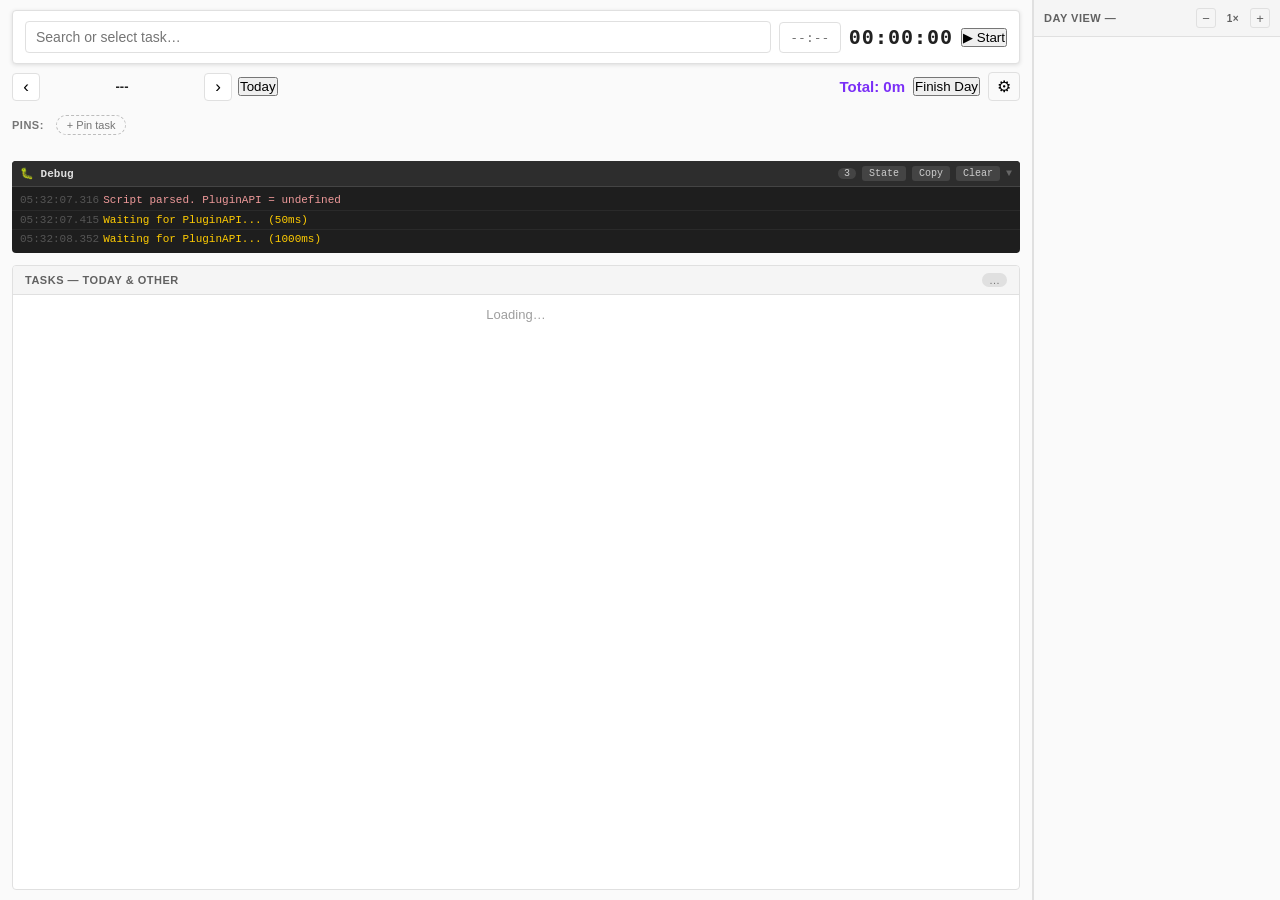
==== commit 4e8ba191: "fix: verbose fetchJiraAssigned logging to diagnose _myJiraKeys=0 Co-Authored-By: Claude Sonnet 4.6 <" ====
--- a/spoggl/index.html
+++ b/spoggl/index.html
@@ -941,19 +941,27 @@
 
 async function fetchJiraAssigned() {
   var cfg = getJiraCfg();
-  if (!cfg || !cfg.baseUrl || !cfg.email || !cfg.apiToken) return;
+  if (!cfg || !cfg.baseUrl || !cfg.email || !cfg.apiToken) {
+    dbg('fetchJiraAssigned: no Jira config — skipped', 'warn');
+    return;
+  }
+  dbg('fetchJiraAssigned: calling ' + cfg.baseUrl + ' as ' + cfg.email, 'info');
   try {
     var jql = 'assignee=currentUser() AND resolution=Unresolved';
     var url = cfg.baseUrl + '/rest/api/2/search?jql=' + encodeURIComponent(jql) + '&fields=key&maxResults=200';
     var res = await fetch(url, {
       headers: { 'Authorization': 'Basic ' + btoa(cfg.email + ':' + cfg.apiToken) }
     });
-    if (!res.ok) { dbg('fetchJiraAssigned HTTP ' + res.status, 'warn'); return; }
+    if (!res.ok) {
+      var body = await res.text().catch(function() { return ''; });
+      dbg('fetchJiraAssigned HTTP ' + res.status + ': ' + body.slice(0, 120), 'error');
+      return;
+    }
     var data = await res.json();
     _myJiraKeys = new Set((data.issues || []).map(function(i) { return i.key; }));
-    dbg('fetchJiraAssigned: ' + _myJiraKeys.size + ' issues', 'ok');
+    dbg('fetchJiraAssigned: ' + _myJiraKeys.size + ' issues assigned to me (total in Jira: ' + (data.total || '?') + ')', 'ok');
     renderTodayTasks();
-  } catch(e) { dbg('fetchJiraAssigned error: ' + e.message, 'warn'); }
+  } catch(e) { dbg('fetchJiraAssigned error: ' + e.message, 'error'); }
 }
 
 async function detectSpJiraConfig() {
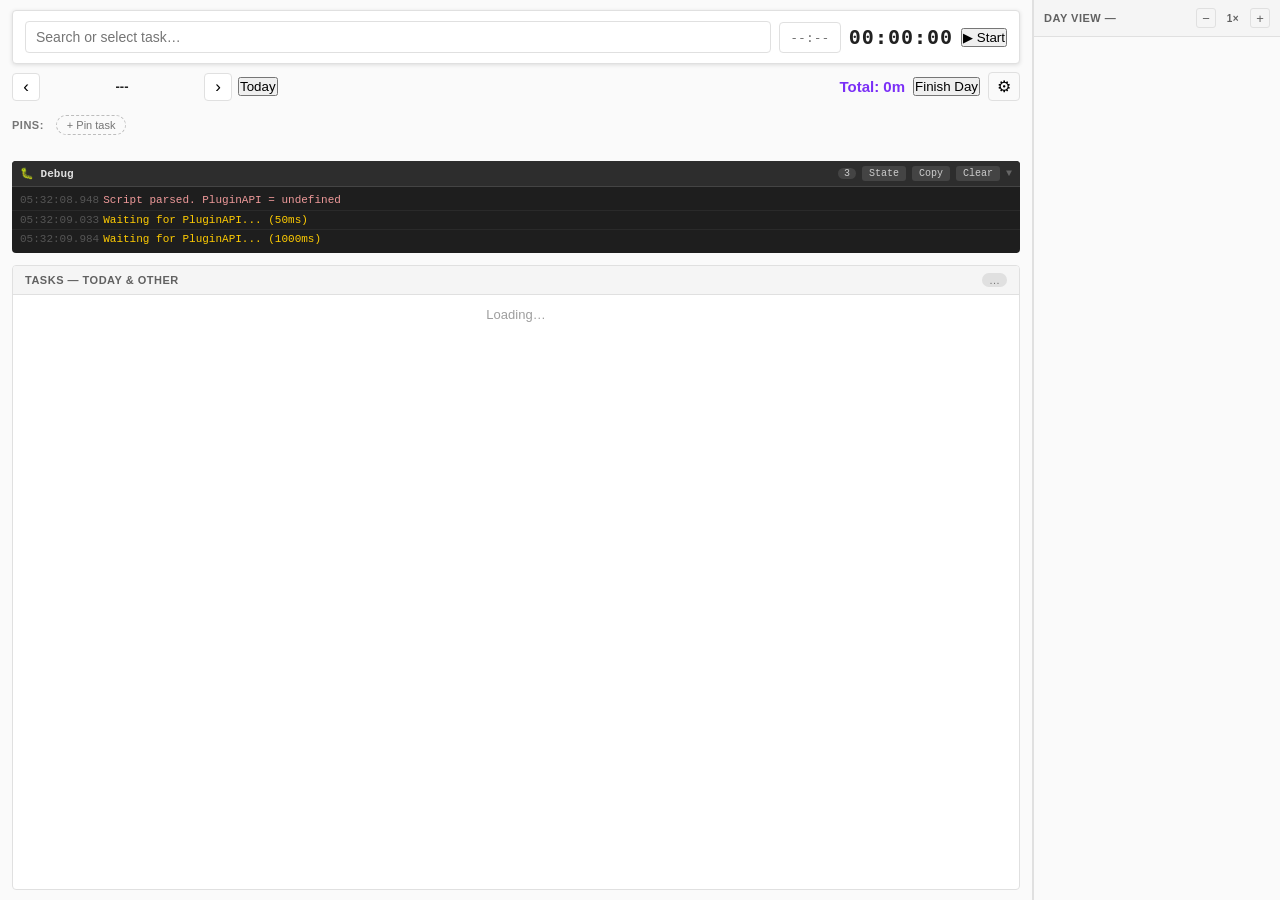
==== commit a89548ee: "fix: migrate all Jira calls from API v2 to v3 /rest/api/2/search → /rest/api/3/search/jql (HTTP 410 " ====
--- a/spoggl/index.html
+++ b/spoggl/index.html
@@ -948,7 +948,7 @@
   dbg('fetchJiraAssigned: calling ' + cfg.baseUrl + ' as ' + cfg.email, 'info');
   try {
     var jql = 'assignee=currentUser() AND resolution=Unresolved';
-    var url = cfg.baseUrl + '/rest/api/2/search?jql=' + encodeURIComponent(jql) + '&fields=key&maxResults=200';
+    var url = cfg.baseUrl + '/rest/api/3/search/jql?jql=' + encodeURIComponent(jql) + '&fields=key&maxResults=200';
     var res = await fetch(url, {
       headers: { 'Authorization': 'Basic ' + btoa(cfg.email + ':' + cfg.apiToken) }
     });
@@ -2175,7 +2175,7 @@
   for (var i = 0; i < pending.length; i++) {
     var entry = pending[i];
     try {
-      var res = await fetch(cfg.baseUrl + '/rest/api/2/issue/' + entry.jiraId + '/worklog', {
+      var res = await fetch(cfg.baseUrl + '/rest/api/3/issue/' + entry.jiraId + '/worklog', {
         method: 'POST',
         headers: { 'Authorization': authHeader, 'Content-Type': 'application/json' },
         body: JSON.stringify({
@@ -2449,7 +2449,7 @@
     btn.textContent = 'Testing…';
     btn.disabled = true;
     try {
-      var res = await fetch(baseUrl + '/rest/api/2/myself', {
+      var res = await fetch(baseUrl + '/rest/api/3/myself', {
         headers: { 'Authorization': 'Basic ' + btoa(email + ':' + token), 'Content-Type': 'application/json' }
       });
       if (res.ok) {
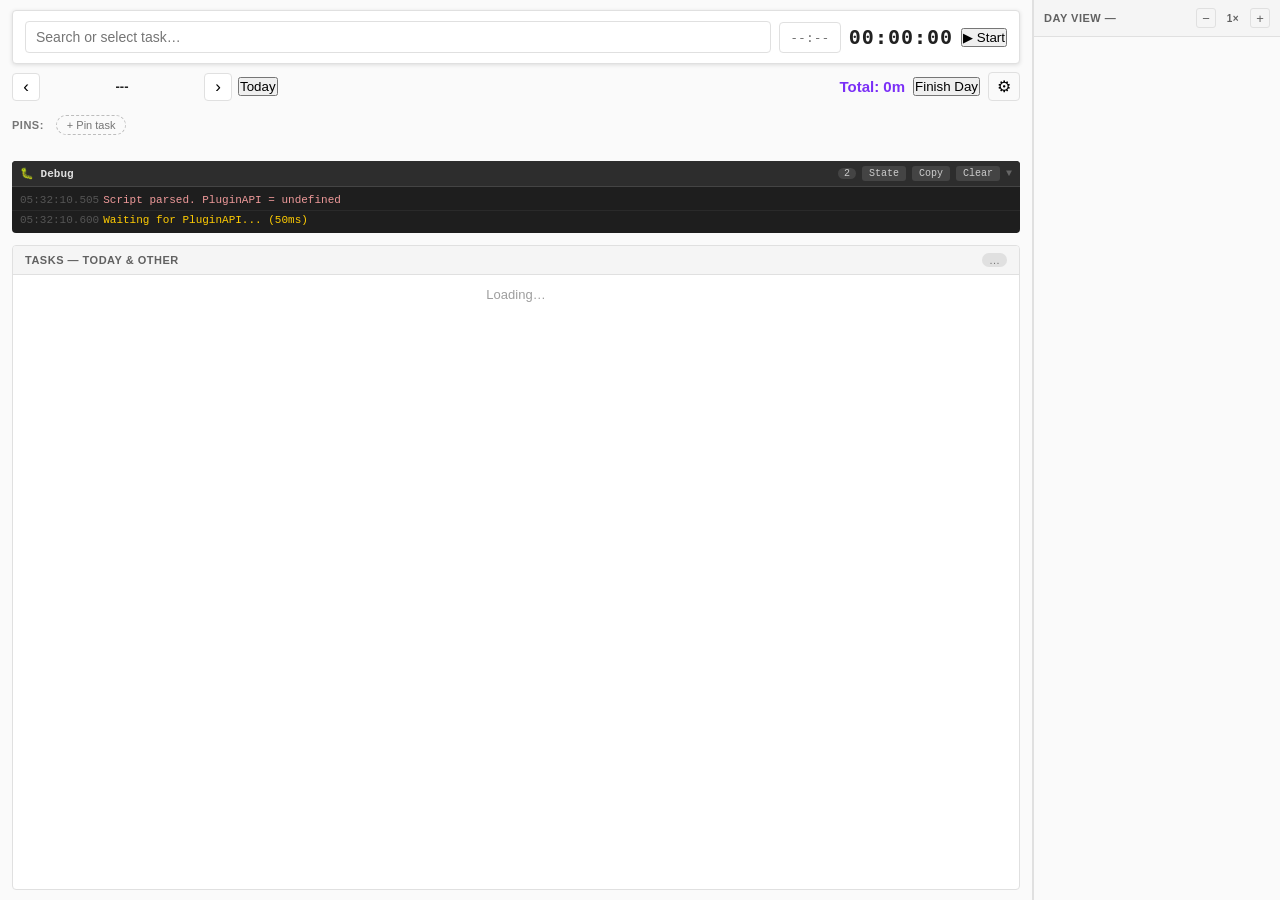
==== commit 22a05686: "feat: Jira issue picker search + direct Jira issues in Assigned to me - fetchJiraAssigned now fetche" ====
--- a/spoggl/index.html
+++ b/spoggl/index.html
@@ -4,489 +4,7 @@
 <head>
 <meta charset="UTF-8">
 <title>Spoggl</title>
-<style>*, *::before, *::after { box-sizing: border-box; margin: 0; padding: 0; }
-html, body { height: 100%; }
-body {
-  font-family: var(--font-primary-stack, sans-serif);
-  background: var(--bg, #fafafa);
-  color: var(--text-color, #212121);
-  font-size: 14px;
-}
-
-
-html.dark {
-  --bg: #1e1e2e; --bg-darker: #181825; --card-bg: #252535;
-  --text-color: #cdd6f4; --text-color-muted: #8895b0;
-  --divider-color: #313244; --c-primary: #cba6f7;
-}
-html.dark .right-panel { background: #181825 !important; border-color: #313244; }
-html.dark .sched-hdr { background: #181825 !important; color: #8895b0; border-color: #313244; }
-html.dark .sched-hour { border-color: #3b3b52; }
-html.dark .sched-half { border-color: #2a2a3a; }
-html.dark .sched-hour-label { background: rgba(24,24,37,.9); color: #8895b0; }
-html.dark .sched-entry-block { background: rgba(203,166,247,.14); border-color: #cba6f7; }
-html.dark .sched-entry-block.st-synced { background: rgba(166,227,161,.13); border-color: #a6e3a1; }
-html.dark .sched-entry-block.st-error  { background: rgba(243,139,168,.13); border-color: #f38ba8; }
-html.dark .sched-entry-label { color: #cba6f7; }
-html.dark .sched-entry-block.st-synced .sched-entry-label { color: #a6e3a1; }
-html.dark .sched-entry-block.st-error  .sched-entry-label { color: #f38ba8; }
-html.dark .sched-handle::after { background: #cba6f7; }
-html.dark .sched-entry-block.st-synced .sched-handle::after { background: #a6e3a1; }
-html.dark .sched-entry-block.st-error  .sched-handle::after { background: #f38ba8; }
-.hidden { display: none !important; }
-
-
-.app-layout { display: flex; height: 100vh; min-height: 0; overflow: hidden; }
-
-.left-panel {
-  flex: 1; min-width: 0; overflow-y: auto; overflow-x: hidden;
-  padding: 10px 12px;
-  display: flex; flex-direction: column; gap: 8px;
-}
-
-.right-panel {
-  width: 248px; flex-shrink: 0;
-  border-left: 2px solid var(--divider-color, #e0e0e0);
-  overflow-y: auto; overflow-x: hidden;
-  background: var(--bg, #fafafa);
-  position: relative;
-}
-
-
-.omnibar {
-  background: var(--card-bg, #fff);
-  border: 1px solid var(--divider-color, #e0e0e0);
-  border-radius: var(--card-border-radius, 4px);
-  padding: 10px 12px;
-  box-shadow: 0 1px 4px rgba(0,0,0,.12);
-}
-.omnibar-row { display: flex; align-items: center; gap: 8px; }
-.task-search-wrap { flex: 1; position: relative; min-width: 0; }
-#task-input {
-  width: 100%; background: var(--bg, #fff);
-  border: 1px solid var(--divider-color, #e0e0e0);
-  border-radius: 4px; padding: 7px 10px;
-  color: var(--text-color, #212121);
-  font-family: inherit; font-size: 14px;
-}
-#task-input:focus { outline: none; border-color: var(--c-primary, #7b2ff7); }
-#task-input:disabled { opacity: .45; cursor: not-allowed; }
-
-.task-dropdown {
-  position: absolute; top: calc(100% + 2px); left: 0; right: 0;
-  background: var(--card-bg, #fff);
-  border: 1px solid var(--divider-color, #e0e0e0);
-  border-radius: 4px; max-height: 240px; overflow-y: auto;
-  z-index: 200; box-shadow: 0 2px 8px rgba(0,0,0,.18);
-}
-.task-dd-item {
-  display: flex; align-items: center; gap: 8px;
-  padding: 8px 10px; cursor: pointer;
-}
-.task-dd-item:hover { background: var(--bg-darker, #f5f5f5); }
-.jira-chip {
-  font-size: 11px; font-weight: 700;
-  color: var(--c-primary, #7b2ff7);
-  flex-shrink: 0; white-space: nowrap;
-}
-.task-dd-title { font-size: 13px; white-space: nowrap; overflow: hidden; text-overflow: ellipsis; }
-
-.start-time-input {
-  width: 62px; text-align: center;
-  background: var(--bg, #fff);
-  border: 1px solid var(--divider-color, #e0e0e0);
-  border-radius: 4px; padding: 7px 4px;
-  color: var(--text-color, #212121);
-  font-family: monospace; font-size: 13px; flex-shrink: 0;
-}
-.start-time-input:focus { outline: none; border-color: var(--c-primary, #7b2ff7); }
-.start-time-input:disabled { opacity: .45; cursor: not-allowed; }
-
-#timer-display {
-  font-family: monospace; font-size: 20px; font-weight: 700;
-  min-width: 82px; text-align: center; letter-spacing: 1px; flex-shrink: 0;
-}
-#timer-display.running { color: var(--c-primary, #7b2ff7); }
-#start-stop-btn { flex-shrink: 0; }
-#start-stop-btn.btn-stop {
-  background: #f44336 !important; border-color: #f44336 !important; color: #fff !important;
-}
-
-
-.status-bar {
-  display: flex; align-items: center; gap: 8px; padding: 6px 12px;
-  background: var(--bg-darker, #f5f5f5);
-  border: 1px solid var(--divider-color, #e0e0e0);
-  border-top: none; border-radius: 0 0 4px 4px;
-  font-size: 13px; margin-top: -8px;
-}
-.status-bar label { color: var(--text-color-muted, #757575); white-space: nowrap; }
-
-
-.day-header {
-  display: flex; align-items: center; justify-content: space-between;
-  flex-wrap: wrap; gap: 8px;
-}
-.day-picker { display: flex; align-items: center; gap: 6px; }
-.nav-btn {
-  width: 28px; height: 28px;
-  display: flex; align-items: center; justify-content: center;
-  padding: 0; font-size: 17px; line-height: 1; border-radius: 4px;
-  border: 1px solid var(--divider-color, #e0e0e0);
-  background: var(--card-bg, #fff); cursor: pointer;
-}
-.nav-btn:hover { border-color: var(--c-primary, #7b2ff7); }
-#current-date-label { font-weight: 700; font-size: 13px; min-width: 152px; text-align: center; }
-.day-header-right { display: flex; align-items: center; gap: 8px; }
-.total-display { font-weight: 700; font-size: 15px; color: var(--c-primary, #7b2ff7); white-space: nowrap; }
-
-
-.pins-bar { display: flex; align-items: center; gap: 6px; flex-wrap: wrap; min-height: 32px; }
-.pins-label {
-  font-size: 11px; font-weight: 600;
-  color: var(--text-color-muted, #757575);
-  text-transform: uppercase; letter-spacing: .5px; flex-shrink: 0;
-}
-.pin-chip {
-  display: inline-flex; align-items: center; gap: 4px;
-  padding: 3px 9px;
-  background: var(--card-bg, #fff);
-  border: 1px solid var(--divider-color, #e0e0e0);
-  border-radius: 14px; cursor: pointer;
-  font-size: 12px; font-weight: 700;
-  max-width: 120px; overflow: hidden; white-space: nowrap; user-select: none;
-}
-.pin-chip:hover { border-color: var(--c-primary, #7b2ff7); }
-.pin-chip.active { border-color: var(--c-primary, #7b2ff7); background: var(--c-primary, #7b2ff7); color: #fff; }
-.pin-remove { background: none; border: none; cursor: pointer; color: inherit; font-size: 13px; padding: 0; line-height: 1; opacity: .6; flex-shrink: 0; }
-.pin-remove:hover { opacity: 1; }
-.add-pin-btn {
-  background: none; border: 1px dashed #bdbdbd;
-  border-radius: 14px; padding: 3px 10px; cursor: pointer;
-  color: #757575; font-size: 11px;
-}
-.add-pin-btn:hover { border-color: var(--c-primary, #7b2ff7); color: var(--c-primary, #7b2ff7); }
-
-.pins-bar.stacked { flex-direction: column; align-items: stretch; gap: 3px; }
-.pin-row {
-  display: flex; align-items: center; gap: 6px;
-  padding: 4px 8px; cursor: pointer; user-select: none;
-  background: var(--card-bg, #fff);
-  border: 1px solid var(--divider-color, #e0e0e0);
-  border-radius: 4px; font-size: 12px;
-}
-.pin-row:hover { border-color: var(--c-primary, #7b2ff7); }
-.pin-row.active { border-color: var(--c-primary, #7b2ff7); background: var(--c-primary, #7b2ff7); color: #fff; }
-.pin-row-label { flex: 1; min-width: 0; white-space: nowrap; overflow: hidden; text-overflow: ellipsis; }
-.pin-row-jira { font-weight: 700; font-size: 11px; flex-shrink: 0; color: var(--c-primary, #7b2ff7); }
-.pin-row.active .pin-row-jira { color: #fff; }
-
-
-.timeline-empty { text-align: center; color: #757575; padding: 24px 0; font-size: 13px; }
-.entry-card {
-  background: var(--card-bg, #fff);
-  border: 1px solid var(--divider-color, #e0e0e0);
-  border-radius: var(--card-border-radius, 4px);
-  padding: 7px 10px; margin-bottom: 5px;
-  display: flex; align-items: center; gap: 8px; flex-wrap: wrap;
-}
-.entry-card:hover { box-shadow: 0 1px 4px rgba(0,0,0,.12); }
-.entry-name { flex: 1; min-width: 100px; display: flex; align-items: center; gap: 6px; overflow: hidden; }
-.entry-title { white-space: nowrap; overflow: hidden; text-overflow: ellipsis; font-size: 13px; font-weight: 500; }
-.entry-jira { font-size: 11px; font-weight: 700; color: var(--c-primary, #7b2ff7); flex-shrink: 0; white-space: nowrap; }
-.time-range { display: flex; align-items: center; gap: 3px; flex-shrink: 0; }
-.ie {
-  font-family: monospace; font-size: 12px;
-  background: transparent; border: none; border-bottom: 1px solid transparent;
-  padding: 2px 3px; color: var(--text-color, #212121); cursor: pointer; border-radius: 2px;
-}
-.ie.time-ie { width: 44px; text-align: center; }
-.ie.dur-ie { width: 60px; text-align: center; color: #757575; }
-.ie:hover { border-bottom-color: #e0e0e0; background: var(--bg-darker, #f5f5f5); }
-.ie:focus { outline: none; border-bottom-color: var(--c-primary, #7b2ff7); background: var(--bg, #fff); }
-.ie.error { border-bottom-color: #f44336 !important; }
-.sep { color: #9e9e9e; font-size: 12px; }
-.status-badge { font-size: 10px; font-weight: 700; padding: 2px 7px; border-radius: 10px; white-space: nowrap; flex-shrink: 0; }
-.st-pending { background: rgba(255,152,0,.15); color: #e65100; }
-.st-synced  { background: rgba(76,175,80,.15);  color: #2e7d32; }
-.st-error   { background: rgba(244,67,54,.15);   color: #c62828; cursor: help; }
-.entry-actions { display: flex; gap: 2px; flex-shrink: 0; }
-.icon-btn { background: none; border: none; cursor: pointer; padding: 4px 6px; border-radius: 4px; color: #757575; font-size: 13px; line-height: 1; }
-.icon-btn:hover { background: var(--bg-darker, #f5f5f5); color: var(--text-color, #212121); }
-.icon-btn.del:hover { color: #f44336; }
-.entry-err-row { width: 100%; font-size: 11px; color: #f44336; padding: 1px 2px; }
-
-
-.today-tasks {
-  background: var(--card-bg, #fff);
-  border: 1px solid var(--divider-color, #e0e0e0);
-  border-radius: var(--card-border-radius, 4px);
-  overflow: hidden; margin-top: 4px;
-  flex: 1; display: flex; flex-direction: column; min-height: 180px;
-}
-.today-tasks-hdr {
-  display: flex; align-items: center; justify-content: space-between;
-  padding: 7px 12px; cursor: pointer; user-select: none;
-  background: var(--bg-darker, #f5f5f5);
-  border-bottom: 1px solid var(--divider-color, #e0e0e0);
-}
-.today-tasks-hdr > span:first-child {
-  font-size: 11px; font-weight: 700; text-transform: uppercase;
-  letter-spacing: .5px; color: #616161;
-}
-.tt-count {
-  font-size: 11px; color: #757575; background: #e0e0e0;
-  border-radius: 10px; padding: 1px 7px;
-}
-.today-task-list { overflow-y: auto; flex: 1; min-height: 0; }
-.tt-section {
-  font-size: 10px; font-weight: 700; text-transform: uppercase; letter-spacing: .5px;
-  color: #9e9e9e; padding: 5px 12px 2px;
-  background: var(--bg, #fafafa);
-  border-bottom: 1px solid var(--divider-color, #e0e0e0);
-}
-.tt-section-toggle { cursor: pointer; user-select: none; }
-.tt-section-toggle:hover { color: var(--text-color, #333); }
-.tt-chevron { margin-right: 4px; font-size: 9px; display: inline-block; }
-.tt-section-count { float: right; font-size: 10px; opacity: 0.55; font-weight: normal; margin-top: 1px; }
-.today-task-item {
-  display: flex; align-items: center; gap: 8px; padding: 7px 12px; cursor: pointer;
-  border-bottom: 1px solid var(--divider-color, #e0e0e0);
-}
-.today-task-item:last-child { border-bottom: none; }
-.today-task-item:hover { background: var(--bg-darker, #f5f5f5); }
-.today-task-item.is-active {
-  background: rgba(123,47,247,.06);
-  border-left: 3px solid var(--c-primary, #7b2ff7);
-  padding-left: 9px;
-}
-.tt-play { font-size: 9px; color: var(--c-primary, #7b2ff7); flex-shrink: 0; opacity: .5; }
-.today-task-item:hover .tt-play { opacity: 1; }
-
-
-.sched-hdr {
-  padding: 8px 10px;
-  font-size: 11px; font-weight: 700; text-transform: uppercase; letter-spacing: .5px;
-  color: var(--text-color-muted, #616161);
-  border-bottom: 1px solid var(--divider-color, #e0e0e0);
-  background: var(--bg-darker, #f5f5f5);
-  position: sticky; top: 0; z-index: 10;
-}
-.schedule-grid { position: relative; padding-bottom: 20px; }
-.sched-hour {
-  position: absolute; left: 0; right: 0;
-  border-top: 1px solid #c8c8c8;
-  pointer-events: none;
-}
-.sched-hour-label {
-  display: inline-block; width: 36px;
-  font-size: 9px; color: #666;
-  padding: 1px 3px; user-select: none; line-height: 1.4;
-  background: rgba(255,255,255,.85);
-}
-.sched-half {
-  position: absolute; left: 0; right: 0;
-  border-top: 1px dashed #e0e0e0;
-  pointer-events: none;
-}
-.sched-now-line {
-  position: absolute; left: 0; right: 0; height: 2px;
-  background: #f44336; z-index: 5; pointer-events: none;
-}
-.sched-now-dot {
-  position: absolute; left: 36px; top: -4px;
-  width: 8px; height: 8px; border-radius: 50%; background: #f44336;
-}
-.sched-entry-block {
-  position: absolute; left: 40px; right: auto;
-  border-radius: 3px; overflow: visible;
-  cursor: grab; user-select: none; min-height: 6px;
-  background: rgba(123,47,247,.13);
-  border: 1.5px solid var(--c-primary, #7b2ff7);
-}
-.sched-entry-block.moving { cursor: grabbing; }
-.sched-entry-block:hover { box-shadow: 0 2px 6px rgba(0,0,0,.15); }
-.sched-entry-block.st-synced { background: rgba(76,175,80,.13); border-color: #4caf50; }
-.sched-entry-block.st-error  { background: rgba(244,67,54,.10); border-color: #f44336; }
-.sched-entry-block.live {
-  background: rgba(123,47,247,.06); border-style: dashed; pointer-events: none;
-}
-.sched-entry-block.dragging { opacity: .8; box-shadow: 0 4px 12px rgba(0,0,0,.2); z-index: 20; }
-.sched-entry-label {
-  font-size: var(--sched-font-size, 9px); font-weight: 600; padding: 2px 4px;
-  white-space: normal; word-break: break-word; overflow: hidden;
-  color: var(--c-primary, #7b2ff7); pointer-events: none; line-height: 1.3;
-}
-.sched-entry-block.st-synced .sched-entry-label { color: #2e7d32; }
-.sched-entry-block.st-error  .sched-entry-label { color: #c62828; }
-.sched-handle {
-  position: absolute; left: 0; right: 0; height: 9px;
-  cursor: ns-resize; z-index: 3;
-  display: flex; align-items: center; justify-content: center;
-}
-.sched-handle-top { top: -1px; }
-.sched-handle-bot { bottom: -1px; }
-.sched-handle::after {
-  content: ''; display: block; width: 20px; height: 2px;
-  border-radius: 1px; background: #7b2ff7; opacity: .35;
-}
-.sched-entry-block.st-synced .sched-handle::after { background: #4caf50; }
-.sched-entry-block.st-error  .sched-handle::after { background: #f44336; }
-
-
-.sched-resize-handle {
-  position: absolute; left: -4px; top: 0; bottom: 0; width: 8px;
-  cursor: col-resize; z-index: 50; border-radius: 4px;
-}
-.sched-resize-handle:hover, .sched-resize-handle.resizing { background: rgba(123,47,247,.35); }
-
-
-.sched-hdr { display: flex; align-items: center; justify-content: space-between; }
-.sched-zoom { display: flex; align-items: center; gap: 4px; }
-.sched-zoom-btn {
-  background: none; border: 1px solid var(--divider-color, #e0e0e0);
-  border-radius: 3px; width: 20px; height: 20px; cursor: pointer; font-size: 13px;
-  display: flex; align-items: center; justify-content: center;
-  color: var(--text-color-muted, #616161);
-}
-.sched-zoom-btn:hover { border-color: var(--c-primary, #7b2ff7); color: var(--c-primary, #7b2ff7); }
-.sched-zoom-lbl { font-size: 10px; color: var(--text-color-muted, #616161); min-width: 26px; text-align: center; }
-
-
-.ctx-menu {
-  position: fixed; z-index: 2000;
-  background: var(--card-bg, #fff);
-  border: 1px solid var(--divider-color, #e0e0e0);
-  border-radius: 6px;
-  box-shadow: 0 4px 16px rgba(0,0,0,.22);
-  min-width: 170px; padding: 4px 0;
-}
-.ctx-item {
-  padding: 8px 14px; cursor: pointer; font-size: 13px;
-  display: flex; align-items: center; gap: 9px; color: var(--text-color, #212121);
-}
-.ctx-item:hover { background: var(--bg-darker, #f5f5f5); }
-.ctx-item.danger { color: #e53935; }
-
-
-.sched-quick-entry {
-  position: fixed; z-index: 3000;
-  background: var(--card-bg, #fff);
-  border: 1.5px solid var(--c-primary, #7b2ff7);
-  border-radius: 6px;
-  box-shadow: 0 4px 16px rgba(0,0,0,.25);
-  padding: 10px; width: 240px;
-}
-.sched-quick-entry-time {
-  font-size: 11px; font-weight: 700; font-family: monospace;
-  color: var(--c-primary, #7b2ff7); margin-bottom: 6px;
-}
-.sched-quick-entry input {
-  width: 100%; background: var(--bg, #fff);
-  border: 1px solid var(--divider-color, #e0e0e0);
-  border-radius: 4px; padding: 6px 8px;
-  color: var(--text-color, #212121);
-  font-family: inherit; font-size: 13px;
-}
-.sched-quick-entry input:focus { outline: none; border-color: var(--c-primary, #7b2ff7); }
-.sched-quick-entry-results { max-height: 160px; overflow-y: auto; margin-top: 4px; }
-
-
-.settings-section { margin-bottom: 20px; }
-.settings-section-title {
-  font-size: 10px; font-weight: 700; text-transform: uppercase; letter-spacing: .7px;
-  color: var(--text-color-muted, #757575); margin-bottom: 10px;
-  padding-bottom: 5px; border-bottom: 1px solid var(--divider-color, #e0e0e0);
-}
-.radio-group { display: flex; flex-direction: column; gap: 7px; }
-.radio-group.horiz { flex-direction: row; gap: 16px; }
-.radio-lbl {
-  display: flex; align-items: center; gap: 7px;
-  font-size: 13px; color: var(--text-color, #212121); cursor: pointer;
-}
-.settings-row { display: flex; align-items: center; gap: 10px; margin-bottom: 8px; }
-.settings-row label { font-size: 12px; color: var(--text-color-muted, #757575); min-width: 80px; }
-.settings-row select {
-  flex: 1; background: var(--bg, #fff);
-  border: 1px solid var(--divider-color, #e0e0e0);
-  border-radius: 4px; padding: 5px 8px;
-  color: var(--text-color, #212121); font-family: inherit; font-size: 13px;
-}
-
-
-.overlay {
-  position: fixed; inset: 0; background: rgba(0,0,0,.45);
-  z-index: 500; display: flex; align-items: flex-start; justify-content: center;
-  padding: 24px 16px; overflow-y: auto;
-}
-.panel {
-  background: var(--card-bg, #fff);
-  border-radius: var(--card-border-radius, 4px);
-  padding: 24px; width: 100%; max-width: 400px;
-  box-shadow: 0 8px 24px rgba(0,0,0,.28);
-}
-.panel h2 { font-size: 16px; margin-bottom: 16px; }
-.form-row { margin-bottom: 12px; }
-.form-row label {
-  display: block; font-size: 11px; font-weight: 700; color: #757575;
-  text-transform: uppercase; letter-spacing: .5px; margin-bottom: 4px;
-}
-.form-row input {
-  width: 100%; background: var(--bg, #fff);
-  border: 1px solid var(--divider-color, #e0e0e0);
-  border-radius: 4px; padding: 8px 10px;
-  color: var(--text-color, #212121); font-family: inherit; font-size: 14px;
-}
-.form-row input:focus { outline: none; border-color: var(--c-primary, #7b2ff7); }
-.row-btns { display: flex; gap: 8px; margin-top: 16px; }
-.pin-results { max-height: 220px; overflow-y: auto; margin-top: 8px; }
-
-
-.dbg-panel {
-  font-family: 'Consolas', 'Courier New', monospace;
-  font-size: 11px;
-  background: #1e1e1e;
-  border-radius: 4px;
-  overflow: hidden;
-  margin-top: 4px;
-  flex-shrink: 0;
-}
-.dbg-bar {
-  display: flex; align-items: center; gap: 6px;
-  padding: 5px 8px;
-  background: #2d2d2d;
-  cursor: pointer; user-select: none;
-  border-bottom: 1px solid #444;
-}
-.dbg-bar-title { color: #e0e0e0; font-weight: 700; font-size: 11px; flex: 1; }
-.dbg-bar-count {
-  background: #444; color: #ccc; border-radius: 10px;
-  padding: 0 6px; font-size: 10px;
-}
-.dbg-btn {
-  background: #444; border: none; cursor: pointer; color: #ccc;
-  font-size: 10px; padding: 2px 7px; border-radius: 3px;
-  font-family: inherit;
-}
-.dbg-btn:hover { background: #555; color: #fff; }
-.dbg-log {
-  max-height: 160px; overflow-y: auto;
-  padding: 4px 0;
-}
-.dbg-row {
-  padding: 1px 8px; line-height: 1.5;
-  border-bottom: 1px solid #2a2a2a;
-  white-space: pre-wrap; word-break: break-all;
-}
-.dbg-row:last-child { border-bottom: none; }
-.dbg-ts { color: #555; margin-right: 4px; }
-.dbg-info  .dbg-msg { color: #80cbc4; }
-.dbg-warn  .dbg-msg { color: #ffcc02; }
-.dbg-error .dbg-msg { color: #ef9a9a; }
-.dbg-ok    .dbg-msg { color: #a5d6a7; }
-.dbg-state .dbg-msg { color: #ce93d8; }
-.dbg-empty { color: #555; padding: 8px; text-align: center; }
-</style>
+<style>*,*::before,*::after{box-sizing:border-box;margin:0;padding:0}html,body{height:100%}body{font-family:var(--font-primary-stack,sans-serif);background:var(--bg,#fafafa);color:var(--text-color,#212121);font-size:14px}html.dark{--bg:#1e1e2e;--bg-darker:#181825;--card-bg:#252535;--text-color:#cdd6f4;--text-color-muted:#8895b0;--divider-color:#313244;--c-primary:#cba6f7}html.dark .right-panel{background:#181825 !important;border-color:#313244}html.dark .sched-hdr{background:#181825 !important;color:#8895b0;border-color:#313244}html.dark .sched-hour{border-color:#3b3b52}html.dark .sched-half{border-color:#2a2a3a}html.dark .sched-hour-label{background:rgba(24,24,37,.9);color:#8895b0}html.dark .sched-entry-block{background:rgba(203,166,247,.14);border-color:#cba6f7}html.dark .sched-entry-block.st-synced{background:rgba(166,227,161,.13);border-color:#a6e3a1}html.dark .sched-entry-block.st-error{background:rgba(243,139,168,.13);border-color:#f38ba8}html.dark .sched-entry-label{color:#cba6f7}html.dark .sched-entry-block.st-synced .sched-entry-label{color:#a6e3a1}html.dark .sched-entry-block.st-error .sched-entry-label{color:#f38ba8}html.dark .sched-handle::after{background:#cba6f7}html.dark .sched-entry-block.st-synced .sched-handle::after{background:#a6e3a1}html.dark .sched-entry-block.st-error .sched-handle::after{background:#f38ba8}.hidden{display:none !important}.app-layout{display:flex;height:100vh;min-height:0;overflow:hidden}.left-panel{flex:1;min-width:0;overflow-y:auto;overflow-x:hidden;padding:10px 12px;display:flex;flex-direction:column;gap:8px}.right-panel{width:248px;flex-shrink:0;border-left:2px solid var(--divider-color,#e0e0e0);overflow-y:auto;overflow-x:hidden;background:var(--bg,#fafafa);position:relative}.omnibar{background:var(--card-bg,#fff);border:1px solid var(--divider-color,#e0e0e0);border-radius:var(--card-border-radius,4px);padding:10px 12px;box-shadow:0 1px 4px rgba(0,0,0,.12)}.omnibar-row{display:flex;align-items:center;gap:8px}.task-search-wrap{flex:1;position:relative;min-width:0}#task-input{width:100%;background:var(--bg,#fff);border:1px solid var(--divider-color,#e0e0e0);border-radius:4px;padding:7px 10px;color:var(--text-color,#212121);font-family:inherit;font-size:14px}#task-input:focus{outline:none;border-color:var(--c-primary,#7b2ff7)}#task-input:disabled{opacity:.45;cursor:not-allowed}.task-dropdown{position:absolute;top:calc(100% + 2px);left:0;right:0;background:var(--card-bg,#fff);border:1px solid var(--divider-color,#e0e0e0);border-radius:4px;max-height:240px;overflow-y:auto;z-index:200;box-shadow:0 2px 8px rgba(0,0,0,.18)}.task-dd-item{display:flex;align-items:center;gap:8px;padding:8px 10px;cursor:pointer}.task-dd-item:hover{background:var(--bg-darker,#f5f5f5)}.task-dd-sep{padding:4px 10px 2px;font-size:10px;font-weight:700;letter-spacing:.05em;text-transform:uppercase;color:var(--text-color-muted,#9e9e9e);border-top:1px solid var(--divider-color,#e0e0e0);margin-top:2px}.jira-chip{font-size:11px;font-weight:700;color:var(--c-primary,#7b2ff7);flex-shrink:0;white-space:nowrap}.task-dd-title{font-size:13px;white-space:nowrap;overflow:hidden;text-overflow:ellipsis}.start-time-input{width:62px;text-align:center;background:var(--bg,#fff);border:1px solid var(--divider-color,#e0e0e0);border-radius:4px;padding:7px 4px;color:var(--text-color,#212121);font-family:monospace;font-size:13px;flex-shrink:0}.start-time-input:focus{outline:none;border-color:var(--c-primary,#7b2ff7)}.start-time-input:disabled{opacity:.45;cursor:not-allowed}#timer-display{font-family:monospace;font-size:20px;font-weight:700;min-width:82px;text-align:center;letter-spacing:1px;flex-shrink:0}#timer-display.running{color:var(--c-primary,#7b2ff7)}#start-stop-btn{flex-shrink:0}#start-stop-btn.btn-stop{background:#f44336 !important;border-color:#f44336 !important;color:#fff !important}.status-bar{display:flex;align-items:center;gap:8px;padding:6px 12px;background:var(--bg-darker,#f5f5f5);border:1px solid var(--divider-color,#e0e0e0);border-top:none;border-radius:0 0 4px 4px;font-size:13px;margin-top:-8px}.status-bar label{color:var(--text-color-muted,#757575);white-space:nowrap}.day-header{display:flex;align-items:center;justify-content:space-between;flex-wrap:wrap;gap:8px}.day-picker{display:flex;align-items:center;gap:6px}.nav-btn{width:28px;height:28px;display:flex;align-items:center;justify-content:center;padding:0;font-size:17px;line-height:1;border-radius:4px;border:1px solid var(--divider-color,#e0e0e0);background:var(--card-bg,#fff);cursor:pointer}.nav-btn:hover{border-color:var(--c-primary,#7b2ff7)}#current-date-label{font-weight:700;font-size:13px;min-width:152px;text-align:center}.day-header-right{display:flex;align-items:center;gap:8px}.total-display{font-weight:700;font-size:15px;color:var(--c-primary,#7b2ff7);white-space:nowrap}.pins-bar{display:flex;align-items:center;gap:6px;flex-wrap:wrap;min-height:32px}.pins-label{font-size:11px;font-weight:600;color:var(--text-color-muted,#757575);text-transform:uppercase;letter-spacing:.5px;flex-shrink:0}.pin-chip{display:inline-flex;align-items:center;gap:4px;padding:3px 9px;background:var(--card-bg,#fff);border:1px solid var(--divider-color,#e0e0e0);border-radius:14px;cursor:pointer;font-size:12px;font-weight:700;max-width:120px;overflow:hidden;white-space:nowrap;user-select:none}.pin-chip:hover{border-color:var(--c-primary,#7b2ff7)}.pin-chip.active{border-color:var(--c-primary,#7b2ff7);background:var(--c-primary,#7b2ff7);color:#fff}.pin-remove{background:none;border:none;cursor:pointer;color:inherit;font-size:13px;padding:0;line-height:1;opacity:.6;flex-shrink:0}.pin-remove:hover{opacity:1}.add-pin-btn{background:none;border:1px dashed #bdbdbd;border-radius:14px;padding:3px 10px;cursor:pointer;color:#757575;font-size:11px}.add-pin-btn:hover{border-color:var(--c-primary,#7b2ff7);color:var(--c-primary,#7b2ff7)}.pins-bar.stacked{flex-direction:column;align-items:stretch;gap:3px}.pin-row{display:flex;align-items:center;gap:6px;padding:4px 8px;cursor:pointer;user-select:none;background:var(--card-bg,#fff);border:1px solid var(--divider-color,#e0e0e0);border-radius:4px;font-size:12px}.pin-row:hover{border-color:var(--c-primary,#7b2ff7)}.pin-row.active{border-color:var(--c-primary,#7b2ff7);background:var(--c-primary,#7b2ff7);color:#fff}.pin-row-label{flex:1;min-width:0;white-space:nowrap;overflow:hidden;text-overflow:ellipsis}.pin-row-jira{font-weight:700;font-size:11px;flex-shrink:0;color:var(--c-primary,#7b2ff7)}.pin-row.active .pin-row-jira{color:#fff}.timeline-empty{text-align:center;color:#757575;padding:24px 0;font-size:13px}.entry-card{background:var(--card-bg,#fff);border:1px solid var(--divider-color,#e0e0e0);border-radius:var(--card-border-radius,4px);padding:7px 10px;margin-bottom:5px;display:flex;align-items:center;gap:8px;flex-wrap:wrap}.entry-card:hover{box-shadow:0 1px 4px rgba(0,0,0,.12)}.entry-name{flex:1;min-width:100px;display:flex;align-items:center;gap:6px;overflow:hidden}.entry-title{white-space:nowrap;overflow:hidden;text-overflow:ellipsis;font-size:13px;font-weight:500}.entry-jira{font-size:11px;font-weight:700;color:var(--c-primary,#7b2ff7);flex-shrink:0;white-space:nowrap}.time-range{display:flex;align-items:center;gap:3px;flex-shrink:0}.ie{font-family:monospace;font-size:12px;background:transparent;border:none;border-bottom:1px solid transparent;padding:2px 3px;color:var(--text-color,#212121);cursor:pointer;border-radius:2px}.ie.time-ie{width:44px;text-align:center}.ie.dur-ie{width:60px;text-align:center;color:#757575}.ie:hover{border-bottom-color:#e0e0e0;background:var(--bg-darker,#f5f5f5)}.ie:focus{outline:none;border-bottom-color:var(--c-primary,#7b2ff7);background:var(--bg,#fff)}.ie.error{border-bottom-color:#f44336 !important}.sep{color:#9e9e9e;font-size:12px}.status-badge{font-size:10px;font-weight:700;padding:2px 7px;border-radius:10px;white-space:nowrap;flex-shrink:0}.st-pending{background:rgba(255,152,0,.15);color:#e65100}.st-synced{background:rgba(76,175,80,.15);color:#2e7d32}.st-error{background:rgba(244,67,54,.15);color:#c62828;cursor:help}.entry-actions{display:flex;gap:2px;flex-shrink:0}.icon-btn{background:none;border:none;cursor:pointer;padding:4px 6px;border-radius:4px;color:#757575;font-size:13px;line-height:1}.icon-btn:hover{background:var(--bg-darker,#f5f5f5);color:var(--text-color,#212121)}.icon-btn.del:hover{color:#f44336}.entry-err-row{width:100%;font-size:11px;color:#f44336;padding:1px 2px}.today-tasks{background:var(--card-bg,#fff);border:1px solid var(--divider-color,#e0e0e0);border-radius:var(--card-border-radius,4px);overflow:hidden;margin-top:4px;flex:1;display:flex;flex-direction:column;min-height:180px}.today-tasks-hdr{display:flex;align-items:center;justify-content:space-between;padding:7px 12px;cursor:pointer;user-select:none;background:var(--bg-darker,#f5f5f5);border-bottom:1px solid var(--divider-color,#e0e0e0)}.today-tasks-hdr>span:first-child{font-size:11px;font-weight:700;text-transform:uppercase;letter-spacing:.5px;color:#616161}.tt-count{font-size:11px;color:#757575;background:#e0e0e0;border-radius:10px;padding:1px 7px}.today-task-list{overflow-y:auto;flex:1;min-height:0}.tt-section{font-size:10px;font-weight:700;text-transform:uppercase;letter-spacing:.5px;color:#9e9e9e;padding:5px 12px 2px;background:var(--bg,#fafafa);border-bottom:1px solid var(--divider-color,#e0e0e0)}.tt-section-toggle{cursor:pointer;user-select:none}.tt-section-toggle:hover{color:var(--text-color,#333)}.tt-chevron{margin-right:4px;font-size:9px;display:inline-block}.tt-section-count{float:right;font-size:10px;opacity:0.55;font-weight:normal;margin-top:1px}.today-task-item{display:flex;align-items:center;gap:8px;padding:7px 12px;cursor:pointer;border-bottom:1px solid var(--divider-color,#e0e0e0)}.today-task-item:last-child{border-bottom:none}.today-task-item:hover{background:var(--bg-darker,#f5f5f5)}.today-task-item.is-active{background:rgba(123,47,247,.06);border-left:3px solid var(--c-primary,#7b2ff7);padding-left:9px}.tt-play{font-size:9px;color:var(--c-primary,#7b2ff7);flex-shrink:0;opacity:.5}.today-task-item:hover .tt-play{opacity:1}.sched-hdr{padding:8px 10px;font-size:11px;font-weight:700;text-transform:uppercase;letter-spacing:.5px;color:var(--text-color-muted,#616161);border-bottom:1px solid var(--divider-color,#e0e0e0);background:var(--bg-darker,#f5f5f5);position:sticky;top:0;z-index:10}.schedule-grid{position:relative;padding-bottom:20px}.sched-hour{position:absolute;left:0;right:0;border-top:1px solid #c8c8c8;pointer-events:none}.sched-hour-label{display:inline-block;width:36px;font-size:9px;color:#666;padding:1px 3px;user-select:none;line-height:1.4;background:rgba(255,255,255,.85)}.sched-half{position:absolute;left:0;right:0;border-top:1px dashed #e0e0e0;pointer-events:none}.sched-now-line{position:absolute;left:0;right:0;height:2px;background:#f44336;z-index:5;pointer-events:none}.sched-now-dot{position:absolute;left:36px;top:-4px;width:8px;height:8px;border-radius:50%;background:#f44336}.sched-entry-block{position:absolute;left:40px;right:auto;border-radius:3px;overflow:visible;cursor:grab;user-select:none;min-height:6px;background:rgba(123,47,247,.13);border:1.5px solid var(--c-primary,#7b2ff7)}.sched-entry-block.moving{cursor:grabbing}.sched-entry-block:hover{box-shadow:0 2px 6px rgba(0,0,0,.15)}.sched-entry-block.st-synced{background:rgba(76,175,80,.13);border-color:#4caf50}.sched-entry-block.st-error{background:rgba(244,67,54,.10);border-color:#f44336}.sched-entry-block.live{background:rgba(123,47,247,.06);border-style:dashed;pointer-events:none}.sched-entry-block.dragging{opacity:.8;box-shadow:0 4px 12px rgba(0,0,0,.2);z-index:20}.sched-entry-label{font-size:var(--sched-font-size,9px);font-weight:600;padding:2px 4px;white-space:normal;word-break:break-word;overflow:hidden;color:var(--c-primary,#7b2ff7);pointer-events:none;line-height:1.3}.sched-entry-block.st-synced .sched-entry-label{color:#2e7d32}.sched-entry-block.st-error .sched-entry-label{color:#c62828}.sched-handle{position:absolute;left:0;right:0;height:9px;cursor:ns-resize;z-index:3;display:flex;align-items:center;justify-content:center}.sched-handle-top{top:-1px}.sched-handle-bot{bottom:-1px}.sched-handle::after{content:'';display:block;width:20px;height:2px;border-radius:1px;background:#7b2ff7;opacity:.35}.sched-entry-block.st-synced .sched-handle::after{background:#4caf50}.sched-entry-block.st-error .sched-handle::after{background:#f44336}.sched-resize-handle{position:absolute;left:-4px;top:0;bottom:0;width:8px;cursor:col-resize;z-index:50;border-radius:4px}.sched-resize-handle:hover,.sched-resize-handle.resizing{background:rgba(123,47,247,.35)}.sched-hdr{display:flex;align-items:center;justify-content:space-between}.sched-zoom{display:flex;align-items:center;gap:4px}.sched-zoom-btn{background:none;border:1px solid var(--divider-color,#e0e0e0);border-radius:3px;width:20px;height:20px;cursor:pointer;font-size:13px;display:flex;align-items:center;justify-content:center;color:var(--text-color-muted,#616161)}.sched-zoom-btn:hover{border-color:var(--c-primary,#7b2ff7);color:var(--c-primary,#7b2ff7)}.sched-zoom-lbl{font-size:10px;color:var(--text-color-muted,#616161);min-width:26px;text-align:center}.ctx-menu{position:fixed;z-index:2000;background:var(--card-bg,#fff);border:1px solid var(--divider-color,#e0e0e0);border-radius:6px;box-shadow:0 4px 16px rgba(0,0,0,.22);min-width:170px;padding:4px 0}.ctx-item{padding:8px 14px;cursor:pointer;font-size:13px;display:flex;align-items:center;gap:9px;color:var(--text-color,#212121)}.ctx-item:hover{background:var(--bg-darker,#f5f5f5)}.ctx-item.danger{color:#e53935}.sched-quick-entry{position:fixed;z-index:3000;background:var(--card-bg,#fff);border:1.5px solid var(--c-primary,#7b2ff7);border-radius:6px;box-shadow:0 4px 16px rgba(0,0,0,.25);padding:10px;width:240px}.sched-quick-entry-time{font-size:11px;font-weight:700;font-family:monospace;color:var(--c-primary,#7b2ff7);margin-bottom:6px}.sched-quick-entry input{width:100%;background:var(--bg,#fff);border:1px solid var(--divider-color,#e0e0e0);border-radius:4px;padding:6px 8px;color:var(--text-color,#212121);font-family:inherit;font-size:13px}.sched-quick-entry input:focus{outline:none;border-color:var(--c-primary,#7b2ff7)}.sched-quick-entry-results{max-height:160px;overflow-y:auto;margin-top:4px}.settings-section{margin-bottom:20px}.settings-section-title{font-size:10px;font-weight:700;text-transform:uppercase;letter-spacing:.7px;color:var(--text-color-muted,#757575);margin-bottom:10px;padding-bottom:5px;border-bottom:1px solid var(--divider-color,#e0e0e0)}.radio-group{display:flex;flex-direction:column;gap:7px}.radio-group.horiz{flex-direction:row;gap:16px}.radio-lbl{display:flex;align-items:center;gap:7px;font-size:13px;color:var(--text-color,#212121);cursor:pointer}.settings-row{display:flex;align-items:center;gap:10px;margin-bottom:8px}.settings-row label{font-size:12px;color:var(--text-color-muted,#757575);min-width:80px}.settings-row select{flex:1;background:var(--bg,#fff);border:1px solid var(--divider-color,#e0e0e0);border-radius:4px;padding:5px 8px;color:var(--text-color,#212121);font-family:inherit;font-size:13px}.overlay{position:fixed;inset:0;background:rgba(0,0,0,.45);z-index:500;display:flex;align-items:flex-start;justify-content:center;padding:24px 16px;overflow-y:auto}.panel{background:var(--card-bg,#fff);border-radius:var(--card-border-radius,4px);padding:24px;width:100%;max-width:400px;box-shadow:0 8px 24px rgba(0,0,0,.28)}.panel h2{font-size:16px;margin-bottom:16px}.form-row{margin-bottom:12px}.form-row label{display:block;font-size:11px;font-weight:700;color:#757575;text-transform:uppercase;letter-spacing:.5px;margin-bottom:4px}.form-row input{width:100%;background:var(--bg,#fff);border:1px solid var(--divider-color,#e0e0e0);border-radius:4px;padding:8px 10px;color:var(--text-color,#212121);font-family:inherit;font-size:14px}.form-row input:focus{outline:none;border-color:var(--c-primary,#7b2ff7)}.row-btns{display:flex;gap:8px;margin-top:16px}.pin-results{max-height:220px;overflow-y:auto;margin-top:8px}.dbg-panel{font-family:'Consolas','Courier New',monospace;font-size:11px;background:#1e1e1e;border-radius:4px;overflow:hidden;margin-top:4px;flex-shrink:0}.dbg-bar{display:flex;align-items:center;gap:6px;padding:5px 8px;background:#2d2d2d;cursor:pointer;user-select:none;border-bottom:1px solid #444}.dbg-bar-title{color:#e0e0e0;font-weight:700;font-size:11px;flex:1}.dbg-bar-count{background:#444;color:#ccc;border-radius:10px;padding:0 6px;font-size:10px}.dbg-btn{background:#444;border:none;cursor:pointer;color:#ccc;font-size:10px;padding:2px 7px;border-radius:3px;font-family:inherit}.dbg-btn:hover{background:#555;color:#fff}.dbg-log{max-height:160px;overflow-y:auto;padding:4px 0}.dbg-row{padding:1px 8px;line-height:1.5;border-bottom:1px solid #2a2a2a;white-space:pre-wrap;word-break:break-all}.dbg-row:last-child{border-bottom:none}.dbg-ts{color:#555;margin-right:4px}.dbg-info .dbg-msg{color:#80cbc4}.dbg-warn .dbg-msg{color:#ffcc02}.dbg-error .dbg-msg{color:#ef9a9a}.dbg-ok .dbg-msg{color:#a5d6a7}.dbg-state .dbg-msg{color:#ce93d8}.dbg-empty{color:#555;padding:8px;text-align:center}</style>
 </head>
 <body>
 
@@ -888,7 +406,6 @@
 
 
 
-
 let store = {};
 let allTasks = [];
 let selectedDate = todayStr();
@@ -936,7 +453,8 @@
 function getJiraCfg() { return store['jira-config'] || null; }
 function saveJiraCfg(cfg) { store['jira-config'] = cfg; scheduleSave(true); }
 
-var _myJiraKeys = new Set();
+var _myJiraIssues = []; // [{key, summary}] — full Jira issues assigned to me
+var _myJiraKeys = new Set(); // for O(1) membership check
 var _sectionCollapsed = { today: false, assigned: false, other: false };
 
 async function fetchJiraAssigned() {
@@ -948,7 +466,7 @@
   dbg('fetchJiraAssigned: calling ' + cfg.baseUrl + ' as ' + cfg.email, 'info');
   try {
     var jql = 'assignee=currentUser() AND resolution=Unresolved';
-    var url = cfg.baseUrl + '/rest/api/3/search/jql?jql=' + encodeURIComponent(jql) + '&fields=key&maxResults=200';
+    var url = cfg.baseUrl + '/rest/api/3/search/jql?jql=' + encodeURIComponent(jql) + '&fields=key,summary&maxResults=200';
     var res = await fetch(url, {
       headers: { 'Authorization': 'Basic ' + btoa(cfg.email + ':' + cfg.apiToken) }
     });
@@ -958,7 +476,10 @@
       return;
     }
     var data = await res.json();
-    _myJiraKeys = new Set((data.issues || []).map(function(i) { return i.key; }));
+    _myJiraIssues = (data.issues || []).map(function(i) {
+      return { key: i.key, summary: (i.fields && i.fields.summary) || i.key };
+    });
+    _myJiraKeys = new Set(_myJiraIssues.map(function(i) { return i.key; }));
     dbg('fetchJiraAssigned: ' + _myJiraKeys.size + ' issues assigned to me (total in Jira: ' + (data.total || '?') + ')', 'ok');
     renderTodayTasks();
   } catch(e) { dbg('fetchJiraAssigned error: ' + e.message, 'error'); }
@@ -1003,7 +524,6 @@
 
 
 
-
 function applyTimerUI() {
   document.getElementById('task-input').value = (timer.taskTitle || '') + (timer.jiraId ? ' (' + timer.jiraId + ')' : '');
   document.getElementById('start-time-input').value = timer.startTs ? tsToHHMM(timer.startTs) : '';
@@ -1102,7 +622,6 @@
   schedTickCount++;
   if (schedTickCount % 40 === 0) updateSchedNow();
 }
-
 
 
 
@@ -1312,7 +831,6 @@
 
 
 
-
 function selectDate(dateStr) {
   selectedDate = dateStr;
   var today   = todayStr();
@@ -1353,21 +871,64 @@
   }).slice(0, 15);
 }
 
+var _jiraSearchTimer = null;
+function searchJira(q, callback) {
+  clearTimeout(_jiraSearchTimer);
+  if (!q || q.trim().length < 2) { callback([]); return; }
+  var cfg = getJiraCfg();
+  if (!cfg || !cfg.baseUrl) { callback([]); return; }
+  _jiraSearchTimer = setTimeout(function() {
+    var url = cfg.baseUrl + '/rest/api/3/issue/picker?query=' + encodeURIComponent(q.trim()) +
+              '&showSubTasks=true&showSubTaskParent=true';
+    fetch(url, { headers: { 'Authorization': 'Basic ' + btoa(cfg.email + ':' + cfg.apiToken) } })
+      .then(function(r) { return r.ok ? r.json() : { sections: [] }; })
+      .then(function(data) {
+        var issues = [];
+        (data.sections || []).forEach(function(s) {
+          (s.issues || []).forEach(function(i) {
+            issues.push({ key: i.key, summary: i.summaryText || i.key });
+          });
+        });
+        var spKeys = new Set(allTasks.map(function(t) { return taskJiraId(t); }).filter(Boolean));
+        callback(issues.filter(function(i) { return !spKeys.has(i.key); }).slice(0, 8));
+      })
+      .catch(function() { callback([]); });
+  }, 300);
+}
+
 var selectedTask = null;
 
-function showDropdown(items) {
+function showDropdown(spItems, jiraItems) {
   var dd = document.getElementById('task-dropdown');
-  if (!items || items.length === 0) { dd.classList.add('hidden'); return; }
+  spItems  = spItems  || [];
+  jiraItems = jiraItems || [];
+  if (spItems.length === 0 && jiraItems.length === 0) { dd.classList.add('hidden'); return; }
   dd.innerHTML = '';
-  items.forEach(function(task) {
+  spItems.forEach(function(task) {
     var jira = taskJiraId(task);
     var div  = document.createElement('div');
     div.className = 'task-dd-item';
     div.innerHTML = (jira ? '<span class="jira-chip">' + esc(jira) + '</span>' : '') +
                     '<span class="task-dd-title">' + esc(task.title) + '</span>';
-    div.addEventListener('click', function() { pickTask(task); });
+    div.addEventListener('mousedown', function(e) { e.preventDefault(); pickTask(task); });
     dd.appendChild(div);
   });
+  if (jiraItems.length > 0) {
+    if (spItems.length > 0) {
+      var sep = document.createElement('div');
+      sep.className = 'task-dd-sep';
+      sep.textContent = 'From Jira';
+      dd.appendChild(sep);
+    }
+    jiraItems.forEach(function(issue) {
+      var div = document.createElement('div');
+      div.className = 'task-dd-item';
+      div.innerHTML = '<span class="jira-chip">' + esc(issue.key) + '</span>' +
+                      '<span class="task-dd-title">' + esc(issue.summary) + '</span>';
+      div.addEventListener('mousedown', function(e) { e.preventDefault(); pickJiraIssue(issue.key, issue.summary); });
+      dd.appendChild(div);
+    });
+  }
   dd.classList.remove('hidden');
 }
 
@@ -1375,6 +936,12 @@
   selectedTask = task;
   var jira = taskJiraId(task);
   document.getElementById('task-input').value = task.title + (jira ? ' (' + jira + ')' : '');
+  document.getElementById('task-dropdown').classList.add('hidden');
+}
+
+function pickJiraIssue(key, summary) {
+  selectedTask = null;
+  document.getElementById('task-input').value = summary + ' (' + key + ')';
   document.getElementById('task-dropdown').classList.add('hidden');
 }
 
@@ -1423,17 +990,27 @@
 
 
 
+  var seenJiraKeys = new Set();
+  allTasks.forEach(function(t) { var k = taskJiraId(t); if (k) seenJiraKeys.add(k); });
+
   var assignedList = allTasks.filter(function(t) {
     var jiraKey = taskJiraId(t) || t.issueId;
     return jiraKey && _myJiraKeys.has(jiraKey) && !seen[t.id];
   });
-  dbg('renderTodayTasks: assignedList=' + assignedList.length + ' _myJiraKeys=' + _myJiraKeys.size, 'state');
-  assignedList.forEach(function(t) { seen[t.id] = true; });
+
+
+  var jiraOnlyItems = _myJiraIssues
+    .filter(function(i) { return !seenJiraKeys.has(i.key); })
+    .map(function(i) { return { id: 'jira-' + i.key, title: i.summary, issueKey: i.key }; });
+
+  var combinedAssigned = assignedList.concat(jiraOnlyItems);
+  dbg('renderTodayTasks: assignedList=' + assignedList.length + ' jiraOnly=' + jiraOnlyItems.length + ' _myJiraKeys=' + _myJiraKeys.size, 'state');
+  combinedAssigned.forEach(function(t) { seen[t.id] = true; });
 
 
   var inboxList = groups.inboxList.filter(function(t) { return !seen[t.id]; });
 
-  var total = groups.todayList.length + assignedList.length + inboxList.length;
+  var total = groups.todayList.length + combinedAssigned.length + inboxList.length;
   count.textContent = total > 0 ? total : allTasks.length;
   list.innerHTML = '';
 
@@ -1477,7 +1054,7 @@
 
   var cfg = getJiraCfg();
   if (cfg && cfg.baseUrl) {
-    makeSection('Assigned to me', assignedList, 'assigned');
+    makeSection('Assigned to me', combinedAssigned, 'assigned');
   } else {
     var hdrJ = document.createElement('div');
     hdrJ.className = 'tt-section';
@@ -1496,7 +1073,6 @@
     list.innerHTML = '<div style="padding:12px;text-align:center;font-size:13px;color:#9e9e9e">No tasks found</div>';
   }
 }
-
 
 
 
@@ -1601,7 +1177,6 @@
 
 
 
-
 function safeRenderSchedule() {
   try { renderScheduleView(); } catch (err) {
     dbg('renderScheduleView ERROR: ' + err.message, 'error');
@@ -2139,7 +1714,6 @@
 
   document.addEventListener('mousedown', _onQuickEntryOutside, true);
 }
-
 
 
 
@@ -2217,7 +1791,6 @@
 
 
 
-
 function loadTasks() {
   var resolved = false;
   dbg('loadTasks() → calling PluginAPI.getTasks()…');
@@ -2331,12 +1904,19 @@
 
 
   var taskInp = document.getElementById('task-input');
+  var _jiraDropItems = [];
   taskInp.addEventListener('input', function() {
     selectedTask = null;
-    showDropdown(searchTasks(taskInp.value));
+    var spItems = searchTasks(taskInp.value);
+    showDropdown(spItems, _jiraDropItems);
+    searchJira(taskInp.value, function(jiraItems) {
+      _jiraDropItems = jiraItems;
+      if (document.activeElement === taskInp)
+        showDropdown(searchTasks(taskInp.value), _jiraDropItems);
+    });
   });
   taskInp.addEventListener('focus', function() {
-    if (!timer.running) showDropdown(searchTasks(taskInp.value));
+    if (!timer.running) { _jiraDropItems = []; showDropdown(searchTasks(taskInp.value), []); }
   });
   document.addEventListener('click', function(e) {
     if (!e.target.closest('.task-search-wrap'))
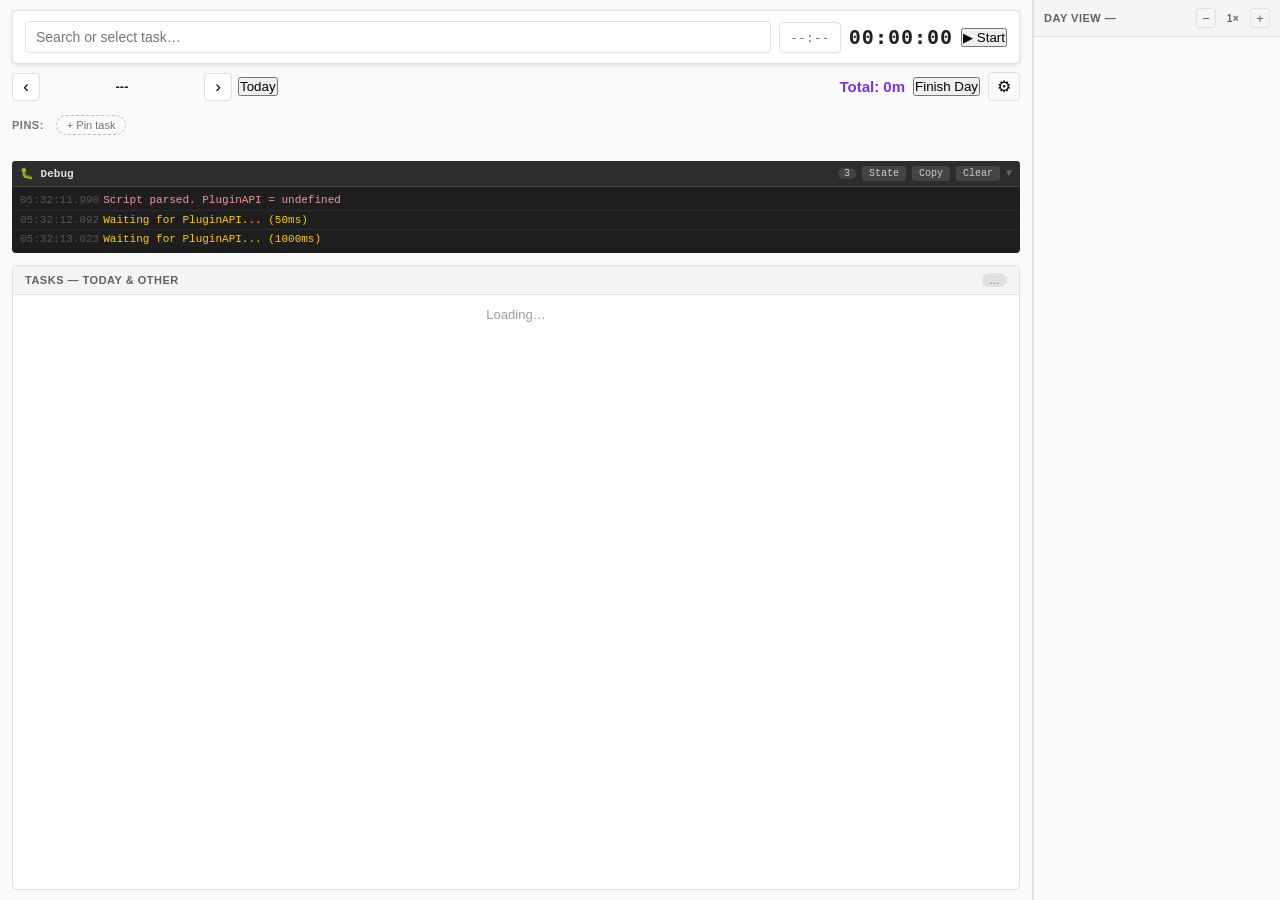
==== commit 3c4cb991: "fix: taskJiraId includes issueId field to prevent duplicate task/Jira-only items Tasks that store th" ====
--- a/spoggl/index.html
+++ b/spoggl/index.html
@@ -860,7 +860,7 @@
 
 function taskJiraId(task) {
   return (task.issueData && (task.issueData.key || task.issueData.issueKey)) ||
-         task.issueKey || task.externalId || null;
+         task.issueKey || task.externalId || task.issueId || null;
 }
 
 function searchTasks(q) {
